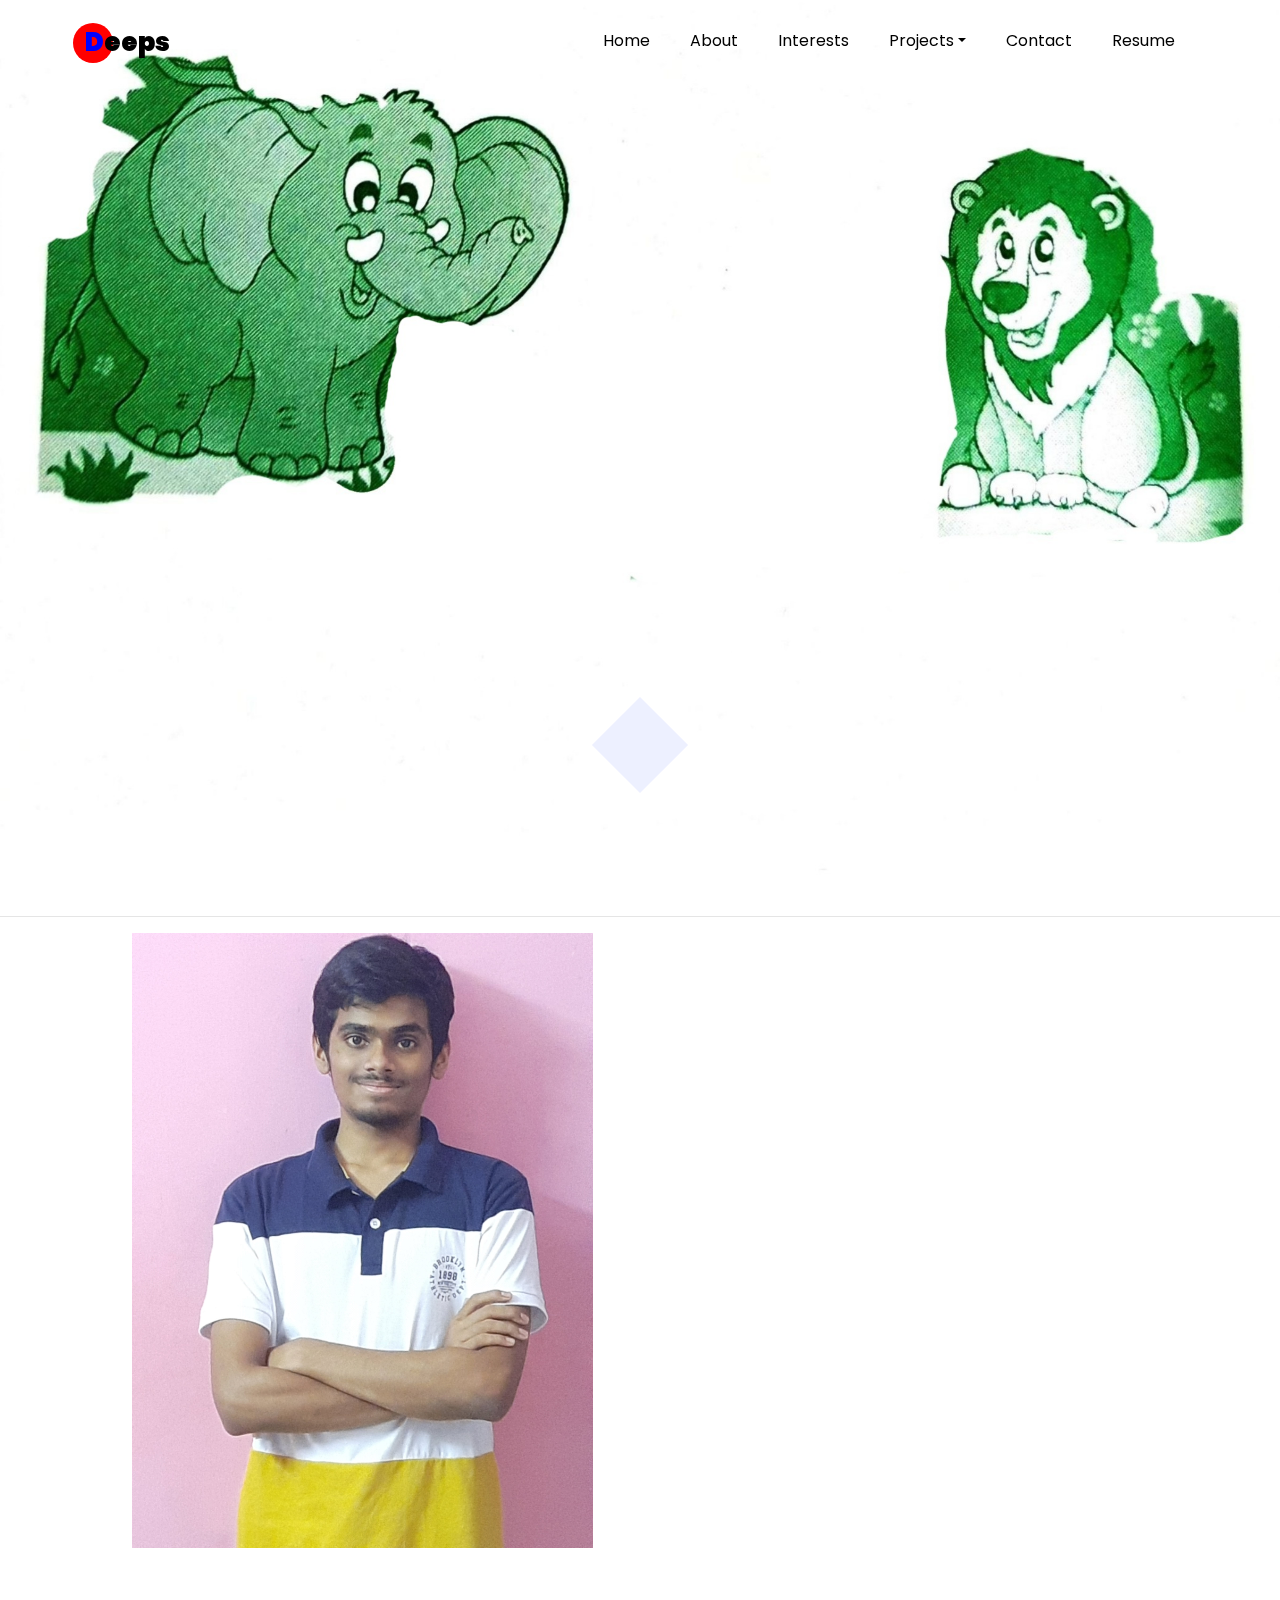
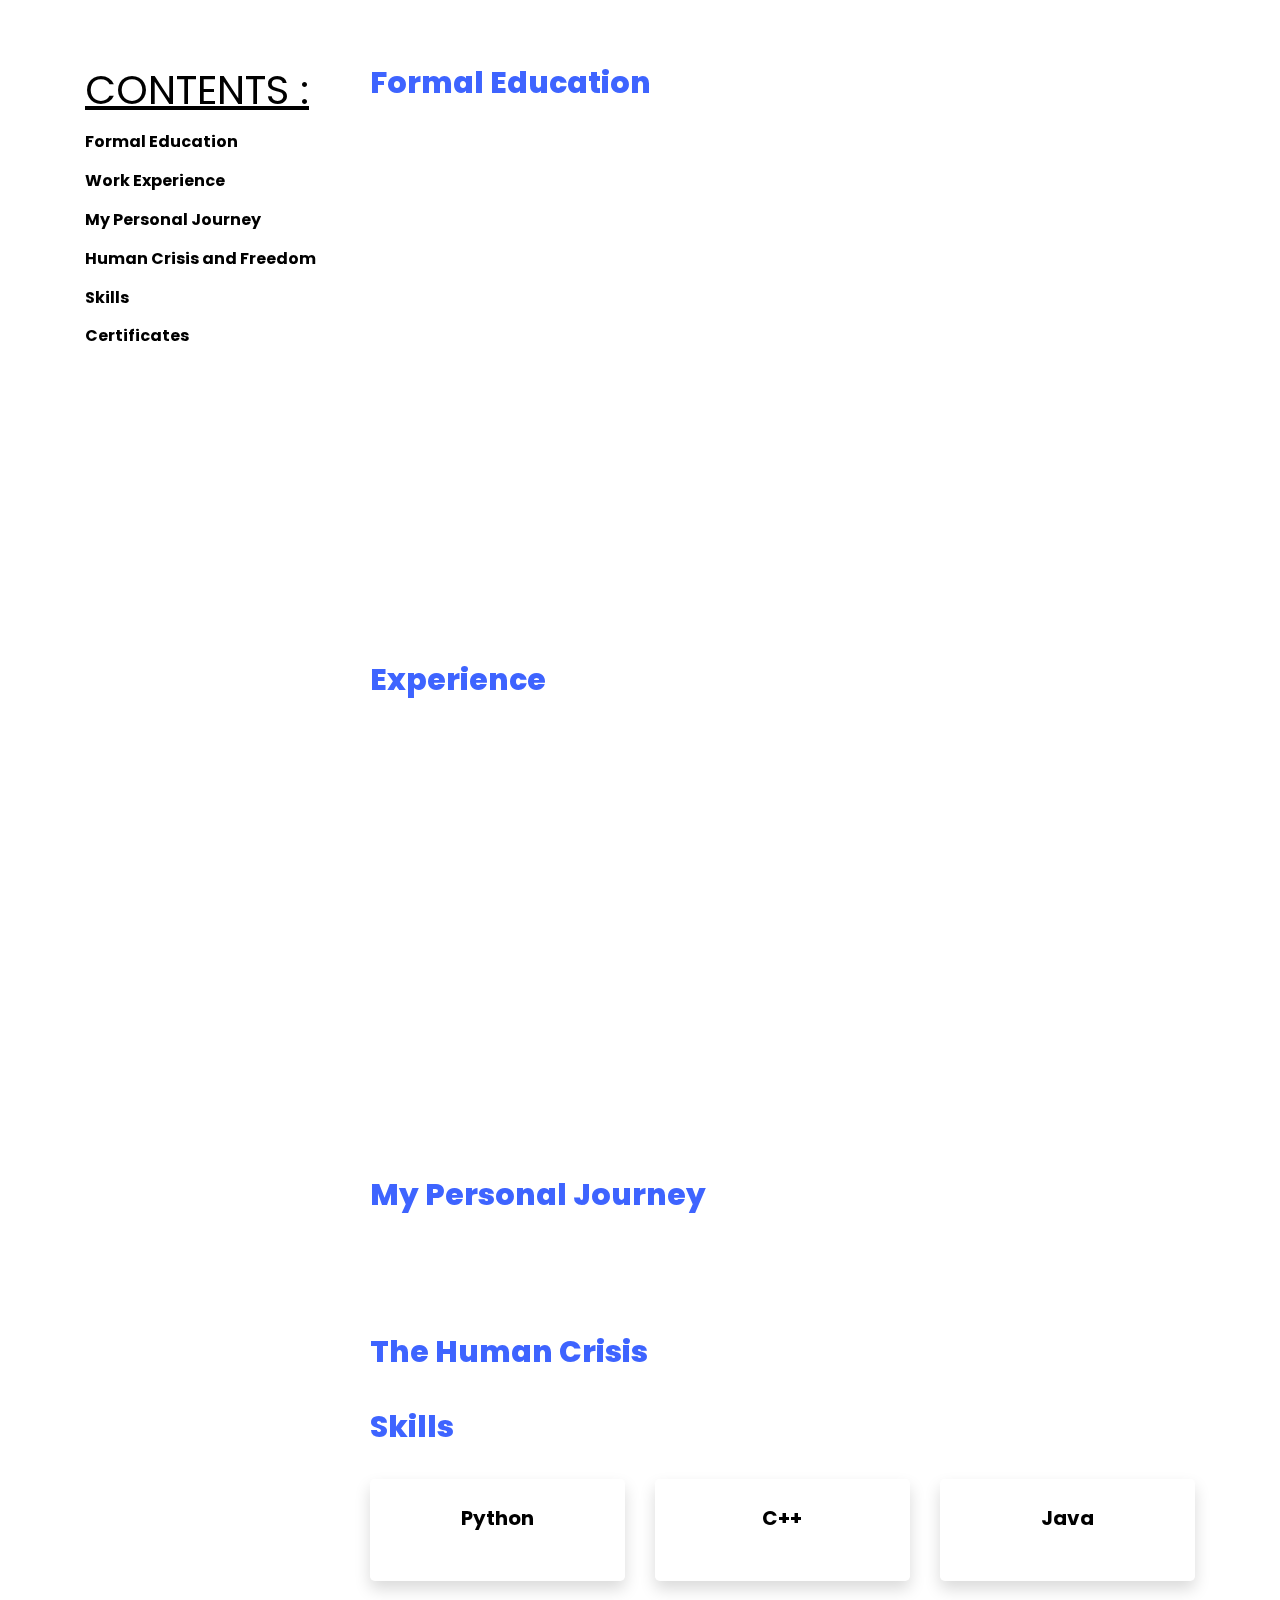
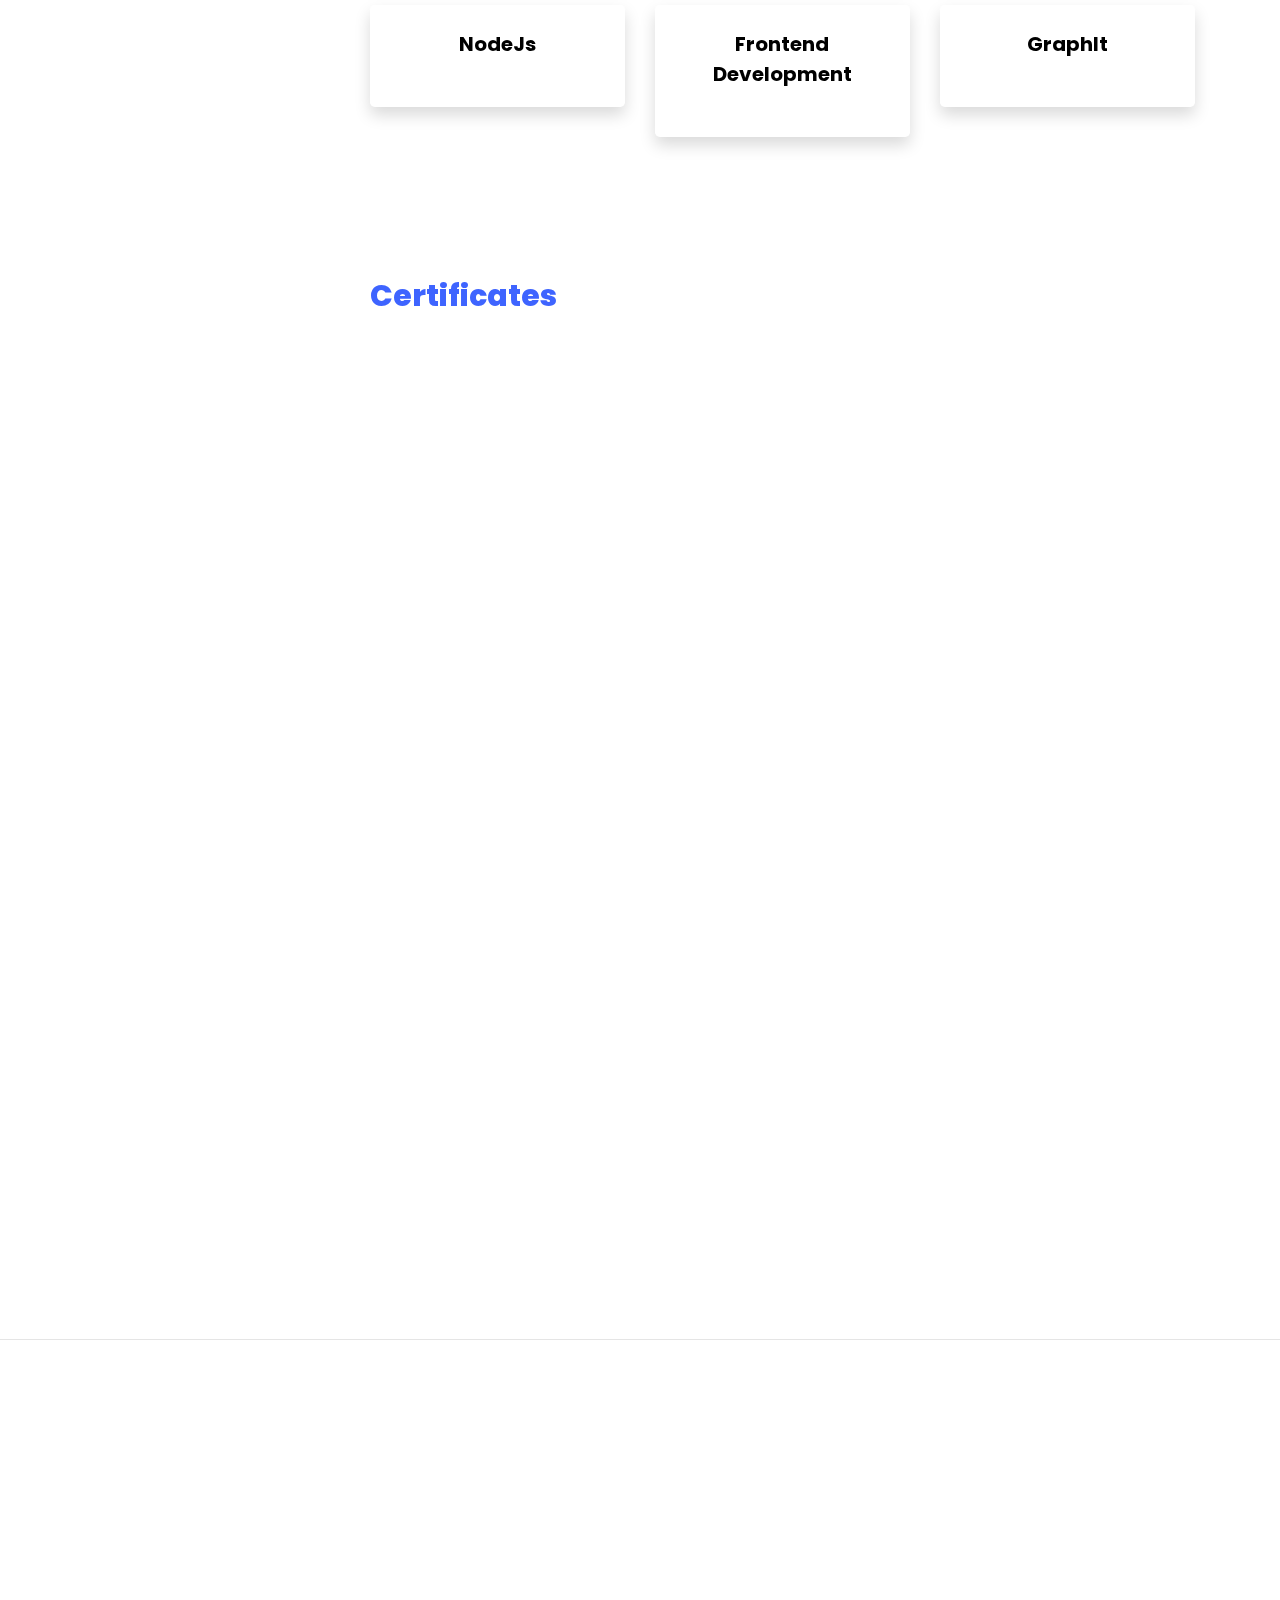
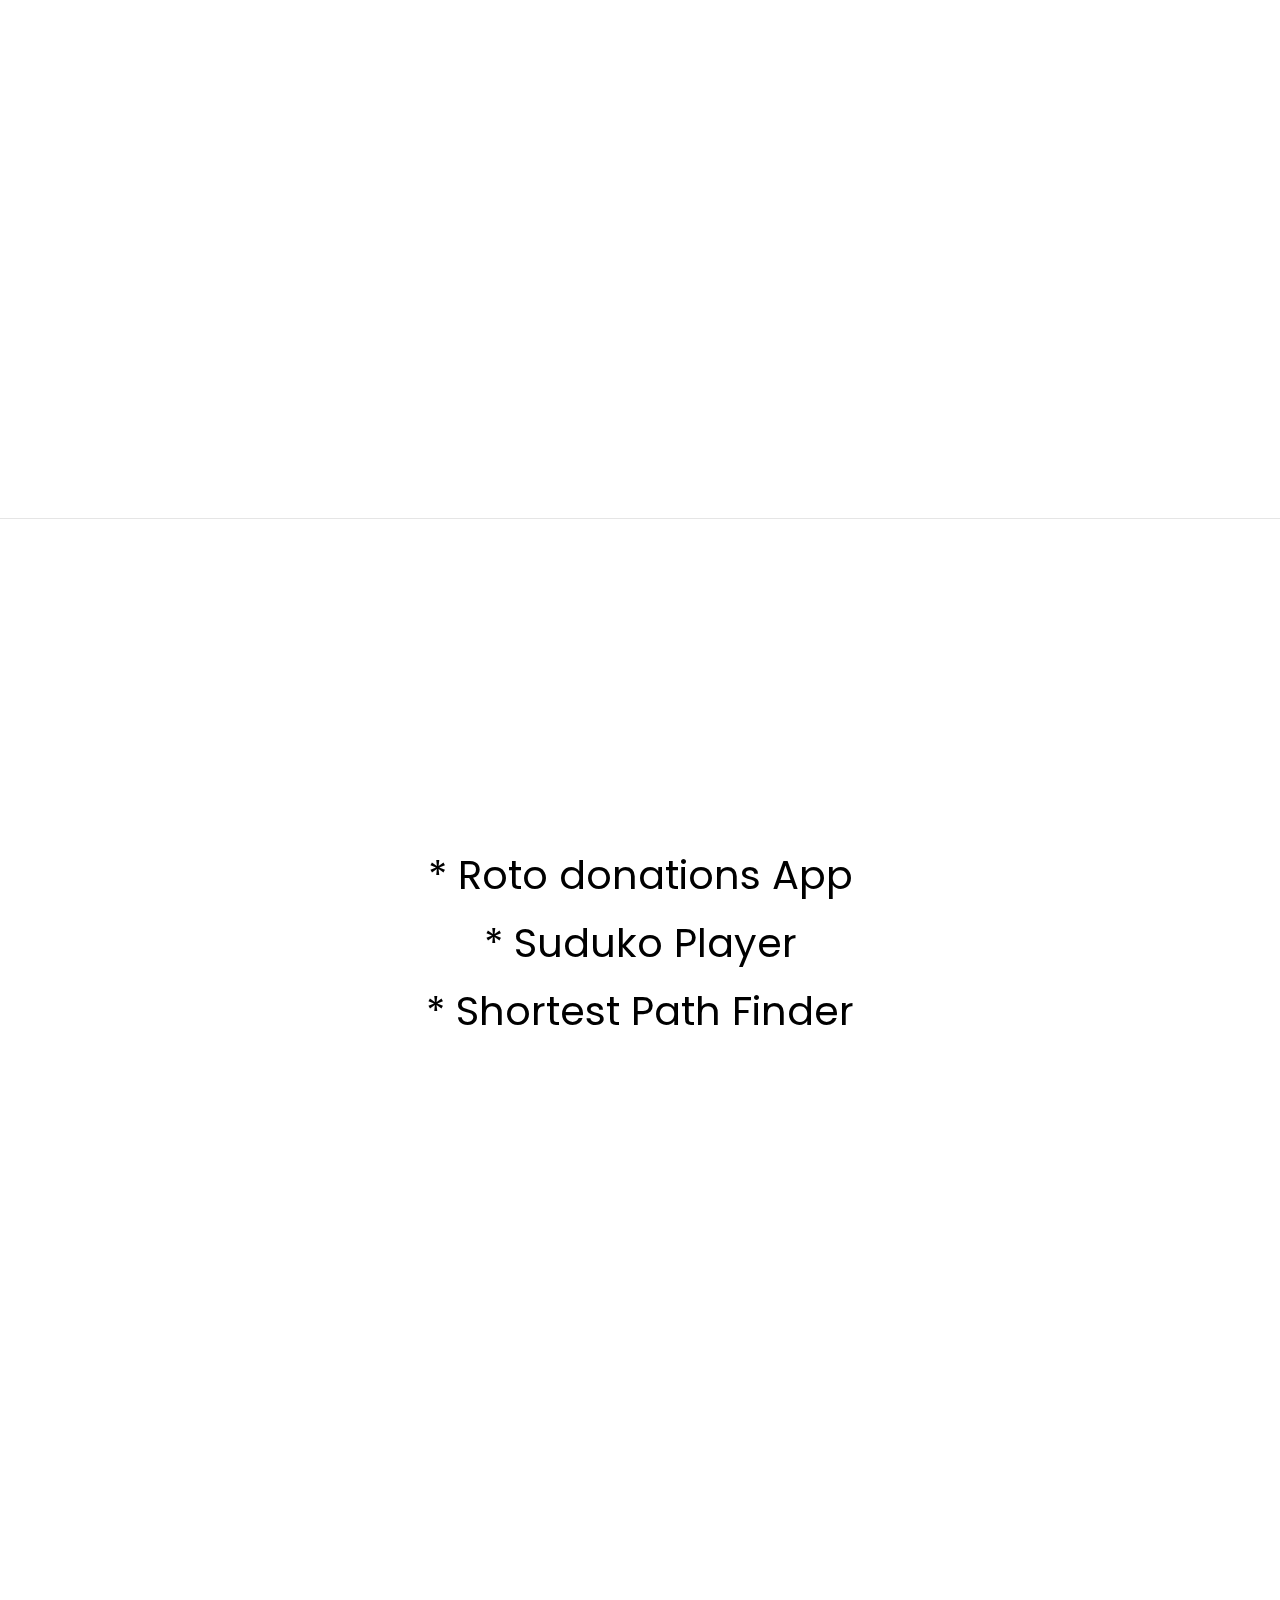
==== index.html @ f88f496d "Update index.html" ====
<!DOCTYPE html>

<html lang="en">

<head>
    <meta charset="utf-8">
    <meta http-equiv="X-UA-Compatible" content="IE=edge">
    <title>Deepan K S Portfolio</title>
    <meta name="description" content="Deepan K S">
    <meta name="author" content="Deepan K S">
    <meta name="viewport" content="width=device-width, initial-scale=1, shrink-to-fit=no">
    <meta property="og:title" content="Deepan's Portfolio">
    <meta property="og:site_name" content="Deepan's Portfolio">
    <meta property="og:url" content="http://www.Deepan.in">
    <meta property="og:description"
        content=" Deepan K S . Software Developer. Web Developer. Data Analyst. Competitive programmer . Portfolio. Resume. CV.">

    <link href="https://fonts.googleapis.com/css?family=Poppins:100,200,300,400,500,600,700,800,900" rel="stylesheet">

    <link rel="preload" href="static/css/open-iconic-bootstrap.min.css">
    <link rel="stylesheet" href="static/css/animate.css">

    <link rel="stylesheet" href="static/css/owl.carousel.min.css">
    <link rel="stylesheet" href="static/css/owl.theme.default.min.css">
    <link rel="stylesheet" href="static/css/magnific-popup.css">

    <link rel="stylesheet" href="static/css/aos.css">

    <link rel="stylesheet" href="static/css/ionicons.min.css">

    <link rel="stylesheet" href="static/css/flaticon.css">
    <link rel="stylesheet" href="static/css/icomoon.css">
    <link rel="stylesheet" href="static/css/style.css">

    <script async src="https://www.googletagmanager.com/gtag/js?id=G-B7NGGVM9SR"></script>
    <script>
        window.dataLayer = window.dataLayer || [];
        function gtag() { dataLayer.push(arguments); }
        gtag('js', new Date());
        gtag('config', 'G-B7NGGVM9SR');
    </script>

    <!-- Sharethis api-->
    <script type='text/javascript'
        src='https://platform-api.sharethis.com/js/sharethis.js#property=5f786c5d4196f10012b84ba1&product=sop'
        async='async'></script>


</head>



<body data-spy="scroll" data-target=".site-navbar-target" data-offset="300" data-aos-easing="slide"
    data-aos-duration="800" data-aos-delay="0">


    <nav class="navbar navbar-expand-lg navbar-dark ftco_navbar ftco-navbar-light site-navbar-target" id="ftco-navbar">
        <div class="container">
            <a class="navbar-brand" href="/"><span>D</span>eeps</a>
            <button class="navbar-toggler js-fh5co-nav-toggle fh5co-nav-toggle" type="button" data-toggle="collapse" data-target="#ftco-nav" aria-controls="ftco-nav" aria-expanded="false" aria-label="Toggle navigation">
                <span class="oi oi-menu"></span> Menu
            </button>

            <div class="collapse navbar-collapse" id="ftco-nav">
                <ul class="navbar-nav nav ml-auto">
                    <li class="nav-item"><a href="#home-section" class="nav-link"><span>Home</span></a></li>
                    <li class="nav-item"><a href="#about-section" class="nav-link"><span>About</span></a></li>
                    <li class="nav-item"><a class="nav-link" href="#focus-section" ><span>Interests</span></a></li>
                    <li class="nav-item dropdown">
                        <a class="nav-link dropdown-toggle text-left" data-toggle="dropdown" aria-expanded="false" href="#projects-section" >Projects</a>
                        <div class="dropdown-menu" role="menu">
                            <a class="dropdown-item" role="presentation" href="#" class="nav-link">Roto Donations App</a>
                            <a class="dropdown-item" role="presentation" href="#" class="nav-link">Sudoku Solver</a>
                            <a class="dropdown-item" role="presentation" href="#" class="nav-link">Sortest Path Finder</a>
                            <a class="dropdown-item" role="presentation" href="#projects-section" class="nav-link">Other Projects</a>
                        </div>
                    </li>
                    <li class="nav-item"><a href="#contact-section" class="nav-link"><span>Contact</span></a></li>
                    <li class="nav-item"><a href="Resume-DEEPAN-K-S.pdf" class="nav-link" download><span>Resume</span></a></li>
                </ul>
            </div>
        </div>
    </nav>
   

    <section class="hero-wrap js-fullheight"
        style="background-repeat: no-repeat; background-size: cover;background-image: url(llwp.jpg);">
        <div class="container">
            <div class="row no-gutters slider-text js-fullheight justify-content-center align-items-center">
                <div class="col-lg-8 col-md-6 ftco-animate d-flex align-items-center">
                    <div class="text text-center">
                        <span class="subheading">Hey! I am</span>
                        <h1>Deepan K S </h1>
                        <h2>I'm <span style=" color:#000203;">&lt;</span> <span class="txt-rotate" data-period="2000"
                                data-rotate='[ "Skeptical", "Eccentric", "Exploring","Evolving"]'></span> <span
                                style="color:#000102;">/&gt;</span> </h2>
                    </div>
                </div>
            </div>
        </div>
        </div>
        <div class="mouse">
            <a href="/#about-section" class="mouse-icon">
                <div class="mouse-wheel"><span class="ion-ios-arrow-round-down"></span></div>
            </a>
        </div>
    </section>



    <hr>
    </div>



    <section class="ftco-about img ftco-section ftco-no-pt ftco-no-pb" id="about-section">
        <div class="container">
            <div class="row d-flex no-gutters">
                <div class="col-md-6 col-lg-6 d-flex">
                    <div class="img-about img d-flex align-items-stretch">
                        <div class="overlay"></div>
                        <div class="img d-flex align-self-stretch align-items-center"
                            style="background-image:url(Deepan.jpg);">
                        </div>
                    </div>
                </div>
                <div class="col-md-6 col-lg-6 pl-md-5 py-5">
                    <div class="row justify-content-start pb-3">
                        <div class="col-md-12 heading-section ftco-animate fadeInUp ftco-animated">
                            <h1 class="big">About</h1>
                            <h2 class="mb-4">About Me</h2>
                            <p>I am a Science enthusiast and communicator. I want to explore the reality with emperical
                                evidence, come up with mathematically sound models to explain observed events. </p>
                            <ul class="about-info mt-4 px-md-0 px-2">
                                <li class="d-flex"><span>Name:</span> <span>Deepan K S</span></li>
                                <li class="d-flex"><span>Date of birth:</span> <span>September 11, 2002</span></li>
                                <li class="d-flex"><span>Address:</span> <span> Mega Towers 2, NITK , Surathkal,
                                        India</span></li>
                                <li class="d-flex"><span>Email:</span> <span>deepanks.201ee218@nitk.edu.in</span></li>
                                <li class="d-flex"><span>Phone: </span> <span>+91-7975678592</span></li>
                            </ul>
                        </div>
                    </div>
                    <div class="counter-wrap ftco-animate d-flex mt-md-3 fadeInUp ftco-animated">
                        <div class="text">
                            <!-- <p class="mb-4">
                                    <span class="number" data-number="120">120</span>
                                    <span>Project complete</span>
                                    </p> -->
                            <p><a href="Resume-DEEPAN-K-S.pdf" class="btn btn-primary py-3 px-3"> Download the Resume</a></p>
                        </div>
                    </div>
                </div>
            </div>
        </div>
    </section>



    <section class="ftco-section ftco-no-pb goto-here" id="resume-section">
        <div class="container">
            <div class="row">
                <div class="col-md-3">
                    <nav id="navi">
                        <h1><u>CONTENTS : </u></h1>
                        <ul>
                            <li><a href="#page-1">Formal Education</a></li>
                            <li><a href="#page-2">Work Experience</a></li>
                            <li><a href="#page-3">My Personal Journey</a></li>
                            <li><a href="#page-4">Human Crisis and Freedom</a></li>
                            <li><a href="#page-5">Skills</a></li>
                            <li><a href="#page-6">Certificates</a></li>
                        </ul>
                    </nav>
                </div>

                <hr>

                <div class="col-md-9">
                    <div id="page-1" class="page one">
                        <h2 class="heading">Formal Education</h2>
                        <div class="resume-wrap d-flex ftco-animate">
                            <div class="icon d-flex align-items-center justify-content-center"
                                style="background-color: white;">
                                <a href="https://www.nitk.ac.in"><img src="nitk-logo.png"
                                        style="width: 50px; height: auto;" alt="NIT Surathkal logo"></a>
                            </div>
                            <div class="text pl-3">
                                <span class="date">2020-2024 batch</span>
                                <h2>B.Tech in Electrical and Electronics Engineering</h2>
                                <span class="position">NIT Surathkal</span>
                                <p>I am a second-year student at the NIT Surathkal (National Institute of Technology,
                                    Karnataka). I am pursuing B.Tech in Electrical and Electronics Engineering. After
                                    graduating, I want to work as a Software Developer. </p>
                            </div>
                        </div>

                        <div class="resume-wrap d-flex ftco-animate">
                            <div class="icon d-flex align-items-center justify-content-center"
                                style="background-color: white;">
                                <a href="http://halpublicschool.com/"><img src="HPS.jpeg"
                                        style="width: 50px; height: auto;" alt="HAL Public School Logo"></a>
                            </div>
                            <div class="text pl-3">
                                <span class="date">2018-2020</span>
                                <h2>High School</h2>
                                <span class="position">HAL Public School, Bangalore</span>
                                <p>Completed High school with 95% from HAL Public school in CBSE medium</p>
                            </div>
                        </div>
                    </div>



                    <div id="page-2" class="page two">
                        <h2 class="heading">Experience</h2>
                        <div class="resume-wrap d-flex ftco-animate">
                            <div class="icon d-flex align-items-center justify-content-center">
                                <a href="https://webclub.nitk.ac.in/"><img alt="Web enthusiast club nitk logo"
                                        src="wec.png" style="width: 50px; height: auto;"></a>
                            </div>


                            <div class="text pl-3">
                                <span class="date">Jan 2022 - Present</span>
                                <h2>Web enthusiast club</h2>
                                <span class="position">Algorithms sig</span>
                                <ul>
                                    <li>organising contests</li>
                                    <li>mentoring juniors</li>
                                </ul>
                            </div>
                        </div>


                        <div class="resume-wrap d-flex ftco-animate">
                            <div class="icon d-flex align-items-center justify-content-center">
                                <a href="http://rotaract.nitk.ac.in/"><img alt="Roto club Nitk chapter logo"
                                        src="roto.jpeg" style="width: 50px; height: auto;"></a>
                            </div>
                            <div class="text pl-3">
                                <span class="date">Jan 2022 - Present</span>
                                <h2>Rotary club NITK chapter</h2>
                                <span class="position">part of Roto Tech team</span>
                                <ul>
                                    <li>web dev team</li>
                                    <li>idea contributer for projects</li>
                                </ul>
                            </div>

                        </div>


                     <div id="page-3" class="page three">
                          <h2 class="heading">My Personal Journey</h2>
                     </div>

                    <div id="page-4" class="page four">
                          <h2 class="heading">The Human Crisis</h2>
                     </div>



                        <div id="page-5" class="page five">
                            <h2 class="heading">Skills</h2>
                                <div class="row progress-circle mb-5">
                                <div class="col-lg-4 mb-4">
                                    <div class="bg-white rounded-lg shadow p-4">
                                        <h2 class="h5 font-weight-bold text-center mb-4">Python</h2>

                                

                                    </div>
                                </div>

                                <div class="col-lg-4 mb-4">
                                    <div class="bg-white rounded-lg shadow p-4">
                                        <h2 class="h5 font-weight-bold text-center mb-4">C++</h2>
                                    </div>
                                </div>

                                <div class="col-lg-4 mb-4">
                                    <div class="bg-white rounded-lg shadow p-4">
                                        <h2 class="h5 font-weight-bold text-center mb-4">Java</h2>
                                    </div>
                                </div>

                                <div class="col-lg-4 mb-4">
                                    <div class="bg-white rounded-lg shadow p-4">
                                        <h2 class="h5 font-weight-bold text-center mb-4">NodeJs</h2>
                                    </div>
                                </div>

                                <div class="col-lg-4 mb-4">
                                    <div class="bg-white rounded-lg shadow p-4">
                                        <h2 class="h5 font-weight-bold text-center mb-4">Frontend Development </h2>
                                    </div>
                                </div>

                                <div class="col-lg-4 mb-4">
                                    <div class="bg-white rounded-lg shadow p-4">
                                        <h2 class="h5 font-weight-bold text-center mb-4">GraphIt</h2>
                                    </div>
                                </div>
                            </div>
                            
                        </div>



                        <div id="page-6" class="page six">
                            <h2 class="heading">Certificates</h2>

                                <div class="resume-wrap d-flex ftco-animate">

                                    <div class="icon d-flex align-items-center justify-content-center">
                                        <a href="https://courses.edx.org/certificates/f5491364dd514e28b447af5dcb77a85c"><img
                                                alt="Edx Logo" src="edx-logo-old-new.png"
                                                style="width: 50px; height: auto;"></a>
                                    </div>
                                    <div class="text pl-3">
                                        <span class="date">November, 2021</span>
                                        <h2><a href="https://courses.edx.org/certificates/f5491364dd514e28b447af5dcb77a85c">Python
                                                basics for Data science</a></h2>
                                        <span class="position">by IBM on Edx</span>
                                        <p>Learned essential python needed for data science like lists,tuples , pandas ,
                                            APIs , web scrapping.</p>
                                    </div>
                                </div>


                            <div class="resume-wrap d-flex ftco-animate">
                                <div class="icon d-flex align-items-center justify-content-center">
                                    <a href="https://www.coursera.org/account/accomplishments/verify/MLYBB2F6AVQL"><img
                                            alt="Coursera Logo" src="Coursera_logo.svg.png"
                                            style="width: 50px; height: auto;"></a>
                                </div>
                                <div class="text pl-3">
                                    <span class="date">December, 2021</span>
                                    <h2><a href="https://www.coursera.org/account/accomplishments/verify/MLYBB2F6AVQL">Foundations
                                            : Data , Data everywhere : 1st course under Google data analytics
                                            certification</a></h2>
                                    <span class="position">offered by Google on Coursera</span>
                                    <p>Learned basics of data analytics , data bases , spreadsheets and how data
                                        analytics impacts businesses in making data driven decisions.
                                    </p>
                                </div>
                            </div>

                            <div class="resume-wrap d-flex ftco-animate">
                                <div class="icon d-flex align-items-center justify-content-center">
                                    <a href="https://www.coursera.org/account/accomplishments/verify/9R7EGVE2ZD88"><img
                                            alt="Coursera Logo" src="Coursera_logo.svg.png"
                                            style="width: 50px; height: auto;"></a>
                                </div>
                                <div class="text pl-3">
                                    <span class="date">November , 2021</span>
                                    <h2><a href="https://www.coursera.org/account/accomplishments/verify/9R7EGVE2ZD88">Asking
                                            effective questions : 2nd course under Google data analytics
                                            certification</a></h2>
                                    <span class="position">offered by Google on Coursera</span>
                                    <p>Learned effective questioning skills taking into considerations various
                                        conditions and parameters.
                                    </p>
                                </div>
                            </div>

                            <div class="resume-wrap d-flex ftco-animate">
                                <div class="icon d-flex align-items-center justify-content-center">
                                    <a href="https://courses.edx.org/certificates/5c9a25a27fea420d8b74a85bcbc60c19"><img
                                            alt="Coursera Logo" src="edx-logo-old-new.png"
                                            style="width: 50px; height: auto;"></a>
                                </div>
                                <div class="text pl-3">
                                    <span class="date">December, 2021</span>
                                    <h2><a href="https://courses.edx.org/certificates/5c9a25a27fea420d8b74a85bcbc60c19">Data
                                            visualization</a></h2>
                                    <span class="position">by Harvard on Edx</span>
                                    <p>Learned different data visualization techniques in R studios.</p>
                                </div>
                            </div>

                        </div>
                    </div>
                </div>
            </div>
    </section>


    <hr>


    <section class="ftco-section" id="focus-section">
        <div class="container-fluid px-md-5">
            <div class="row justify-content-center py-5 mt-5">
                <div class="col-md-12 heading-section text-center ftco-animate">
                    <h1 class="big big-2" align=center>Areas of interest</h1>
                    <h4> Exploring </h4>
                </div>
            </div>
            <div class="row">
                <div class="col-md-4 text-center d-flex ftco-animate fadeInUp ftco-animated">
                    <a href="#" class="services-1 shadow">
                        <span class="icon">
                            <i class="flaticon-analysis"></i>
                        </span>
                        <div class="desc">
                            <h3 class="mb-5">1. Web Development &amp; design</h3>
                            <p>I am facinated in developing and designing websites.</p>
                        </div>
                    </a>
                </div>
                <div class="col-md-4 text-center d-flex ftco-animate fadeInUp ftco-animated">
                    <a href="#" class="services-1 shadow">
                        <span class="icon">
                            <i class="flaticon-analysis"></i>
                        </span>
                        <div class="desc">
                            <h3 class="mb-5">2. Data analytics</h3>
                            <p>I enjoy analyzing data and deriving useful insights from it.</p>
                        </div>
                    </a>
                </div>
                <div class="col-md-4 text-center d-flex ftco-animate fadeInUp ftco-animated">
                    <a href="#" class="services-1 shadow">
                        <span class="icon">
                            <i class="flaticon-analysis"></i>
                        </span>
                        <div class="desc">
                            <h3 class="mb-5">3. Parallel Programming </h3>
                            <p> from task parallelism to data parallelism </p>
                        </div>
                    </a>
                </div>

            </div>
        </div>
    </section>


    <hr>

    <section class="ftco-section ftco-project" id="projects-section">
        <div class="container-fluid px-md-0">
            <div class="row no-gutters justify-content-center pb-5">
                <div class="col-md-12 heading-section text-center ftco-animate">
                    <h1 class="big big-2">Projects</h1>
                    <h2 class="mb-4">My Projects</h2>
                    <h6>Quality >> Quantity. </h6>
                </div>
            </div>


            <div class="text text-center p-4">
                <h1>* Roto donations App</h1>
                <h1>* Suduko Player </h1>
                <h1>* Shortest Path Finder </h1>
            </div>


    </section>


    <section class="ftco-section contact-section ftco-no-pb" id="contact-section">
        <div class="container">
            <div class="row justify-content-center mb-5 pb-3">
                <div class="col-md-7 heading-section text-center ftco-animate">
                    <h1 class="big big-2">Contact</h1>
                    <h2 class="mb-4">Contact Me</h2>
                    <h6>Always available to connect.</h6>
                </div>
            </div>

            <div class="row d-flex contact-info mb-5">
                <div class="col-md-6 col-lg-3 d-flex ftco-animate">
                    <div class="align-self-stretch box text-center p-4 shadow">
                        <div class="icon d-flex align-items-center justify-content-center">
                            <span class="icon-map-signs"></span>
                        </div>
                        <div>
                            <h3 class="mb-4">Address</h3>
                            <p>Vindhya Block , NITK, Surathkal </p>
                        </div>
                    </div>
                </div>
                <div class="col-md-6 col-lg-3 d-flex ftco-animate">
                    <div class="align-self-stretch box text-center p-4 shadow">
                        <div class="icon d-flex align-items-center justify-content-center">
                            <span class="icon-phone2"></span>
                        </div>
                        <div>
                            <h3 class="mb-4">Contact Number</h3>
                            <p><a href="tel://+917975678592">+917975678592</a></p>
                        </div>
                    </div>
                </div>
                <div class="col-md-6 col-lg-3 d-flex ftco-animate">
                    <div class="align-self-stretch box text-center p-4 shadow">
                        <div class="icon d-flex align-items-center justify-content-center">
                            <span class="icon-paper-plane"></span>
                        </div>
                        <div>
                            <h3 class="mb-4">Email Address</h3>
                            <p><a href="deepanks.201ee218@nitk.edu.in">deepksami@gmail.com</a></p>
                        </div>
                    </div>
                </div>
                <div class="col-md-6 col-lg-3 d-flex ftco-animate">
                    <div class="align-self-stretch box text-center p-4 shadow">
                        <div class="icon d-flex align-items-center justify-content-center">
                            <span class="icon-linkedin"></span>
                        </div>
                        <div>
                            <h3 class="mb-4">Linkedin</h3>
                            <p><a href="https://www.linkedin.com/in/deepan-k-s-372388216/">Deepan K S </a></p>
                        </div>
                    </div>
                </div>
            </div>

        </div>
    </section>




    <hr>



    <script src="static/js/jquery.min.js"></script>
    <script src="static/js/jquery-migrate-3.0.1.min.js"></script>
    <script src="static/js/popper.min.js"></script>
    <script src="static/js/bootstrap.min.js"></script>
    <script src="static/js/jquery.easing.1.3.js"></script>
    <script src="static/js/jquery.waypoints.min.js"></script>
    <script src="static/js/jquery.stellar.min.js"></script>
    <script src="static/js/owl.carousel.min.js"></script>
    <script src="static/js/jquery.magnific-popup.min.js"></script>
    <script src="static/js/aos.js"></script>
    <script src="static/js/jquery.animateNumber.min.js"></script>
    <script src="static/js/scrollax.min.js"></script>

    <script src="static/js/main.js"></script>





</body>




</html>
---- static/css/flaticon.css ----
@font-face{font-family:Flaticon;src:url(../fonts/flaticon/font/Flaticon.eot);src:url(../fonts/flaticon/font/Flaticon.eot?#iefix) format("embedded-opentype"),url(../fonts/flaticon/font/Flaticon.woff) format("woff"),url(../fonts/flaticon/font/Flaticon.ttf) format("truetype"),url(../fonts/flaticon/font/Flaticon.svg#Flaticon) format("svg");font-weight:400;font-style:normal}@media screen and (-webkit-min-device-pixel-ratio:0){@font-face{font-family:Flaticon;src:url(../fonts/flaticon/font/Flaticon.svg#Flaticon) format("svg")}}[class*=" flaticon-"]:after,[class*=" flaticon-"]:before,[class^=flaticon-]:after,[class^=flaticon-]:before{font-family:Flaticon;font-style:normal;font-weight:400;font-variant:normal;text-transform:none;line-height:1;-webkit-font-smoothing:antialiased;-moz-osx-font-smoothing:grayscale}.flaticon-ideas:before{content:"\f100"}.flaticon-flasks:before{content:"\f101"}.flaticon-analysis:before{content:"\f102"}.flaticon-ux-design:before{content:"\f103"}.flaticon-web-design:before{content:"\f104"}.flaticon-idea:before{content:"\f105"}.flaticon-innovation:before{content:"\f106"}
---- static/css/icomoon.css ----
@font-face{font-family:icomoon;src:url(../fonts/icomoon/icomoon.eot?6tt51o);src:url(../fonts/icomoon/icomoon.eot?6tt51o#iefix) format('embedded-opentype'),url(../fonts/icomoon/icomoon.ttf?6tt51o) format('truetype'),url(../fonts/icomoon/icomoon.woff?6tt51o) format('woff'),url(../fonts/icomoon/icomoon.svg?6tt51o#icomoon) format('svg');font-weight:400;font-style:normal}[class*=" icon-"],[class^=icon-]{font-family:icomoon!important;speak:none;font-style:normal;font-weight:400;font-variant:normal;text-transform:none;line-height:1;-webkit-font-smoothing:antialiased;-moz-osx-font-smoothing:grayscale}.icon-asterisk:before{content:"\f069"}.icon-plus:before{content:"\f067"}.icon-question:before{content:"\f128"}.icon-minus:before{content:"\f068"}.icon-glass:before{content:"\f000"}.icon-music:before{content:"\f001"}.icon-search:before{content:"\f002"}.icon-envelope-o:before{content:"\f003"}.icon-heart:before{content:"\f004"}.icon-star:before{content:"\f005"}.icon-star-o:before{content:"\f006"}.icon-user:before{content:"\f007"}.icon-film:before{content:"\f008"}.icon-th-large:before{content:"\f009"}.icon-th:before{content:"\f00a"}.icon-th-list:before{content:"\f00b"}.icon-check:before{content:"\f00c"}.icon-close:before{content:"\f00d"}.icon-remove:before{content:"\f00d"}.icon-times:before{content:"\f00d"}.icon-search-plus:before{content:"\f00e"}.icon-search-minus:before{content:"\f010"}.icon-power-off:before{content:"\f011"}.icon-signal:before{content:"\f012"}.icon-cog:before{content:"\f013"}.icon-gear:before{content:"\f013"}.icon-trash-o:before{content:"\f014"}.icon-home:before{content:"\f015"}.icon-file-o:before{content:"\f016"}.icon-clock-o:before{content:"\f017"}.icon-road:before{content:"\f018"}.icon-download:before{content:"\f019"}.icon-arrow-circle-o-down:before{content:"\f01a"}.icon-arrow-circle-o-up:before{content:"\f01b"}.icon-inbox:before{content:"\f01c"}.icon-play-circle-o:before{content:"\f01d"}.icon-repeat:before{content:"\f01e"}.icon-rotate-right:before{content:"\f01e"}.icon-refresh:before{content:"\f021"}.icon-list-alt:before{content:"\f022"}.icon-lock:before{content:"\f023"}.icon-flag:before{content:"\f024"}.icon-headphones:before{content:"\f025"}.icon-volume-off:before{content:"\f026"}.icon-volume-down:before{content:"\f027"}.icon-volume-up:before{content:"\f028"}.icon-qrcode:before{content:"\f029"}.icon-barcode:before{content:"\f02a"}.icon-tag:before{content:"\f02b"}.icon-tags:before{content:"\f02c"}.icon-book:before{content:"\f02d"}.icon-bookmark:before{content:"\f02e"}.icon-print:before{content:"\f02f"}.icon-camera:before{content:"\f030"}.icon-font:before{content:"\f031"}.icon-bold:before{content:"\f032"}.icon-italic:before{content:"\f033"}.icon-text-height:before{content:"\f034"}.icon-text-width:before{content:"\f035"}.icon-align-left:before{content:"\f036"}.icon-align-center:before{content:"\f037"}.icon-align-right:before{content:"\f038"}.icon-align-justify:before{content:"\f039"}.icon-list:before{content:"\f03a"}.icon-dedent:before{content:"\f03b"}.icon-outdent:before{content:"\f03b"}.icon-indent:before{content:"\f03c"}.icon-video-camera:before{content:"\f03d"}.icon-image:before{content:"\f03e"}.icon-photo:before{content:"\f03e"}.icon-picture-o:before{content:"\f03e"}.icon-pencil:before{content:"\f040"}.icon-map-marker:before{content:"\f041"}.icon-adjust:before{content:"\f042"}.icon-tint:before{content:"\f043"}.icon-edit:before{content:"\f044"}.icon-pencil-square-o:before{content:"\f044"}.icon-share-square-o:before{content:"\f045"}.icon-check-square-o:before{content:"\f046"}.icon-arrows:before{content:"\f047"}.icon-step-backward:before{content:"\f048"}.icon-fast-backward:before{content:"\f049"}.icon-backward:before{content:"\f04a"}.icon-play:before{content:"\f04b"}.icon-pause:before{content:"\f04c"}.icon-stop:before{content:"\f04d"}.icon-forward:before{content:"\f04e"}.icon-fast-forward:before{content:"\f050"}.icon-step-forward:before{content:"\f051"}.icon-eject:before{content:"\f052"}.icon-chevron-left:before{content:"\f053"}.icon-chevron-right:before{content:"\f054"}.icon-plus-circle:before{content:"\f055"}.icon-minus-circle:before{content:"\f056"}.icon-times-circle:before{content:"\f057"}.icon-check-circle:before{content:"\f058"}.icon-question-circle:before{content:"\f059"}.icon-info-circle:before{content:"\f05a"}.icon-crosshairs:before{content:"\f05b"}.icon-times-circle-o:before{content:"\f05c"}.icon-check-circle-o:before{content:"\f05d"}.icon-ban:before{content:"\f05e"}.icon-arrow-left:before{content:"\f060"}.icon-arrow-right:before{content:"\f061"}.icon-arrow-up:before{content:"\f062"}.icon-arrow-down:before{content:"\f063"}.icon-mail-forward:before{content:"\f064"}.icon-share:before{content:"\f064"}.icon-expand:before{content:"\f065"}.icon-compress:before{content:"\f066"}.icon-exclamation-circle:before{content:"\f06a"}.icon-gift:before{content:"\f06b"}.icon-leaf:before{content:"\f06c"}.icon-fire:before{content:"\f06d"}.icon-eye:before{content:"\f06e"}.icon-eye-slash:before{content:"\f070"}.icon-exclamation-triangle:before{content:"\f071"}.icon-warning:before{content:"\f071"}.icon-plane:before{content:"\f072"}.icon-calendar:before{content:"\f073"}.icon-random:before{content:"\f074"}.icon-comment:before{content:"\f075"}.icon-magnet:before{content:"\f076"}.icon-chevron-up:before{content:"\f077"}.icon-chevron-down:before{content:"\f078"}.icon-retweet:before{content:"\f079"}.icon-shopping-cart:before{content:"\f07a"}.icon-folder:before{content:"\f07b"}.icon-folder-open:before{content:"\f07c"}.icon-arrows-v:before{content:"\f07d"}.icon-arrows-h:before{content:"\f07e"}.icon-bar-chart:before{content:"\f080"}.icon-bar-chart-o:before{content:"\f080"}.icon-twitter-square:before{content:"\f081"}.icon-facebook-square:before{content:"\f082"}.icon-camera-retro:before{content:"\f083"}.icon-key:before{content:"\f084"}.icon-cogs:before{content:"\f085"}.icon-gears:before{content:"\f085"}.icon-comments:before{content:"\f086"}.icon-thumbs-o-up:before{content:"\f087"}.icon-thumbs-o-down:before{content:"\f088"}.icon-star-half:before{content:"\f089"}.icon-heart-o:before{content:"\f08a"}.icon-sign-out:before{content:"\f08b"}.icon-linkedin-square:before{content:"\f08c"}.icon-thumb-tack:before{content:"\f08d"}.icon-external-link:before{content:"\f08e"}.icon-sign-in:before{content:"\f090"}.icon-trophy:before{content:"\f091"}.icon-github-square:before{content:"\f092"}.icon-upload:before{content:"\f093"}.icon-lemon-o:before{content:"\f094"}.icon-phone:before{content:"\f095"}.icon-square-o:before{content:"\f096"}.icon-bookmark-o:before{content:"\f097"}.icon-phone-square:before{content:"\f098"}.icon-twitter:before{content:"\f099"}.icon-facebook:before{content:"\f09a"}.icon-facebook-f:before{content:"\f09a"}.icon-github:before{content:"\f09b"}.icon-unlock:before{content:"\f09c"}.icon-credit-card:before{content:"\f09d"}.icon-feed:before{content:"\f09e"}.icon-rss:before{content:"\f09e"}.icon-hdd-o:before{content:"\f0a0"}.icon-bullhorn:before{content:"\f0a1"}.icon-bell-o:before{content:"\f0a2"}.icon-certificate:before{content:"\f0a3"}.icon-hand-o-right:before{content:"\f0a4"}.icon-hand-o-left:before{content:"\f0a5"}.icon-hand-o-up:before{content:"\f0a6"}.icon-hand-o-down:before{content:"\f0a7"}.icon-arrow-circle-left:before{content:"\f0a8"}.icon-arrow-circle-right:before{content:"\f0a9"}.icon-arrow-circle-up:before{content:"\f0aa"}.icon-arrow-circle-down:before{content:"\f0ab"}.icon-globe:before{content:"\f0ac"}.icon-wrench:before{content:"\f0ad"}.icon-tasks:before{content:"\f0ae"}.icon-filter:before{content:"\f0b0"}.icon-briefcase:before{content:"\f0b1"}.icon-arrows-alt:before{content:"\f0b2"}.icon-group:before{content:"\f0c0"}.icon-users:before{content:"\f0c0"}.icon-chain:before{content:"\f0c1"}.icon-link:before{content:"\f0c1"}.icon-cloud:before{content:"\f0c2"}.icon-flask:before{content:"\f0c3"}.icon-cut:before{content:"\f0c4"}.icon-scissors:before{content:"\f0c4"}.icon-copy:before{content:"\f0c5"}.icon-files-o:before{content:"\f0c5"}.icon-paperclip:before{content:"\f0c6"}.icon-floppy-o:before{content:"\f0c7"}.icon-save:before{content:"\f0c7"}.icon-square:before{content:"\f0c8"}.icon-bars:before{content:"\f0c9"}.icon-navicon:before{content:"\f0c9"}.icon-reorder:before{content:"\f0c9"}.icon-list-ul:before{content:"\f0ca"}.icon-list-ol:before{content:"\f0cb"}.icon-strikethrough:before{content:"\f0cc"}.icon-underline:before{content:"\f0cd"}.icon-table:before{content:"\f0ce"}.icon-magic:before{content:"\f0d0"}.icon-truck:before{content:"\f0d1"}.icon-pinterest:before{content:"\f0d2"}.icon-pinterest-square:before{content:"\f0d3"}.icon-google-plus-square:before{content:"\f0d4"}.icon-google-plus:before{content:"\f0d5"}.icon-money:before{content:"\f0d6"}.icon-caret-down:before{content:"\f0d7"}.icon-caret-up:before{content:"\f0d8"}.icon-caret-left:before{content:"\f0d9"}.icon-caret-right:before{content:"\f0da"}.icon-columns:before{content:"\f0db"}.icon-sort:before{content:"\f0dc"}.icon-unsorted:before{content:"\f0dc"}.icon-sort-desc:before{content:"\f0dd"}.icon-sort-down:before{content:"\f0dd"}.icon-sort-asc:before{content:"\f0de"}.icon-sort-up:before{content:"\f0de"}.icon-envelope:before{content:"\f0e0"}.icon-linkedin:before{content:"\f0e1"}.icon-rotate-left:before{content:"\f0e2"}.icon-undo:before{content:"\f0e2"}.icon-gavel:before{content:"\f0e3"}.icon-legal:before{content:"\f0e3"}.icon-dashboard:before{content:"\f0e4"}.icon-tachometer:before{content:"\f0e4"}.icon-comment-o:before{content:"\f0e5"}.icon-comments-o:before{content:"\f0e6"}.icon-bolt:before{content:"\f0e7"}.icon-flash:before{content:"\f0e7"}.icon-sitemap:before{content:"\f0e8"}.icon-umbrella:before{content:"\f0e9"}.icon-clipboard:before{content:"\f0ea"}.icon-paste:before{content:"\f0ea"}.icon-lightbulb-o:before{content:"\f0eb"}.icon-exchange:before{content:"\f0ec"}.icon-cloud-download:before{content:"\f0ed"}.icon-cloud-upload:before{content:"\f0ee"}.icon-user-md:before{content:"\f0f0"}.icon-stethoscope:before{content:"\f0f1"}.icon-suitcase:before{content:"\f0f2"}.icon-bell:before{content:"\f0f3"}.icon-coffee:before{content:"\f0f4"}.icon-cutlery:before{content:"\f0f5"}.icon-file-text-o:before{content:"\f0f6"}.icon-building-o:before{content:"\f0f7"}.icon-hospital-o:before{content:"\f0f8"}.icon-ambulance:before{content:"\f0f9"}.icon-medkit:before{content:"\f0fa"}.icon-fighter-jet:before{content:"\f0fb"}.icon-beer:before{content:"\f0fc"}.icon-h-square:before{content:"\f0fd"}.icon-plus-square:before{content:"\f0fe"}.icon-angle-double-left:before{content:"\f100"}.icon-angle-double-right:before{content:"\f101"}.icon-angle-double-up:before{content:"\f102"}.icon-angle-double-down:before{content:"\f103"}.icon-angle-left:before{content:"\f104"}.icon-angle-right:before{content:"\f105"}.icon-angle-up:before{content:"\f106"}.icon-angle-down:before{content:"\f107"}.icon-desktop:before{content:"\f108"}.icon-laptop:before{content:"\f109"}.icon-tablet:before{content:"\f10a"}.icon-mobile:before{content:"\f10b"}.icon-mobile-phone:before{content:"\f10b"}.icon-circle-o:before{content:"\f10c"}.icon-quote-left:before{content:"\f10d"}.icon-quote-right:before{content:"\f10e"}.icon-spinner:before{content:"\f110"}.icon-circle:before{content:"\f111"}.icon-mail-reply:before{content:"\f112"}.icon-reply:before{content:"\f112"}.icon-github-alt:before{content:"\f113"}.icon-folder-o:before{content:"\f114"}.icon-folder-open-o:before{content:"\f115"}.icon-smile-o:before{content:"\f118"}.icon-frown-o:before{content:"\f119"}.icon-meh-o:before{content:"\f11a"}.icon-gamepad:before{content:"\f11b"}.icon-keyboard-o:before{content:"\f11c"}.icon-flag-o:before{content:"\f11d"}.icon-flag-checkered:before{content:"\f11e"}.icon-terminal:before{content:"\f120"}.icon-code:before{content:"\f121"}.icon-mail-reply-all:before{content:"\f122"}.icon-reply-all:before{content:"\f122"}.icon-star-half-empty:before{content:"\f123"}.icon-star-half-full:before{content:"\f123"}.icon-star-half-o:before{content:"\f123"}.icon-location-arrow:before{content:"\f124"}.icon-crop:before{content:"\f125"}.icon-code-fork:before{content:"\f126"}.icon-chain-broken:before{content:"\f127"}.icon-unlink:before{content:"\f127"}.icon-info:before{content:"\f129"}.icon-exclamation:before{content:"\f12a"}.icon-superscript:before{content:"\f12b"}.icon-subscript:before{content:"\f12c"}.icon-eraser:before{content:"\f12d"}.icon-puzzle-piece:before{content:"\f12e"}.icon-microphone:before{content:"\f130"}.icon-microphone-slash:before{content:"\f131"}.icon-shield:before{content:"\f132"}.icon-calendar-o:before{content:"\f133"}.icon-fire-extinguisher:before{content:"\f134"}.icon-rocket:before{content:"\f135"}.icon-maxcdn:before{content:"\f136"}.icon-chevron-circle-left:before{content:"\f137"}.icon-chevron-circle-right:before{content:"\f138"}.icon-chevron-circle-up:before{content:"\f139"}.icon-chevron-circle-down:before{content:"\f13a"}.icon-html5:before{content:"\f13b"}.icon-css3:before{content:"\f13c"}.icon-anchor:before{content:"\f13d"}.icon-unlock-alt:before{content:"\f13e"}.icon-bullseye:before{content:"\f140"}.icon-ellipsis-h:before{content:"\f141"}.icon-ellipsis-v:before{content:"\f142"}.icon-rss-square:before{content:"\f143"}.icon-play-circle:before{content:"\f144"}.icon-ticket:before{content:"\f145"}.icon-minus-square:before{content:"\f146"}.icon-minus-square-o:before{content:"\f147"}.icon-level-up:before{content:"\f148"}.icon-level-down:before{content:"\f149"}.icon-check-square:before{content:"\f14a"}.icon-pencil-square:before{content:"\f14b"}.icon-external-link-square:before{content:"\f14c"}.icon-share-square:before{content:"\f14d"}.icon-compass:before{content:"\f14e"}.icon-caret-square-o-down:before{content:"\f150"}.icon-toggle-down:before{content:"\f150"}.icon-caret-square-o-up:before{content:"\f151"}.icon-toggle-up:before{content:"\f151"}.icon-caret-square-o-right:before{content:"\f152"}.icon-toggle-right:before{content:"\f152"}.icon-eur:before{content:"\f153"}.icon-euro:before{content:"\f153"}.icon-gbp:before{content:"\f154"}.icon-dollar:before{content:"\f155"}.icon-usd:before{content:"\f155"}.icon-inr:before{content:"\f156"}.icon-rupee:before{content:"\f156"}.icon-cny:before{content:"\f157"}.icon-jpy:before{content:"\f157"}.icon-rmb:before{content:"\f157"}.icon-yen:before{content:"\f157"}.icon-rouble:before{content:"\f158"}.icon-rub:before{content:"\f158"}.icon-ruble:before{content:"\f158"}.icon-krw:before{content:"\f159"}.icon-won:before{content:"\f159"}.icon-bitcoin:before{content:"\f15a"}.icon-btc:before{content:"\f15a"}.icon-file:before{content:"\f15b"}.icon-file-text:before{content:"\f15c"}.icon-sort-alpha-asc:before{content:"\f15d"}.icon-sort-alpha-desc:before{content:"\f15e"}.icon-sort-amount-asc:before{content:"\f160"}.icon-sort-amount-desc:before{content:"\f161"}.icon-sort-numeric-asc:before{content:"\f162"}.icon-sort-numeric-desc:before{content:"\f163"}.icon-thumbs-up:before{content:"\f164"}.icon-thumbs-down:before{content:"\f165"}.icon-youtube-square:before{content:"\f166"}.icon-youtube:before{content:"\f167"}.icon-xing:before{content:"\f168"}.icon-xing-square:before{content:"\f169"}.icon-youtube-play:before{content:"\f16a"}.icon-dropbox:before{content:"\f16b"}.icon-stack-overflow:before{content:"\f16c"}.icon-instagram:before{content:"\f16d"}.icon-flickr:before{content:"\f16e"}.icon-adn:before{content:"\f170"}.icon-bitbucket:before{content:"\f171"}.icon-bitbucket-square:before{content:"\f172"}.icon-tumblr:before{content:"\f173"}.icon-tumblr-square:before{content:"\f174"}.icon-long-arrow-down:before{content:"\f175"}.icon-long-arrow-up:before{content:"\f176"}.icon-long-arrow-left:before{content:"\f177"}.icon-long-arrow-right:before{content:"\f178"}.icon-apple:before{content:"\f179"}.icon-windows:before{content:"\f17a"}.icon-android:before{content:"\f17b"}.icon-linux:before{content:"\f17c"}.icon-dribbble:before{content:"\f17d"}.icon-skype:before{content:"\f17e"}.icon-foursquare:before{content:"\f180"}.icon-trello:before{content:"\f181"}.icon-female:before{content:"\f182"}.icon-male:before{content:"\f183"}.icon-gittip:before{content:"\f184"}.icon-gratipay:before{content:"\f184"}.icon-sun-o:before{content:"\f185"}.icon-moon-o:before{content:"\f186"}.icon-archive:before{content:"\f187"}.icon-bug:before{content:"\f188"}.icon-vk:before{content:"\f189"}.icon-weibo:before{content:"\f18a"}.icon-renren:before{content:"\f18b"}.icon-pagelines:before{content:"\f18c"}.icon-stack-exchange:before{content:"\f18d"}.icon-arrow-circle-o-right:before{content:"\f18e"}.icon-arrow-circle-o-left:before{content:"\f190"}.icon-caret-square-o-left:before{content:"\f191"}.icon-toggle-left:before{content:"\f191"}.icon-dot-circle-o:before{content:"\f192"}.icon-wheelchair:before{content:"\f193"}.icon-vimeo-square:before{content:"\f194"}.icon-try:before{content:"\f195"}.icon-turkish-lira:before{content:"\f195"}.icon-plus-square-o:before{content:"\f196"}.icon-space-shuttle:before{content:"\f197"}.icon-slack:before{content:"\f198"}.icon-envelope-square:before{content:"\f199"}.icon-wordpress:before{content:"\f19a"}.icon-openid:before{content:"\f19b"}.icon-bank:before{content:"\f19c"}.icon-institution:before{content:"\f19c"}.icon-university:before{content:"\f19c"}.icon-graduation-cap:before{content:"\f19d"}.icon-mortar-board:before{content:"\f19d"}.icon-yahoo:before{content:"\f19e"}.icon-google:before{content:"\f1a0"}.icon-reddit:before{content:"\f1a1"}.icon-reddit-square:before{content:"\f1a2"}.icon-stumbleupon-circle:before{content:"\f1a3"}.icon-stumbleupon:before{content:"\f1a4"}.icon-delicious:before{content:"\f1a5"}.icon-digg:before{content:"\f1a6"}.icon-pied-piper-pp:before{content:"\f1a7"}.icon-pied-piper-alt:before{content:"\f1a8"}.icon-drupal:before{content:"\f1a9"}.icon-joomla:before{content:"\f1aa"}.icon-language:before{content:"\f1ab"}.icon-fax:before{content:"\f1ac"}.icon-building:before{content:"\f1ad"}.icon-child:before{content:"\f1ae"}.icon-paw:before{content:"\f1b0"}.icon-spoon:before{content:"\f1b1"}.icon-cube:before{content:"\f1b2"}.icon-cubes:before{content:"\f1b3"}.icon-behance:before{content:"\f1b4"}.icon-behance-square:before{content:"\f1b5"}.icon-steam:before{content:"\f1b6"}.icon-steam-square:before{content:"\f1b7"}.icon-recycle:before{content:"\f1b8"}.icon-automobile:before{content:"\f1b9"}.icon-car:before{content:"\f1b9"}.icon-cab:before{content:"\f1ba"}.icon-taxi:before{content:"\f1ba"}.icon-tree:before{content:"\f1bb"}.icon-spotify:before{content:"\f1bc"}.icon-deviantart:before{content:"\f1bd"}.icon-soundcloud:before{content:"\f1be"}.icon-database:before{content:"\f1c0"}.icon-file-pdf-o:before{content:"\f1c1"}.icon-file-word-o:before{content:"\f1c2"}.icon-file-excel-o:before{content:"\f1c3"}.icon-file-powerpoint-o:before{content:"\f1c4"}.icon-file-image-o:before{content:"\f1c5"}.icon-file-photo-o:before{content:"\f1c5"}.icon-file-picture-o:before{content:"\f1c5"}.icon-file-archive-o:before{content:"\f1c6"}.icon-file-zip-o:before{content:"\f1c6"}.icon-file-audio-o:before{content:"\f1c7"}.icon-file-sound-o:before{content:"\f1c7"}.icon-file-movie-o:before{content:"\f1c8"}.icon-file-video-o:before{content:"\f1c8"}.icon-file-code-o:before{content:"\f1c9"}.icon-vine:before{content:"\f1ca"}.icon-codepen:before{content:"\f1cb"}.icon-jsfiddle:before{content:"\f1cc"}.icon-life-bouy:before{content:"\f1cd"}.icon-life-buoy:before{content:"\f1cd"}.icon-life-ring:before{content:"\f1cd"}.icon-life-saver:before{content:"\f1cd"}.icon-support:before{content:"\f1cd"}.icon-circle-o-notch:before{content:"\f1ce"}.icon-ra:before{content:"\f1d0"}.icon-rebel:before{content:"\f1d0"}.icon-resistance:before{content:"\f1d0"}.icon-empire:before{content:"\f1d1"}.icon-ge:before{content:"\f1d1"}.icon-git-square:before{content:"\f1d2"}.icon-git:before{content:"\f1d3"}.icon-hacker-news:before{content:"\f1d4"}.icon-y-combinator-square:before{content:"\f1d4"}.icon-yc-square:before{content:"\f1d4"}.icon-tencent-weibo:before{content:"\f1d5"}.icon-qq:before{content:"\f1d6"}.icon-wechat:before{content:"\f1d7"}.icon-weixin:before{content:"\f1d7"}.icon-paper-plane:before{content:"\f1d8"}.icon-send:before{content:"\f1d8"}.icon-paper-plane-o:before{content:"\f1d9"}.icon-send-o:before{content:"\f1d9"}.icon-history:before{content:"\f1da"}.icon-circle-thin:before{content:"\f1db"}.icon-header:before{content:"\f1dc"}.icon-paragraph:before{content:"\f1dd"}.icon-sliders:before{content:"\f1de"}.icon-share-alt:before{content:"\f1e0"}.icon-share-alt-square:before{content:"\f1e1"}.icon-bomb:before{content:"\f1e2"}.icon-futbol-o:before{content:"\f1e3"}.icon-soccer-ball-o:before{content:"\f1e3"}.icon-tty:before{content:"\f1e4"}.icon-binoculars:before{content:"\f1e5"}.icon-plug:before{content:"\f1e6"}.icon-slideshare:before{content:"\f1e7"}.icon-twitch:before{content:"\f1e8"}.icon-yelp:before{content:"\f1e9"}.icon-newspaper-o:before{content:"\f1ea"}.icon-wifi:before{content:"\f1eb"}.icon-calculator:before{content:"\f1ec"}.icon-paypal:before{content:"\f1ed"}.icon-google-wallet:before{content:"\f1ee"}.icon-cc-visa:before{content:"\f1f0"}.icon-cc-mastercard:before{content:"\f1f1"}.icon-cc-discover:before{content:"\f1f2"}.icon-cc-amex:before{content:"\f1f3"}.icon-cc-paypal:before{content:"\f1f4"}.icon-cc-stripe:before{content:"\f1f5"}.icon-bell-slash:before{content:"\f1f6"}.icon-bell-slash-o:before{content:"\f1f7"}.icon-trash:before{content:"\f1f8"}.icon-copyright:before{content:"\f1f9"}.icon-at:before{content:"\f1fa"}.icon-eyedropper:before{content:"\f1fb"}.icon-paint-brush:before{content:"\f1fc"}.icon-birthday-cake:before{content:"\f1fd"}.icon-area-chart:before{content:"\f1fe"}.icon-pie-chart:before{content:"\f200"}.icon-line-chart:before{content:"\f201"}.icon-lastfm:before{content:"\f202"}.icon-lastfm-square:before{content:"\f203"}.icon-toggle-off:before{content:"\f204"}.icon-toggle-on:before{content:"\f205"}.icon-bicycle:before{content:"\f206"}.icon-bus:before{content:"\f207"}.icon-ioxhost:before{content:"\f208"}.icon-angellist:before{content:"\f209"}.icon-cc:before{content:"\f20a"}.icon-ils:before{content:"\f20b"}.icon-shekel:before{content:"\f20b"}.icon-sheqel:before{content:"\f20b"}.icon-meanpath:before{content:"\f20c"}.icon-buysellads:before{content:"\f20d"}.icon-connectdevelop:before{content:"\f20e"}.icon-dashcube:before{content:"\f210"}.icon-forumbee:before{content:"\f211"}.icon-leanpub:before{content:"\f212"}.icon-sellsy:before{content:"\f213"}.icon-shirtsinbulk:before{content:"\f214"}.icon-simplybuilt:before{content:"\f215"}.icon-skyatlas:before{content:"\f216"}.icon-cart-plus:before{content:"\f217"}.icon-cart-arrow-down:before{content:"\f218"}.icon-diamond:before{content:"\f219"}.icon-ship:before{content:"\f21a"}.icon-user-secret:before{content:"\f21b"}.icon-motorcycle:before{content:"\f21c"}.icon-street-view:before{content:"\f21d"}.icon-heartbeat:before{content:"\f21e"}.icon-venus:before{content:"\f221"}.icon-mars:before{content:"\f222"}.icon-mercury:before{content:"\f223"}.icon-intersex:before{content:"\f224"}.icon-transgender:before{content:"\f224"}.icon-transgender-alt:before{content:"\f225"}.icon-venus-double:before{content:"\f226"}.icon-mars-double:before{content:"\f227"}.icon-venus-mars:before{content:"\f228"}.icon-mars-stroke:before{content:"\f229"}.icon-mars-stroke-v:before{content:"\f22a"}.icon-mars-stroke-h:before{content:"\f22b"}.icon-neuter:before{content:"\f22c"}.icon-genderless:before{content:"\f22d"}.icon-facebook-official:before{content:"\f230"}.icon-pinterest-p:before{content:"\f231"}.icon-whatsapp:before{content:"\f232"}.icon-server:before{content:"\f233"}.icon-user-plus:before{content:"\f234"}.icon-user-times:before{content:"\f235"}.icon-bed:before{content:"\f236"}.icon-hotel:before{content:"\f236"}.icon-viacoin:before{content:"\f237"}.icon-train:before{content:"\f238"}.icon-subway:before{content:"\f239"}.icon-medium:before{content:"\f23a"}.icon-y-combinator:before{content:"\f23b"}.icon-yc:before{content:"\f23b"}.icon-optin-monster:before{content:"\f23c"}.icon-opencart:before{content:"\f23d"}.icon-expeditedssl:before{content:"\f23e"}.icon-battery:before{content:"\f240"}.icon-battery-4:before{content:"\f240"}.icon-battery-full:before{content:"\f240"}.icon-battery-3:before{content:"\f241"}.icon-battery-three-quarters:before{content:"\f241"}.icon-battery-2:before{content:"\f242"}.icon-battery-half:before{content:"\f242"}.icon-battery-1:before{content:"\f243"}.icon-battery-quarter:before{content:"\f243"}.icon-battery-0:before{content:"\f244"}.icon-battery-empty:before{content:"\f244"}.icon-mouse-pointer:before{content:"\f245"}.icon-i-cursor:before{content:"\f246"}.icon-object-group:before{content:"\f247"}.icon-object-ungroup:before{content:"\f248"}.icon-sticky-note:before{content:"\f249"}.icon-sticky-note-o:before{content:"\f24a"}.icon-cc-jcb:before{content:"\f24b"}.icon-cc-diners-club:before{content:"\f24c"}.icon-clone:before{content:"\f24d"}.icon-balance-scale:before{content:"\f24e"}.icon-hourglass-o:before{content:"\f250"}.icon-hourglass-1:before{content:"\f251"}.icon-hourglass-start:before{content:"\f251"}.icon-hourglass-2:before{content:"\f252"}.icon-hourglass-half:before{content:"\f252"}.icon-hourglass-3:before{content:"\f253"}.icon-hourglass-end:before{content:"\f253"}.icon-hourglass:before{content:"\f254"}.icon-hand-grab-o:before{content:"\f255"}.icon-hand-rock-o:before{content:"\f255"}.icon-hand-paper-o:before{content:"\f256"}.icon-hand-stop-o:before{content:"\f256"}.icon-hand-scissors-o:before{content:"\f257"}.icon-hand-lizard-o:before{content:"\f258"}.icon-hand-spock-o:before{content:"\f259"}.icon-hand-pointer-o:before{content:"\f25a"}.icon-hand-peace-o:before{content:"\f25b"}.icon-trademark:before{content:"\f25c"}.icon-registered:before{content:"\f25d"}.icon-creative-commons:before{content:"\f25e"}.icon-gg:before{content:"\f260"}.icon-gg-circle:before{content:"\f261"}.icon-tripadvisor:before{content:"\f262"}.icon-odnoklassniki:before{content:"\f263"}.icon-odnoklassniki-square:before{content:"\f264"}.icon-get-pocket:before{content:"\f265"}.icon-wikipedia-w:before{content:"\f266"}.icon-safari:before{content:"\f267"}.icon-chrome:before{content:"\f268"}.icon-firefox:before{content:"\f269"}.icon-opera:before{content:"\f26a"}.icon-internet-explorer:before{content:"\f26b"}.icon-television:before{content:"\f26c"}.icon-tv:before{content:"\f26c"}.icon-contao:before{content:"\f26d"}.icon-500px:before{content:"\f26e"}.icon-amazon:before{content:"\f270"}.icon-calendar-plus-o:before{content:"\f271"}.icon-calendar-minus-o:before{content:"\f272"}.icon-calendar-times-o:before{content:"\f273"}.icon-calendar-check-o:before{content:"\f274"}.icon-industry:before{content:"\f275"}.icon-map-pin:before{content:"\f276"}.icon-map-signs:before{content:"\f277"}.icon-map-o:before{content:"\f278"}.icon-map:before{content:"\f279"}.icon-commenting:before{content:"\f27a"}.icon-commenting-o:before{content:"\f27b"}.icon-houzz:before{content:"\f27c"}.icon-vimeo:before{content:"\f27d"}.icon-black-tie:before{content:"\f27e"}.icon-fonticons:before{content:"\f280"}.icon-reddit-alien:before{content:"\f281"}.icon-edge:before{content:"\f282"}.icon-credit-card-alt:before{content:"\f283"}.icon-codiepie:before{content:"\f284"}.icon-modx:before{content:"\f285"}.icon-fort-awesome:before{content:"\f286"}.icon-usb:before{content:"\f287"}.icon-product-hunt:before{content:"\f288"}.icon-mixcloud:before{content:"\f289"}.icon-scribd:before{content:"\f28a"}.icon-pause-circle:before{content:"\f28b"}.icon-pause-circle-o:before{content:"\f28c"}.icon-stop-circle:before{content:"\f28d"}.icon-stop-circle-o:before{content:"\f28e"}.icon-shopping-bag:before{content:"\f290"}.icon-shopping-basket:before{content:"\f291"}.icon-hashtag:before{content:"\f292"}.icon-bluetooth:before{content:"\f293"}.icon-bluetooth-b:before{content:"\f294"}.icon-percent:before{content:"\f295"}.icon-gitlab:before{content:"\f296"}.icon-wpbeginner:before{content:"\f297"}.icon-wpforms:before{content:"\f298"}.icon-envira:before{content:"\f299"}.icon-universal-access:before{content:"\f29a"}.icon-wheelchair-alt:before{content:"\f29b"}.icon-question-circle-o:before{content:"\f29c"}.icon-blind:before{content:"\f29d"}.icon-audio-description:before{content:"\f29e"}.icon-volume-control-phone:before{content:"\f2a0"}.icon-braille:before{content:"\f2a1"}.icon-assistive-listening-systems:before{content:"\f2a2"}.icon-american-sign-language-interpreting:before{content:"\f2a3"}.icon-asl-interpreting:before{content:"\f2a3"}.icon-deaf:before{content:"\f2a4"}.icon-deafness:before{content:"\f2a4"}.icon-hard-of-hearing:before{content:"\f2a4"}.icon-glide:before{content:"\f2a5"}.icon-glide-g:before{content:"\f2a6"}.icon-sign-language:before{content:"\f2a7"}.icon-signing:before{content:"\f2a7"}.icon-low-vision:before{content:"\f2a8"}.icon-viadeo:before{content:"\f2a9"}.icon-viadeo-square:before{content:"\f2aa"}.icon-snapchat:before{content:"\f2ab"}.icon-snapchat-ghost:before{content:"\f2ac"}.icon-snapchat-square:before{content:"\f2ad"}.icon-pied-piper:before{content:"\f2ae"}.icon-first-order:before{content:"\f2b0"}.icon-yoast:before{content:"\f2b1"}.icon-themeisle:before{content:"\f2b2"}.icon-google-plus-circle:before{content:"\f2b3"}.icon-google-plus-official:before{content:"\f2b3"}.icon-fa:before{content:"\f2b4"}.icon-font-awesome:before{content:"\f2b4"}.icon-handshake-o:before{content:"\f2b5"}.icon-envelope-open:before{content:"\f2b6"}.icon-envelope-open-o:before{content:"\f2b7"}.icon-linode:before{content:"\f2b8"}.icon-address-book:before{content:"\f2b9"}.icon-address-book-o:before{content:"\f2ba"}.icon-address-card:before{content:"\f2bb"}.icon-vcard:before{content:"\f2bb"}.icon-address-card-o:before{content:"\f2bc"}.icon-vcard-o:before{content:"\f2bc"}.icon-user-circle:before{content:"\f2bd"}.icon-user-circle-o:before{content:"\f2be"}.icon-user-o:before{content:"\f2c0"}.icon-id-badge:before{content:"\f2c1"}.icon-drivers-license:before{content:"\f2c2"}.icon-id-card:before{content:"\f2c2"}.icon-drivers-license-o:before{content:"\f2c3"}.icon-id-card-o:before{content:"\f2c3"}.icon-quora:before{content:"\f2c4"}.icon-free-code-camp:before{content:"\f2c5"}.icon-telegram:before{content:"\f2c6"}.icon-thermometer:before{content:"\f2c7"}.icon-thermometer-4:before{content:"\f2c7"}.icon-thermometer-full:before{content:"\f2c7"}.icon-thermometer-3:before{content:"\f2c8"}.icon-thermometer-three-quarters:before{content:"\f2c8"}.icon-thermometer-2:before{content:"\f2c9"}.icon-thermometer-half:before{content:"\f2c9"}.icon-thermometer-1:before{content:"\f2ca"}.icon-thermometer-quarter:before{content:"\f2ca"}.icon-thermometer-0:before{content:"\f2cb"}.icon-thermometer-empty:before{content:"\f2cb"}.icon-shower:before{content:"\f2cc"}.icon-bath:before{content:"\f2cd"}.icon-bathtub:before{content:"\f2cd"}.icon-s15:before{content:"\f2cd"}.icon-podcast:before{content:"\f2ce"}.icon-window-maximize:before{content:"\f2d0"}.icon-window-minimize:before{content:"\f2d1"}.icon-window-restore:before{content:"\f2d2"}.icon-times-rectangle:before{content:"\f2d3"}.icon-window-close:before{content:"\f2d3"}.icon-times-rectangle-o:before{content:"\f2d4"}.icon-window-close-o:before{content:"\f2d4"}.icon-bandcamp:before{content:"\f2d5"}.icon-grav:before{content:"\f2d6"}.icon-etsy:before{content:"\f2d7"}.icon-imdb:before{content:"\f2d8"}.icon-ravelry:before{content:"\f2d9"}.icon-eercast:before{content:"\f2da"}.icon-microchip:before{content:"\f2db"}.icon-snowflake-o:before{content:"\f2dc"}.icon-superpowers:before{content:"\f2dd"}.icon-wpexplorer:before{content:"\f2de"}.icon-meetup:before{content:"\f2e0"}.icon-3d_rotation:before{content:"\e84d"}.icon-ac_unit:before{content:"\eb3b"}.icon-alarm:before{content:"\e855"}.icon-access_alarms:before{content:"\e191"}.icon-schedule:before{content:"\e8b5"}.icon-accessibility:before{content:"\e84e"}.icon-accessible:before{content:"\e914"}.icon-account_balance:before{content:"\e84f"}.icon-account_balance_wallet:before{content:"\e850"}.icon-account_box:before{content:"\e851"}.icon-account_circle:before{content:"\e853"}.icon-adb:before{content:"\e60e"}.icon-add:before{content:"\e145"}.icon-add_a_photo:before{content:"\e439"}.icon-alarm_add:before{content:"\e856"}.icon-add_alert:before{content:"\e003"}.icon-add_box:before{content:"\e146"}.icon-add_circle:before{content:"\e147"}.icon-control_point:before{content:"\e3ba"}.icon-add_location:before{content:"\e567"}.icon-add_shopping_cart:before{content:"\e854"}.icon-queue:before{content:"\e03c"}.icon-add_to_queue:before{content:"\e05c"}.icon-adjust2:before{content:"\e39e"}.icon-airline_seat_flat:before{content:"\e630"}.icon-airline_seat_flat_angled:before{content:"\e631"}.icon-airline_seat_individual_suite:before{content:"\e632"}.icon-airline_seat_legroom_extra:before{content:"\e633"}.icon-airline_seat_legroom_normal:before{content:"\e634"}.icon-airline_seat_legroom_reduced:before{content:"\e635"}.icon-airline_seat_recline_extra:before{content:"\e636"}.icon-airline_seat_recline_normal:before{content:"\e637"}.icon-flight:before{content:"\e539"}.icon-airplanemode_inactive:before{content:"\e194"}.icon-airplay:before{content:"\e055"}.icon-airport_shuttle:before{content:"\eb3c"}.icon-alarm_off:before{content:"\e857"}.icon-alarm_on:before{content:"\e858"}.icon-album:before{content:"\e019"}.icon-all_inclusive:before{content:"\eb3d"}.icon-all_out:before{content:"\e90b"}.icon-android2:before{content:"\e859"}.icon-announcement:before{content:"\e85a"}.icon-apps:before{content:"\e5c3"}.icon-archive2:before{content:"\e149"}.icon-arrow_back:before{content:"\e5c4"}.icon-arrow_downward:before{content:"\e5db"}.icon-arrow_drop_down:before{content:"\e5c5"}.icon-arrow_drop_down_circle:before{content:"\e5c6"}.icon-arrow_drop_up:before{content:"\e5c7"}.icon-arrow_forward:before{content:"\e5c8"}.icon-arrow_upward:before{content:"\e5d8"}.icon-art_track:before{content:"\e060"}.icon-aspect_ratio:before{content:"\e85b"}.icon-poll:before{content:"\e801"}.icon-assignment:before{content:"\e85d"}.icon-assignment_ind:before{content:"\e85e"}.icon-assignment_late:before{content:"\e85f"}.icon-assignment_return:before{content:"\e860"}.icon-assignment_returned:before{content:"\e861"}.icon-assignment_turned_in:before{content:"\e862"}.icon-assistant:before{content:"\e39f"}.icon-flag2:before{content:"\e153"}.icon-attach_file:before{content:"\e226"}.icon-attach_money:before{content:"\e227"}.icon-attachment:before{content:"\e2bc"}.icon-audiotrack:before{content:"\e3a1"}.icon-autorenew:before{content:"\e863"}.icon-av_timer:before{content:"\e01b"}.icon-backspace:before{content:"\e14a"}.icon-cloud_upload:before{content:"\e2c3"}.icon-battery_alert:before{content:"\e19c"}.icon-battery_charging_full:before{content:"\e1a3"}.icon-battery_std:before{content:"\e1a5"}.icon-battery_unknown:before{content:"\e1a6"}.icon-beach_access:before{content:"\eb3e"}.icon-beenhere:before{content:"\e52d"}.icon-block:before{content:"\e14b"}.icon-bluetooth2:before{content:"\e1a7"}.icon-bluetooth_searching:before{content:"\e1aa"}.icon-bluetooth_connected:before{content:"\e1a8"}.icon-bluetooth_disabled:before{content:"\e1a9"}.icon-blur_circular:before{content:"\e3a2"}.icon-blur_linear:before{content:"\e3a3"}.icon-blur_off:before{content:"\e3a4"}.icon-blur_on:before{content:"\e3a5"}.icon-class:before{content:"\e86e"}.icon-turned_in:before{content:"\e8e6"}.icon-turned_in_not:before{content:"\e8e7"}.icon-border_all:before{content:"\e228"}.icon-border_bottom:before{content:"\e229"}.icon-border_clear:before{content:"\e22a"}.icon-border_color:before{content:"\e22b"}.icon-border_horizontal:before{content:"\e22c"}.icon-border_inner:before{content:"\e22d"}.icon-border_left:before{content:"\e22e"}.icon-border_outer:before{content:"\e22f"}.icon-border_right:before{content:"\e230"}.icon-border_style:before{content:"\e231"}.icon-border_top:before{content:"\e232"}.icon-border_vertical:before{content:"\e233"}.icon-branding_watermark:before{content:"\e06b"}.icon-brightness_1:before{content:"\e3a6"}.icon-brightness_2:before{content:"\e3a7"}.icon-brightness_3:before{content:"\e3a8"}.icon-brightness_4:before{content:"\e3a9"}.icon-brightness_low:before{content:"\e1ad"}.icon-brightness_medium:before{content:"\e1ae"}.icon-brightness_high:before{content:"\e1ac"}.icon-brightness_auto:before{content:"\e1ab"}.icon-broken_image:before{content:"\e3ad"}.icon-brush:before{content:"\e3ae"}.icon-bubble_chart:before{content:"\e6dd"}.icon-bug_report:before{content:"\e868"}.icon-build:before{content:"\e869"}.icon-burst_mode:before{content:"\e43c"}.icon-domain:before{content:"\e7ee"}.icon-business_center:before{content:"\eb3f"}.icon-cached:before{content:"\e86a"}.icon-cake:before{content:"\e7e9"}.icon-phone2:before{content:"\e0cd"}.icon-call_end:before{content:"\e0b1"}.icon-call_made:before{content:"\e0b2"}.icon-merge_type:before{content:"\e252"}.icon-call_missed:before{content:"\e0b4"}.icon-call_missed_outgoing:before{content:"\e0e4"}.icon-call_received:before{content:"\e0b5"}.icon-call_split:before{content:"\e0b6"}.icon-call_to_action:before{content:"\e06c"}.icon-camera2:before{content:"\e3af"}.icon-photo_camera:before{content:"\e412"}.icon-camera_enhance:before{content:"\e8fc"}.icon-camera_front:before{content:"\e3b1"}.icon-camera_rear:before{content:"\e3b2"}.icon-camera_roll:before{content:"\e3b3"}.icon-cancel:before{content:"\e5c9"}.icon-redeem:before{content:"\e8b1"}.icon-card_membership:before{content:"\e8f7"}.icon-card_travel:before{content:"\e8f8"}.icon-casino:before{content:"\eb40"}.icon-cast:before{content:"\e307"}.icon-cast_connected:before{content:"\e308"}.icon-center_focus_strong:before{content:"\e3b4"}.icon-center_focus_weak:before{content:"\e3b5"}.icon-change_history:before{content:"\e86b"}.icon-chat:before{content:"\e0b7"}.icon-chat_bubble:before{content:"\e0ca"}.icon-chat_bubble_outline:before{content:"\e0cb"}.icon-check2:before{content:"\e5ca"}.icon-check_box:before{content:"\e834"}.icon-check_box_outline_blank:before{content:"\e835"}.icon-check_circle:before{content:"\e86c"}.icon-navigate_before:before{content:"\e408"}.icon-navigate_next:before{content:"\e409"}.icon-child_care:before{content:"\eb41"}.icon-child_friendly:before{content:"\eb42"}.icon-chrome_reader_mode:before{content:"\e86d"}.icon-close2:before{content:"\e5cd"}.icon-clear_all:before{content:"\e0b8"}.icon-closed_caption:before{content:"\e01c"}.icon-wb_cloudy:before{content:"\e42d"}.icon-cloud_circle:before{content:"\e2be"}.icon-cloud_done:before{content:"\e2bf"}.icon-cloud_download:before{content:"\e2c0"}.icon-cloud_off:before{content:"\e2c1"}.icon-cloud_queue:before{content:"\e2c2"}.icon-code2:before{content:"\e86f"}.icon-photo_library:before{content:"\e413"}.icon-collections_bookmark:before{content:"\e431"}.icon-palette:before{content:"\e40a"}.icon-colorize:before{content:"\e3b8"}.icon-comment2:before{content:"\e0b9"}.icon-compare:before{content:"\e3b9"}.icon-compare_arrows:before{content:"\e915"}.icon-laptop2:before{content:"\e31e"}.icon-confirmation_number:before{content:"\e638"}.icon-contact_mail:before{content:"\e0d0"}.icon-contact_phone:before{content:"\e0cf"}.icon-contacts:before{content:"\e0ba"}.icon-content_copy:before{content:"\e14d"}.icon-content_cut:before{content:"\e14e"}.icon-content_paste:before{content:"\e14f"}.icon-control_point_duplicate:before{content:"\e3bb"}.icon-copyright2:before{content:"\e90c"}.icon-mode_edit:before{content:"\e254"}.icon-create_new_folder:before{content:"\e2cc"}.icon-payment:before{content:"\e8a1"}.icon-crop2:before{content:"\e3be"}.icon-crop_16_9:before{content:"\e3bc"}.icon-crop_3_2:before{content:"\e3bd"}.icon-crop_landscape:before{content:"\e3c3"}.icon-crop_7_5:before{content:"\e3c0"}.icon-crop_din:before{content:"\e3c1"}.icon-crop_free:before{content:"\e3c2"}.icon-crop_original:before{content:"\e3c4"}.icon-crop_portrait:before{content:"\e3c5"}.icon-crop_rotate:before{content:"\e437"}.icon-crop_square:before{content:"\e3c6"}.icon-dashboard2:before{content:"\e871"}.icon-data_usage:before{content:"\e1af"}.icon-date_range:before{content:"\e916"}.icon-dehaze:before{content:"\e3c7"}.icon-delete:before{content:"\e872"}.icon-delete_forever:before{content:"\e92b"}.icon-delete_sweep:before{content:"\e16c"}.icon-description:before{content:"\e873"}.icon-desktop_mac:before{content:"\e30b"}.icon-desktop_windows:before{content:"\e30c"}.icon-details:before{content:"\e3c8"}.icon-developer_board:before{content:"\e30d"}.icon-developer_mode:before{content:"\e1b0"}.icon-device_hub:before{content:"\e335"}.icon-phonelink:before{content:"\e326"}.icon-devices_other:before{content:"\e337"}.icon-dialer_sip:before{content:"\e0bb"}.icon-dialpad:before{content:"\e0bc"}.icon-directions:before{content:"\e52e"}.icon-directions_bike:before{content:"\e52f"}.icon-directions_boat:before{content:"\e532"}.icon-directions_bus:before{content:"\e530"}.icon-directions_car:before{content:"\e531"}.icon-directions_railway:before{content:"\e534"}.icon-directions_run:before{content:"\e566"}.icon-directions_transit:before{content:"\e535"}.icon-directions_walk:before{content:"\e536"}.icon-disc_full:before{content:"\e610"}.icon-dns:before{content:"\e875"}.icon-not_interested:before{content:"\e033"}.icon-do_not_disturb_alt:before{content:"\e611"}.icon-do_not_disturb_off:before{content:"\e643"}.icon-remove_circle:before{content:"\e15c"}.icon-dock:before{content:"\e30e"}.icon-done:before{content:"\e876"}.icon-done_all:before{content:"\e877"}.icon-donut_large:before{content:"\e917"}.icon-donut_small:before{content:"\e918"}.icon-drafts:before{content:"\e151"}.icon-drag_handle:before{content:"\e25d"}.icon-time_to_leave:before{content:"\e62c"}.icon-dvr:before{content:"\e1b2"}.icon-edit_location:before{content:"\e568"}.icon-eject2:before{content:"\e8fb"}.icon-markunread:before{content:"\e159"}.icon-enhanced_encryption:before{content:"\e63f"}.icon-equalizer:before{content:"\e01d"}.icon-error:before{content:"\e000"}.icon-error_outline:before{content:"\e001"}.icon-euro_symbol:before{content:"\e926"}.icon-ev_station:before{content:"\e56d"}.icon-insert_invitation:before{content:"\e24f"}.icon-event_available:before{content:"\e614"}.icon-event_busy:before{content:"\e615"}.icon-event_note:before{content:"\e616"}.icon-event_seat:before{content:"\e903"}.icon-exit_to_app:before{content:"\e879"}.icon-expand_less:before{content:"\e5ce"}.icon-expand_more:before{content:"\e5cf"}.icon-explicit:before{content:"\e01e"}.icon-explore:before{content:"\e87a"}.icon-exposure:before{content:"\e3ca"}.icon-exposure_neg_1:before{content:"\e3cb"}.icon-exposure_neg_2:before{content:"\e3cc"}.icon-exposure_plus_1:before{content:"\e3cd"}.icon-exposure_plus_2:before{content:"\e3ce"}.icon-exposure_zero:before{content:"\e3cf"}.icon-extension:before{content:"\e87b"}.icon-face:before{content:"\e87c"}.icon-fast_forward:before{content:"\e01f"}.icon-fast_rewind:before{content:"\e020"}.icon-favorite:before{content:"\e87d"}.icon-favorite_border:before{content:"\e87e"}.icon-featured_play_list:before{content:"\e06d"}.icon-featured_video:before{content:"\e06e"}.icon-sms_failed:before{content:"\e626"}.icon-fiber_dvr:before{content:"\e05d"}.icon-fiber_manual_record:before{content:"\e061"}.icon-fiber_new:before{content:"\e05e"}.icon-fiber_pin:before{content:"\e06a"}.icon-fiber_smart_record:before{content:"\e062"}.icon-get_app:before{content:"\e884"}.icon-file_upload:before{content:"\e2c6"}.icon-filter2:before{content:"\e3d3"}.icon-filter_1:before{content:"\e3d0"}.icon-filter_2:before{content:"\e3d1"}.icon-filter_3:before{content:"\e3d2"}.icon-filter_4:before{content:"\e3d4"}.icon-filter_5:before{content:"\e3d5"}.icon-filter_6:before{content:"\e3d6"}.icon-filter_7:before{content:"\e3d7"}.icon-filter_8:before{content:"\e3d8"}.icon-filter_9:before{content:"\e3d9"}.icon-filter_9_plus:before{content:"\e3da"}.icon-filter_b_and_w:before{content:"\e3db"}.icon-filter_center_focus:before{content:"\e3dc"}.icon-filter_drama:before{content:"\e3dd"}.icon-filter_frames:before{content:"\e3de"}.icon-terrain:before{content:"\e564"}.icon-filter_list:before{content:"\e152"}.icon-filter_none:before{content:"\e3e0"}.icon-filter_tilt_shift:before{content:"\e3e2"}.icon-filter_vintage:before{content:"\e3e3"}.icon-find_in_page:before{content:"\e880"}.icon-find_replace:before{content:"\e881"}.icon-fingerprint:before{content:"\e90d"}.icon-first_page:before{content:"\e5dc"}.icon-fitness_center:before{content:"\eb43"}.icon-flare:before{content:"\e3e4"}.icon-flash_auto:before{content:"\e3e5"}.icon-flash_off:before{content:"\e3e6"}.icon-flash_on:before{content:"\e3e7"}.icon-flight_land:before{content:"\e904"}.icon-flight_takeoff:before{content:"\e905"}.icon-flip:before{content:"\e3e8"}.icon-flip_to_back:before{content:"\e882"}.icon-flip_to_front:before{content:"\e883"}.icon-folder2:before{content:"\e2c7"}.icon-folder_open:before{content:"\e2c8"}.icon-folder_shared:before{content:"\e2c9"}.icon-folder_special:before{content:"\e617"}.icon-font_download:before{content:"\e167"}.icon-format_align_center:before{content:"\e234"}.icon-format_align_justify:before{content:"\e235"}.icon-format_align_left:before{content:"\e236"}.icon-format_align_right:before{content:"\e237"}.icon-format_bold:before{content:"\e238"}.icon-format_clear:before{content:"\e239"}.icon-format_color_fill:before{content:"\e23a"}.icon-format_color_reset:before{content:"\e23b"}.icon-format_color_text:before{content:"\e23c"}.icon-format_indent_decrease:before{content:"\e23d"}.icon-format_indent_increase:before{content:"\e23e"}.icon-format_italic:before{content:"\e23f"}.icon-format_line_spacing:before{content:"\e240"}.icon-format_list_bulleted:before{content:"\e241"}.icon-format_list_numbered:before{content:"\e242"}.icon-format_paint:before{content:"\e243"}.icon-format_quote:before{content:"\e244"}.icon-format_shapes:before{content:"\e25e"}.icon-format_size:before{content:"\e245"}.icon-format_strikethrough:before{content:"\e246"}.icon-format_textdirection_l_to_r:before{content:"\e247"}.icon-format_textdirection_r_to_l:before{content:"\e248"}.icon-format_underlined:before{content:"\e249"}.icon-question_answer:before{content:"\e8af"}.icon-forward2:before{content:"\e154"}.icon-forward_10:before{content:"\e056"}.icon-forward_30:before{content:"\e057"}.icon-forward_5:before{content:"\e058"}.icon-free_breakfast:before{content:"\eb44"}.icon-fullscreen:before{content:"\e5d0"}.icon-fullscreen_exit:before{content:"\e5d1"}.icon-functions:before{content:"\e24a"}.icon-g_translate:before{content:"\e927"}.icon-games:before{content:"\e021"}.icon-gavel2:before{content:"\e90e"}.icon-gesture:before{content:"\e155"}.icon-gif:before{content:"\e908"}.icon-goat:before{content:"\e900"}.icon-golf_course:before{content:"\eb45"}.icon-my_location:before{content:"\e55c"}.icon-location_searching:before{content:"\e1b7"}.icon-location_disabled:before{content:"\e1b6"}.icon-star2:before{content:"\e838"}.icon-gradient:before{content:"\e3e9"}.icon-grain:before{content:"\e3ea"}.icon-graphic_eq:before{content:"\e1b8"}.icon-grid_off:before{content:"\e3eb"}.icon-grid_on:before{content:"\e3ec"}.icon-people:before{content:"\e7fb"}.icon-group_add:before{content:"\e7f0"}.icon-group_work:before{content:"\e886"}.icon-hd:before{content:"\e052"}.icon-hdr_off:before{content:"\e3ed"}.icon-hdr_on:before{content:"\e3ee"}.icon-hdr_strong:before{content:"\e3f1"}.icon-hdr_weak:before{content:"\e3f2"}.icon-headset:before{content:"\e310"}.icon-headset_mic:before{content:"\e311"}.icon-healing:before{content:"\e3f3"}.icon-hearing:before{content:"\e023"}.icon-help:before{content:"\e887"}.icon-help_outline:before{content:"\e8fd"}.icon-high_quality:before{content:"\e024"}.icon-highlight:before{content:"\e25f"}.icon-highlight_off:before{content:"\e888"}.icon-restore:before{content:"\e8b3"}.icon-home2:before{content:"\e88a"}.icon-hot_tub:before{content:"\eb46"}.icon-local_hotel:before{content:"\e549"}.icon-hourglass_empty:before{content:"\e88b"}.icon-hourglass_full:before{content:"\e88c"}.icon-http:before{content:"\e902"}.icon-lock2:before{content:"\e897"}.icon-photo2:before{content:"\e410"}.icon-image_aspect_ratio:before{content:"\e3f5"}.icon-import_contacts:before{content:"\e0e0"}.icon-import_export:before{content:"\e0c3"}.icon-important_devices:before{content:"\e912"}.icon-inbox2:before{content:"\e156"}.icon-indeterminate_check_box:before{content:"\e909"}.icon-info2:before{content:"\e88e"}.icon-info_outline:before{content:"\e88f"}.icon-input:before{content:"\e890"}.icon-insert_comment:before{content:"\e24c"}.icon-insert_drive_file:before{content:"\e24d"}.icon-tag_faces:before{content:"\e420"}.icon-link2:before{content:"\e157"}.icon-invert_colors:before{content:"\e891"}.icon-invert_colors_off:before{content:"\e0c4"}.icon-iso:before{content:"\e3f6"}.icon-keyboard:before{content:"\e312"}.icon-keyboard_arrow_down:before{content:"\e313"}.icon-keyboard_arrow_left:before{content:"\e314"}.icon-keyboard_arrow_right:before{content:"\e315"}.icon-keyboard_arrow_up:before{content:"\e316"}.icon-keyboard_backspace:before{content:"\e317"}.icon-keyboard_capslock:before{content:"\e318"}.icon-keyboard_hide:before{content:"\e31a"}.icon-keyboard_return:before{content:"\e31b"}.icon-keyboard_tab:before{content:"\e31c"}.icon-keyboard_voice:before{content:"\e31d"}.icon-kitchen:before{content:"\eb47"}.icon-label:before{content:"\e892"}.icon-label_outline:before{content:"\e893"}.icon-language2:before{content:"\e894"}.icon-laptop_chromebook:before{content:"\e31f"}.icon-laptop_mac:before{content:"\e320"}.icon-laptop_windows:before{content:"\e321"}.icon-last_page:before{content:"\e5dd"}.icon-open_in_new:before{content:"\e89e"}.icon-layers:before{content:"\e53b"}.icon-layers_clear:before{content:"\e53c"}.icon-leak_add:before{content:"\e3f8"}.icon-leak_remove:before{content:"\e3f9"}.icon-lens:before{content:"\e3fa"}.icon-library_books:before{content:"\e02f"}.icon-library_music:before{content:"\e030"}.icon-lightbulb_outline:before{content:"\e90f"}.icon-line_style:before{content:"\e919"}.icon-line_weight:before{content:"\e91a"}.icon-linear_scale:before{content:"\e260"}.icon-linked_camera:before{content:"\e438"}.icon-list2:before{content:"\e896"}.icon-live_help:before{content:"\e0c6"}.icon-live_tv:before{content:"\e639"}.icon-local_play:before{content:"\e553"}.icon-local_airport:before{content:"\e53d"}.icon-local_atm:before{content:"\e53e"}.icon-local_bar:before{content:"\e540"}.icon-local_cafe:before{content:"\e541"}.icon-local_car_wash:before{content:"\e542"}.icon-local_convenience_store:before{content:"\e543"}.icon-restaurant_menu:before{content:"\e561"}.icon-local_drink:before{content:"\e544"}.icon-local_florist:before{content:"\e545"}.icon-local_gas_station:before{content:"\e546"}.icon-shopping_cart:before{content:"\e8cc"}.icon-local_hospital:before{content:"\e548"}.icon-local_laundry_service:before{content:"\e54a"}.icon-local_library:before{content:"\e54b"}.icon-local_mall:before{content:"\e54c"}.icon-theaters:before{content:"\e8da"}.icon-local_offer:before{content:"\e54e"}.icon-local_parking:before{content:"\e54f"}.icon-local_pharmacy:before{content:"\e550"}.icon-local_pizza:before{content:"\e552"}.icon-print2:before{content:"\e8ad"}.icon-local_shipping:before{content:"\e558"}.icon-local_taxi:before{content:"\e559"}.icon-location_city:before{content:"\e7f1"}.icon-location_off:before{content:"\e0c7"}.icon-room:before{content:"\e8b4"}.icon-lock_open:before{content:"\e898"}.icon-lock_outline:before{content:"\e899"}.icon-looks:before{content:"\e3fc"}.icon-looks_3:before{content:"\e3fb"}.icon-looks_4:before{content:"\e3fd"}.icon-looks_5:before{content:"\e3fe"}.icon-looks_6:before{content:"\e3ff"}.icon-looks_one:before{content:"\e400"}.icon-looks_two:before{content:"\e401"}.icon-sync:before{content:"\e627"}.icon-loupe:before{content:"\e402"}.icon-low_priority:before{content:"\e16d"}.icon-loyalty:before{content:"\e89a"}.icon-mail_outline:before{content:"\e0e1"}.icon-map2:before{content:"\e55b"}.icon-markunread_mailbox:before{content:"\e89b"}.icon-memory:before{content:"\e322"}.icon-menu:before{content:"\e5d2"}.icon-message:before{content:"\e0c9"}.icon-mic:before{content:"\e029"}.icon-mic_none:before{content:"\e02a"}.icon-mic_off:before{content:"\e02b"}.icon-mms:before{content:"\e618"}.icon-mode_comment:before{content:"\e253"}.icon-monetization_on:before{content:"\e263"}.icon-money_off:before{content:"\e25c"}.icon-monochrome_photos:before{content:"\e403"}.icon-mood_bad:before{content:"\e7f3"}.icon-more:before{content:"\e619"}.icon-more_horiz:before{content:"\e5d3"}.icon-more_vert:before{content:"\e5d4"}.icon-motorcycle2:before{content:"\e91b"}.icon-mouse:before{content:"\e323"}.icon-move_to_inbox:before{content:"\e168"}.icon-movie_creation:before{content:"\e404"}.icon-movie_filter:before{content:"\e43a"}.icon-multiline_chart:before{content:"\e6df"}.icon-music_note:before{content:"\e405"}.icon-music_video:before{content:"\e063"}.icon-nature:before{content:"\e406"}.icon-nature_people:before{content:"\e407"}.icon-navigation:before{content:"\e55d"}.icon-near_me:before{content:"\e569"}.icon-network_cell:before{content:"\e1b9"}.icon-network_check:before{content:"\e640"}.icon-network_locked:before{content:"\e61a"}.icon-network_wifi:before{content:"\e1ba"}.icon-new_releases:before{content:"\e031"}.icon-next_week:before{content:"\e16a"}.icon-nfc:before{content:"\e1bb"}.icon-no_encryption:before{content:"\e641"}.icon-signal_cellular_no_sim:before{content:"\e1ce"}.icon-note:before{content:"\e06f"}.icon-note_add:before{content:"\e89c"}.icon-notifications:before{content:"\e7f4"}.icon-notifications_active:before{content:"\e7f7"}.icon-notifications_none:before{content:"\e7f5"}.icon-notifications_off:before{content:"\e7f6"}.icon-notifications_paused:before{content:"\e7f8"}.icon-offline_pin:before{content:"\e90a"}.icon-ondemand_video:before{content:"\e63a"}.icon-opacity:before{content:"\e91c"}.icon-open_in_browser:before{content:"\e89d"}.icon-open_with:before{content:"\e89f"}.icon-pages:before{content:"\e7f9"}.icon-pageview:before{content:"\e8a0"}.icon-pan_tool:before{content:"\e925"}.icon-panorama:before{content:"\e40b"}.icon-radio_button_unchecked:before{content:"\e836"}.icon-panorama_horizontal:before{content:"\e40d"}.icon-panorama_vertical:before{content:"\e40e"}.icon-panorama_wide_angle:before{content:"\e40f"}.icon-party_mode:before{content:"\e7fa"}.icon-pause2:before{content:"\e034"}.icon-pause_circle_filled:before{content:"\e035"}.icon-pause_circle_outline:before{content:"\e036"}.icon-people_outline:before{content:"\e7fc"}.icon-perm_camera_mic:before{content:"\e8a2"}.icon-perm_contact_calendar:before{content:"\e8a3"}.icon-perm_data_setting:before{content:"\e8a4"}.icon-perm_device_information:before{content:"\e8a5"}.icon-person_outline:before{content:"\e7ff"}.icon-perm_media:before{content:"\e8a7"}.icon-perm_phone_msg:before{content:"\e8a8"}.icon-perm_scan_wifi:before{content:"\e8a9"}.icon-person:before{content:"\e7fd"}.icon-person_add:before{content:"\e7fe"}.icon-person_pin:before{content:"\e55a"}.icon-person_pin_circle:before{content:"\e56a"}.icon-personal_video:before{content:"\e63b"}.icon-pets:before{content:"\e91d"}.icon-phone_android:before{content:"\e324"}.icon-phone_bluetooth_speaker:before{content:"\e61b"}.icon-phone_forwarded:before{content:"\e61c"}.icon-phone_in_talk:before{content:"\e61d"}.icon-phone_iphone:before{content:"\e325"}.icon-phone_locked:before{content:"\e61e"}.icon-phone_missed:before{content:"\e61f"}.icon-phone_paused:before{content:"\e620"}.icon-phonelink_erase:before{content:"\e0db"}.icon-phonelink_lock:before{content:"\e0dc"}.icon-phonelink_off:before{content:"\e327"}.icon-phonelink_ring:before{content:"\e0dd"}.icon-phonelink_setup:before{content:"\e0de"}.icon-photo_album:before{content:"\e411"}.icon-photo_filter:before{content:"\e43b"}.icon-photo_size_select_actual:before{content:"\e432"}.icon-photo_size_select_large:before{content:"\e433"}.icon-photo_size_select_small:before{content:"\e434"}.icon-picture_as_pdf:before{content:"\e415"}.icon-picture_in_picture:before{content:"\e8aa"}.icon-picture_in_picture_alt:before{content:"\e911"}.icon-pie_chart:before{content:"\e6c4"}.icon-pie_chart_outlined:before{content:"\e6c5"}.icon-pin_drop:before{content:"\e55e"}.icon-play_arrow:before{content:"\e037"}.icon-play_circle_filled:before{content:"\e038"}.icon-play_circle_outline:before{content:"\e039"}.icon-play_for_work:before{content:"\e906"}.icon-playlist_add:before{content:"\e03b"}.icon-playlist_add_check:before{content:"\e065"}.icon-playlist_play:before{content:"\e05f"}.icon-plus_one:before{content:"\e800"}.icon-polymer:before{content:"\e8ab"}.icon-pool:before{content:"\eb48"}.icon-portable_wifi_off:before{content:"\e0ce"}.icon-portrait:before{content:"\e416"}.icon-power:before{content:"\e63c"}.icon-power_input:before{content:"\e336"}.icon-power_settings_new:before{content:"\e8ac"}.icon-pregnant_woman:before{content:"\e91e"}.icon-present_to_all:before{content:"\e0df"}.icon-priority_high:before{content:"\e645"}.icon-public:before{content:"\e80b"}.icon-publish:before{content:"\e255"}.icon-queue_music:before{content:"\e03d"}.icon-queue_play_next:before{content:"\e066"}.icon-radio:before{content:"\e03e"}.icon-radio_button_checked:before{content:"\e837"}.icon-rate_review:before{content:"\e560"}.icon-receipt:before{content:"\e8b0"}.icon-recent_actors:before{content:"\e03f"}.icon-record_voice_over:before{content:"\e91f"}.icon-redo:before{content:"\e15a"}.icon-refresh2:before{content:"\e5d5"}.icon-remove2:before{content:"\e15b"}.icon-remove_circle_outline:before{content:"\e15d"}.icon-remove_from_queue:before{content:"\e067"}.icon-visibility:before{content:"\e8f4"}.icon-remove_shopping_cart:before{content:"\e928"}.icon-reorder2:before{content:"\e8fe"}.icon-repeat2:before{content:"\e040"}.icon-repeat_one:before{content:"\e041"}.icon-replay:before{content:"\e042"}.icon-replay_10:before{content:"\e059"}.icon-replay_30:before{content:"\e05a"}.icon-replay_5:before{content:"\e05b"}.icon-reply2:before{content:"\e15e"}.icon-reply_all:before{content:"\e15f"}.icon-report:before{content:"\e160"}.icon-warning2:before{content:"\e002"}.icon-restaurant:before{content:"\e56c"}.icon-restore_page:before{content:"\e929"}.icon-ring_volume:before{content:"\e0d1"}.icon-room_service:before{content:"\eb49"}.icon-rotate_90_degrees_ccw:before{content:"\e418"}.icon-rotate_left:before{content:"\e419"}.icon-rotate_right:before{content:"\e41a"}.icon-rounded_corner:before{content:"\e920"}.icon-router:before{content:"\e328"}.icon-rowing:before{content:"\e921"}.icon-rss_feed:before{content:"\e0e5"}.icon-rv_hookup:before{content:"\e642"}.icon-satellite:before{content:"\e562"}.icon-save2:before{content:"\e161"}.icon-scanner:before{content:"\e329"}.icon-school:before{content:"\e80c"}.icon-screen_lock_landscape:before{content:"\e1be"}.icon-screen_lock_portrait:before{content:"\e1bf"}.icon-screen_lock_rotation:before{content:"\e1c0"}.icon-screen_rotation:before{content:"\e1c1"}.icon-screen_share:before{content:"\e0e2"}.icon-sd_storage:before{content:"\e1c2"}.icon-search2:before{content:"\e8b6"}.icon-security:before{content:"\e32a"}.icon-select_all:before{content:"\e162"}.icon-send2:before{content:"\e163"}.icon-sentiment_dissatisfied:before{content:"\e811"}.icon-sentiment_neutral:before{content:"\e812"}.icon-sentiment_satisfied:before{content:"\e813"}.icon-sentiment_very_dissatisfied:before{content:"\e814"}.icon-sentiment_very_satisfied:before{content:"\e815"}.icon-settings:before{content:"\e8b8"}.icon-settings_applications:before{content:"\e8b9"}.icon-settings_backup_restore:before{content:"\e8ba"}.icon-settings_bluetooth:before{content:"\e8bb"}.icon-settings_brightness:before{content:"\e8bd"}.icon-settings_cell:before{content:"\e8bc"}.icon-settings_ethernet:before{content:"\e8be"}.icon-settings_input_antenna:before{content:"\e8bf"}.icon-settings_input_composite:before{content:"\e8c1"}.icon-settings_input_hdmi:before{content:"\e8c2"}.icon-settings_input_svideo:before{content:"\e8c3"}.icon-settings_overscan:before{content:"\e8c4"}.icon-settings_phone:before{content:"\e8c5"}.icon-settings_power:before{content:"\e8c6"}.icon-settings_remote:before{content:"\e8c7"}.icon-settings_system_daydream:before{content:"\e1c3"}.icon-settings_voice:before{content:"\e8c8"}.icon-share2:before{content:"\e80d"}.icon-shop:before{content:"\e8c9"}.icon-shop_two:before{content:"\e8ca"}.icon-shopping_basket:before{content:"\e8cb"}.icon-short_text:before{content:"\e261"}.icon-show_chart:before{content:"\e6e1"}.icon-shuffle:before{content:"\e043"}.icon-signal_cellular_4_bar:before{content:"\e1c8"}.icon-signal_cellular_connected_no_internet_4_bar:before{content:"\e1cd"}.icon-signal_cellular_null:before{content:"\e1cf"}.icon-signal_cellular_off:before{content:"\e1d0"}.icon-signal_wifi_4_bar:before{content:"\e1d8"}.icon-signal_wifi_4_bar_lock:before{content:"\e1d9"}.icon-signal_wifi_off:before{content:"\e1da"}.icon-sim_card:before{content:"\e32b"}.icon-sim_card_alert:before{content:"\e624"}.icon-skip_next:before{content:"\e044"}.icon-skip_previous:before{content:"\e045"}.icon-slideshow:before{content:"\e41b"}.icon-slow_motion_video:before{content:"\e068"}.icon-stay_primary_portrait:before{content:"\e0d6"}.icon-smoke_free:before{content:"\eb4a"}.icon-smoking_rooms:before{content:"\eb4b"}.icon-textsms:before{content:"\e0d8"}.icon-snooze:before{content:"\e046"}.icon-sort2:before{content:"\e164"}.icon-sort_by_alpha:before{content:"\e053"}.icon-spa:before{content:"\eb4c"}.icon-space_bar:before{content:"\e256"}.icon-speaker:before{content:"\e32d"}.icon-speaker_group:before{content:"\e32e"}.icon-speaker_notes:before{content:"\e8cd"}.icon-speaker_notes_off:before{content:"\e92a"}.icon-speaker_phone:before{content:"\e0d2"}.icon-spellcheck:before{content:"\e8ce"}.icon-star_border:before{content:"\e83a"}.icon-star_half:before{content:"\e839"}.icon-stars:before{content:"\e8d0"}.icon-stay_primary_landscape:before{content:"\e0d5"}.icon-stop2:before{content:"\e047"}.icon-stop_screen_share:before{content:"\e0e3"}.icon-storage:before{content:"\e1db"}.icon-store_mall_directory:before{content:"\e563"}.icon-straighten:before{content:"\e41c"}.icon-streetview:before{content:"\e56e"}.icon-strikethrough_s:before{content:"\e257"}.icon-style:before{content:"\e41d"}.icon-subdirectory_arrow_left:before{content:"\e5d9"}.icon-subdirectory_arrow_right:before{content:"\e5da"}.icon-subject:before{content:"\e8d2"}.icon-subscriptions:before{content:"\e064"}.icon-subtitles:before{content:"\e048"}.icon-subway2:before{content:"\e56f"}.icon-supervisor_account:before{content:"\e8d3"}.icon-surround_sound:before{content:"\e049"}.icon-swap_calls:before{content:"\e0d7"}.icon-swap_horiz:before{content:"\e8d4"}.icon-swap_vert:before{content:"\e8d5"}.icon-swap_vertical_circle:before{content:"\e8d6"}.icon-switch_camera:before{content:"\e41e"}.icon-switch_video:before{content:"\e41f"}.icon-sync_disabled:before{content:"\e628"}.icon-sync_problem:before{content:"\e629"}.icon-system_update:before{content:"\e62a"}.icon-system_update_alt:before{content:"\e8d7"}.icon-tab:before{content:"\e8d8"}.icon-tab_unselected:before{content:"\e8d9"}.icon-tablet2:before{content:"\e32f"}.icon-tablet_android:before{content:"\e330"}.icon-tablet_mac:before{content:"\e331"}.icon-tap_and_play:before{content:"\e62b"}.icon-text_fields:before{content:"\e262"}.icon-text_format:before{content:"\e165"}.icon-texture:before{content:"\e421"}.icon-thumb_down:before{content:"\e8db"}.icon-thumb_up:before{content:"\e8dc"}.icon-thumbs_up_down:before{content:"\e8dd"}.icon-timelapse:before{content:"\e422"}.icon-timeline:before{content:"\e922"}.icon-timer:before{content:"\e425"}.icon-timer_10:before{content:"\e423"}.icon-timer_3:before{content:"\e424"}.icon-timer_off:before{content:"\e426"}.icon-title:before{content:"\e264"}.icon-toc:before{content:"\e8de"}.icon-today:before{content:"\e8df"}.icon-toll:before{content:"\e8e0"}.icon-tonality:before{content:"\e427"}.icon-touch_app:before{content:"\e913"}.icon-toys:before{content:"\e332"}.icon-track_changes:before{content:"\e8e1"}.icon-traffic:before{content:"\e565"}.icon-train2:before{content:"\e570"}.icon-tram:before{content:"\e571"}.icon-transfer_within_a_station:before{content:"\e572"}.icon-transform:before{content:"\e428"}.icon-translate:before{content:"\e8e2"}.icon-trending_down:before{content:"\e8e3"}.icon-trending_flat:before{content:"\e8e4"}.icon-trending_up:before{content:"\e8e5"}.icon-tune:before{content:"\e429"}.icon-tv2:before{content:"\e333"}.icon-unarchive:before{content:"\e169"}.icon-undo2:before{content:"\e166"}.icon-unfold_less:before{content:"\e5d6"}.icon-unfold_more:before{content:"\e5d7"}.icon-update:before{content:"\e923"}.icon-usb2:before{content:"\e1e0"}.icon-verified_user:before{content:"\e8e8"}.icon-vertical_align_bottom:before{content:"\e258"}.icon-vertical_align_center:before{content:"\e259"}.icon-vertical_align_top:before{content:"\e25a"}.icon-vibration:before{content:"\e62d"}.icon-video_call:before{content:"\e070"}.icon-video_label:before{content:"\e071"}.icon-video_library:before{content:"\e04a"}.icon-videocam:before{content:"\e04b"}.icon-videocam_off:before{content:"\e04c"}.icon-videogame_asset:before{content:"\e338"}.icon-view_agenda:before{content:"\e8e9"}.icon-view_array:before{content:"\e8ea"}.icon-view_carousel:before{content:"\e8eb"}.icon-view_column:before{content:"\e8ec"}.icon-view_comfy:before{content:"\e42a"}.icon-view_compact:before{content:"\e42b"}.icon-view_day:before{content:"\e8ed"}.icon-view_headline:before{content:"\e8ee"}.icon-view_list:before{content:"\e8ef"}.icon-view_module:before{content:"\e8f0"}.icon-view_quilt:before{content:"\e8f1"}.icon-view_stream:before{content:"\e8f2"}.icon-view_week:before{content:"\e8f3"}.icon-vignette:before{content:"\e435"}.icon-visibility_off:before{content:"\e8f5"}.icon-voice_chat:before{content:"\e62e"}.icon-voicemail:before{content:"\e0d9"}.icon-volume_down:before{content:"\e04d"}.icon-volume_mute:before{content:"\e04e"}.icon-volume_off:before{content:"\e04f"}.icon-volume_up:before{content:"\e050"}.icon-vpn_key:before{content:"\e0da"}.icon-vpn_lock:before{content:"\e62f"}.icon-wallpaper:before{content:"\e1bc"}.icon-watch:before{content:"\e334"}.icon-watch_later:before{content:"\e924"}.icon-wb_auto:before{content:"\e42c"}.icon-wb_incandescent:before{content:"\e42e"}.icon-wb_iridescent:before{content:"\e436"}.icon-wb_sunny:before{content:"\e430"}.icon-wc:before{content:"\e63d"}.icon-web:before{content:"\e051"}.icon-web_asset:before{content:"\e069"}.icon-weekend:before{content:"\e16b"}.icon-whatshot:before{content:"\e80e"}.icon-widgets:before{content:"\e1bd"}.icon-wifi2:before{content:"\e63e"}.icon-wifi_lock:before{content:"\e1e1"}.icon-wifi_tethering:before{content:"\e1e2"}.icon-work:before{content:"\e8f9"}.icon-wrap_text:before{content:"\e25b"}.icon-youtube_searched_for:before{content:"\e8fa"}.icon-zoom_in:before{content:"\e8ff"}.icon-zoom_out:before{content:"\e901"}.icon-zoom_out_map:before{content:"\e56b"}
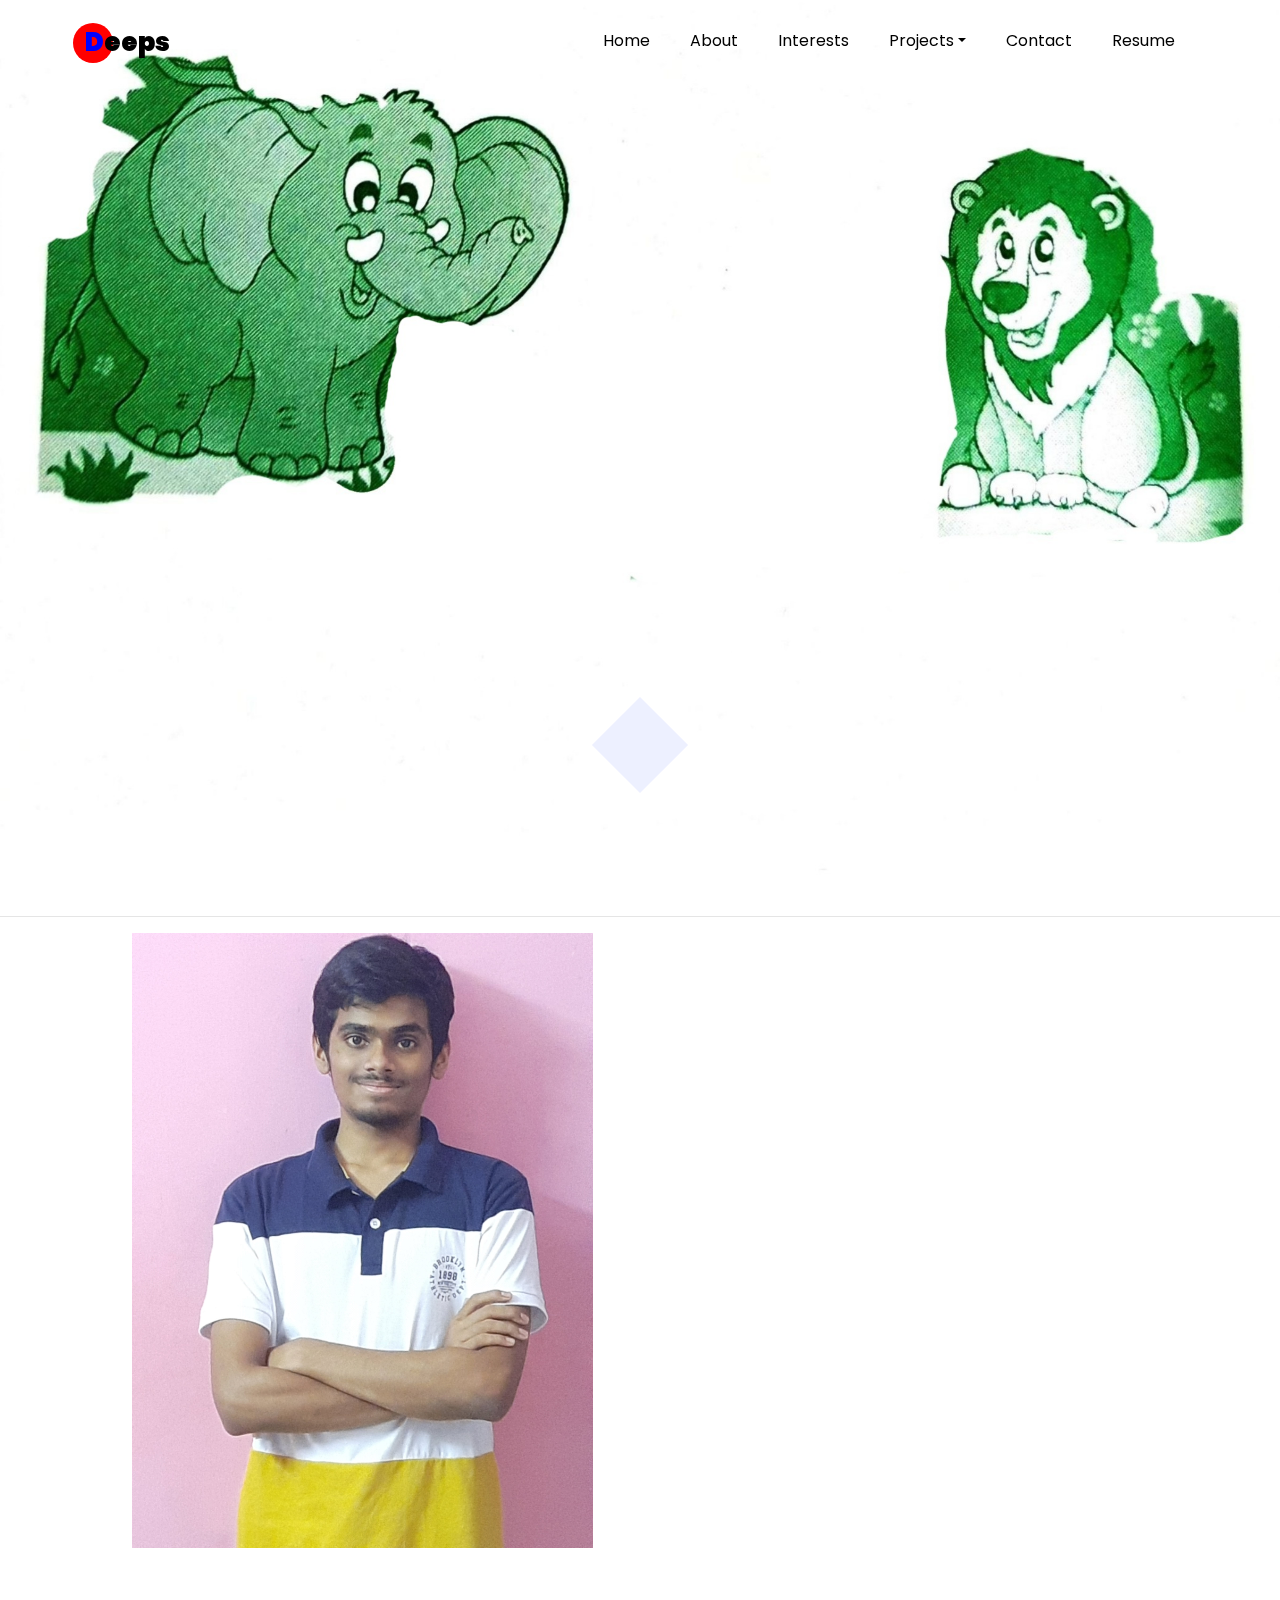
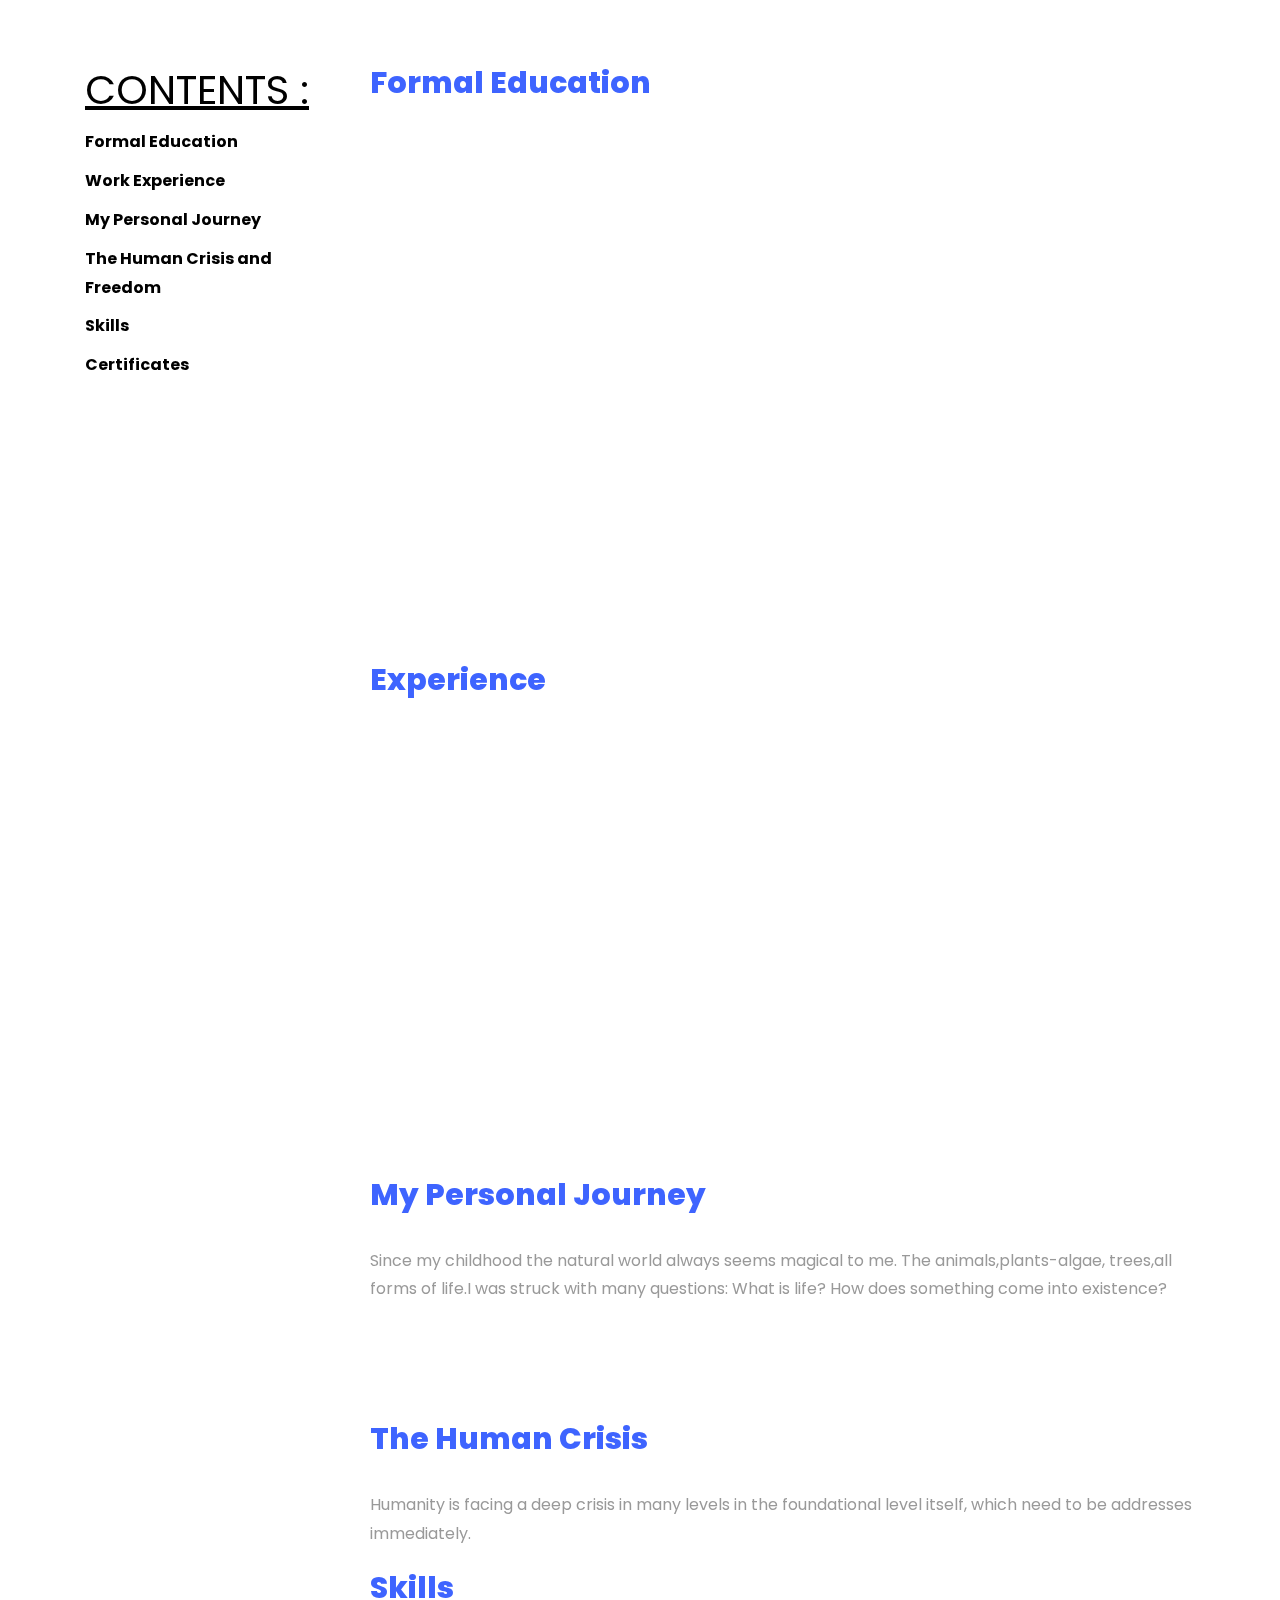
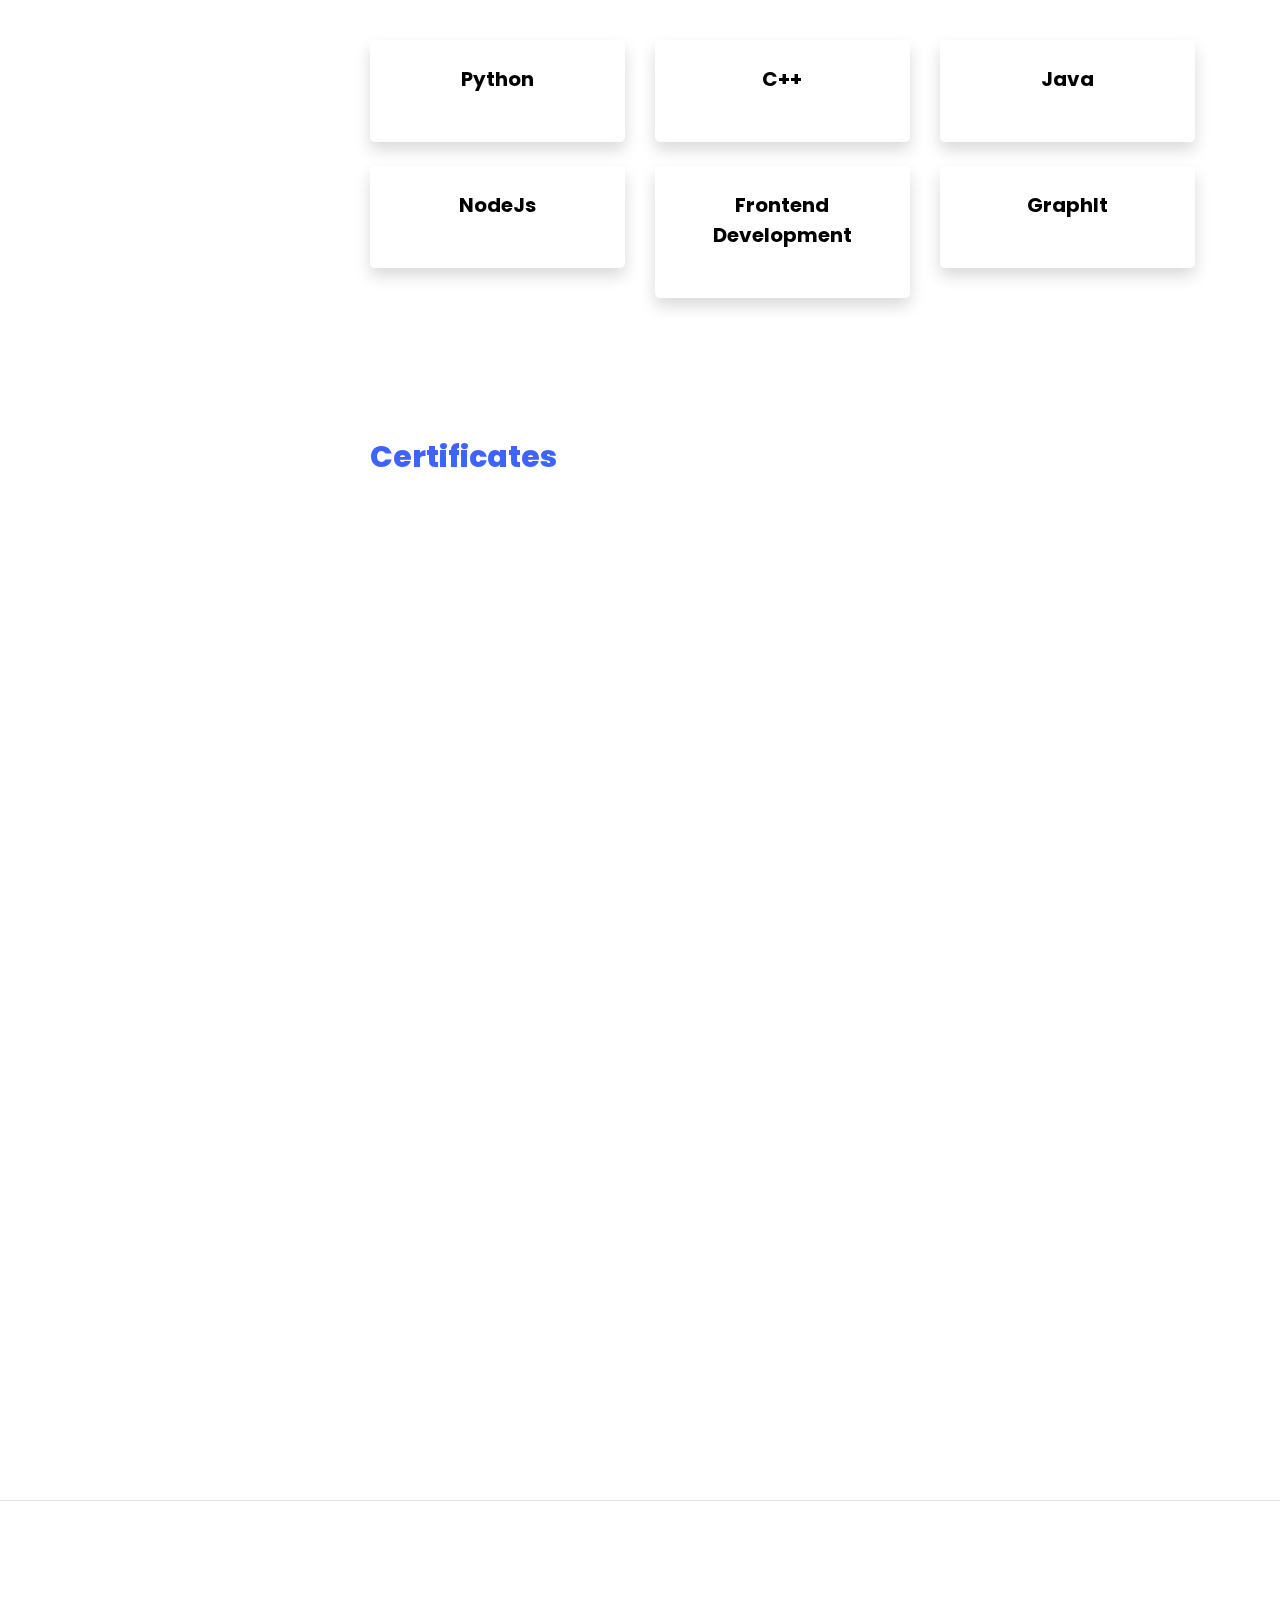
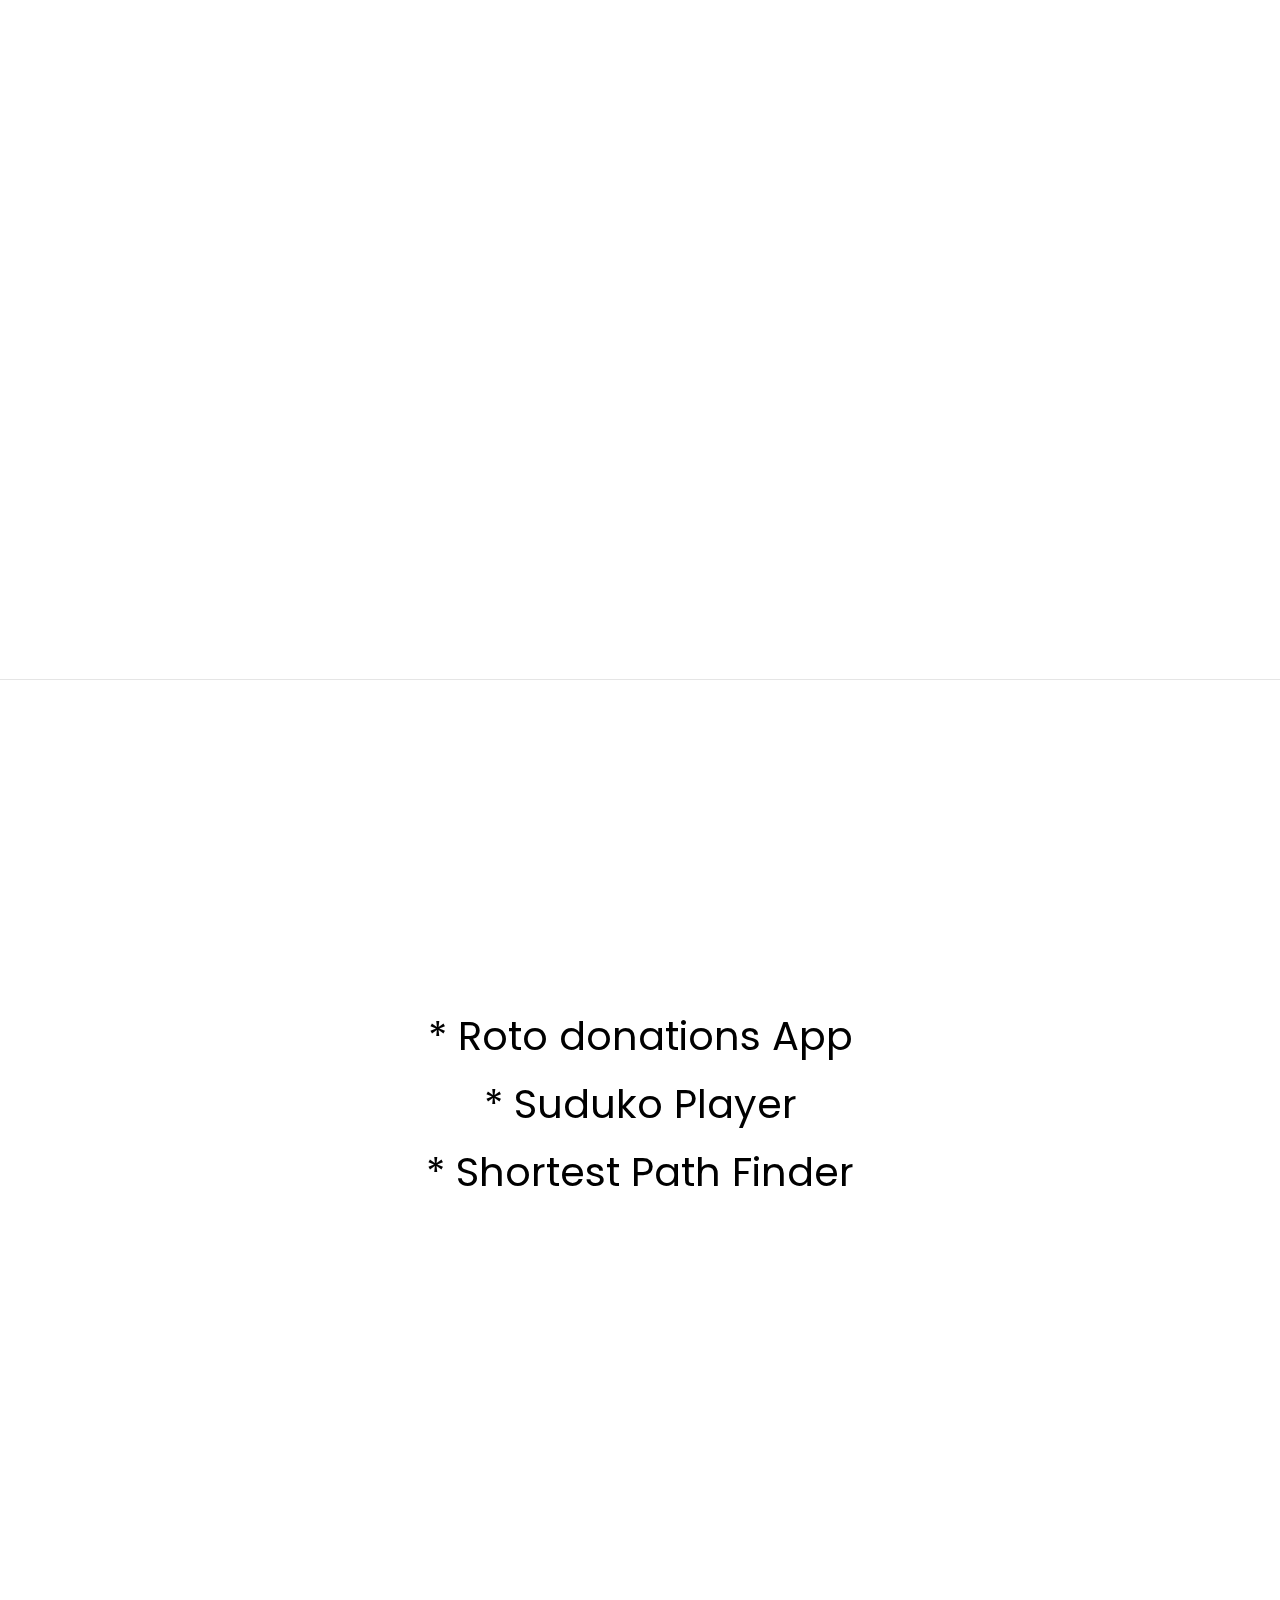
==== commit 6a498d6b: "Update index.html" ====
--- a/index.html
+++ b/index.html
@@ -167,7 +167,7 @@
                             <li><a href="#page-1">Formal Education</a></li>
                             <li><a href="#page-2">Work Experience</a></li>
                             <li><a href="#page-3">My Personal Journey</a></li>
-                            <li><a href="#page-4">Human Crisis and Freedom</a></li>
+                            <li><a href="#page-4">The Human Crisis and Freedom</a></li>
                             <li><a href="#page-5">Skills</a></li>
                             <li><a href="#page-6">Certificates</a></li>
                         </ul>
@@ -253,10 +253,16 @@
 
                      <div id="page-3" class="page three">
                           <h2 class="heading">My Personal Journey</h2>
+                          <p>Since my childhood the natural world always seems magical to me. The animals,plants-algae,
+                             trees,all forms of life.I was struck with many questions:
+                             What is life? How does something come into existence?</p>
                      </div>
 
                     <div id="page-4" class="page four">
                           <h2 class="heading">The Human Crisis</h2>
+                          <p>Humanity is facing a deep crisis in many levels in the foundational level itself, which 
+                              need to be addresses immediately.</p>
+                          
                      </div>
 
 
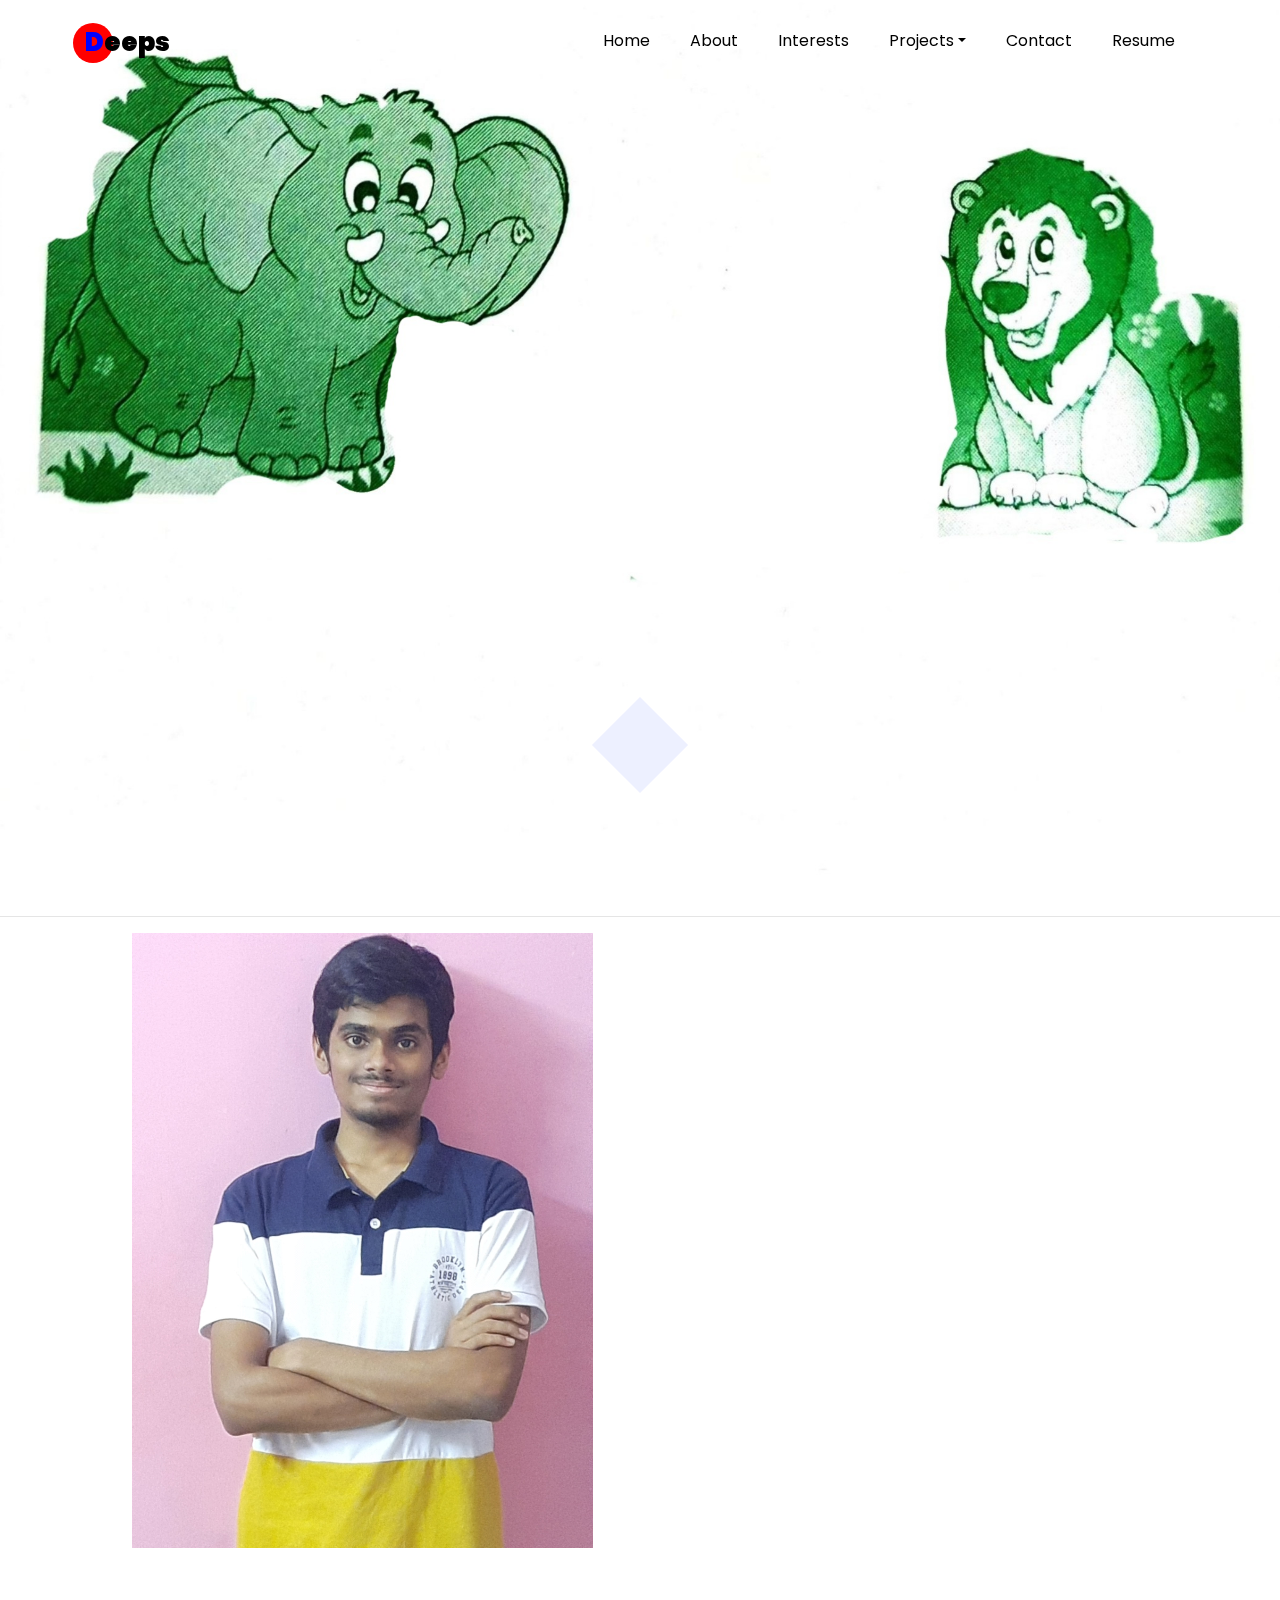
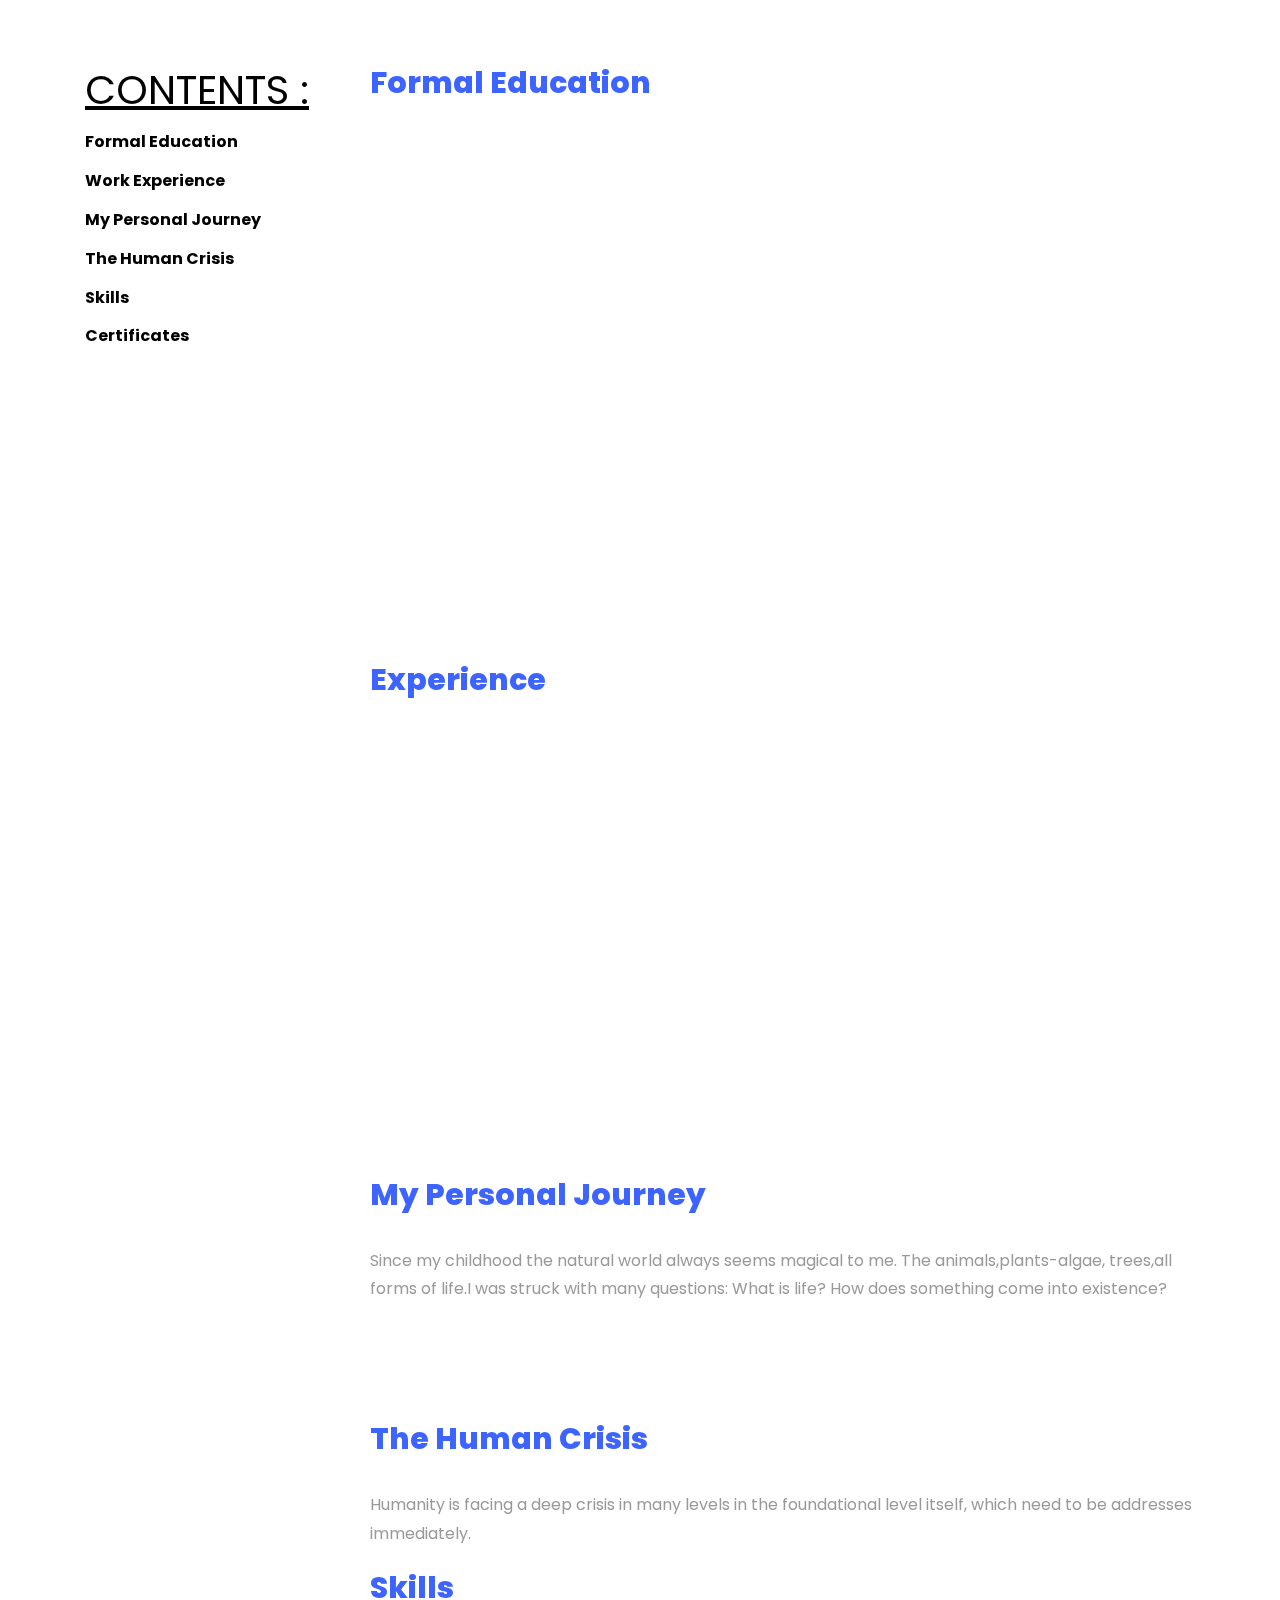
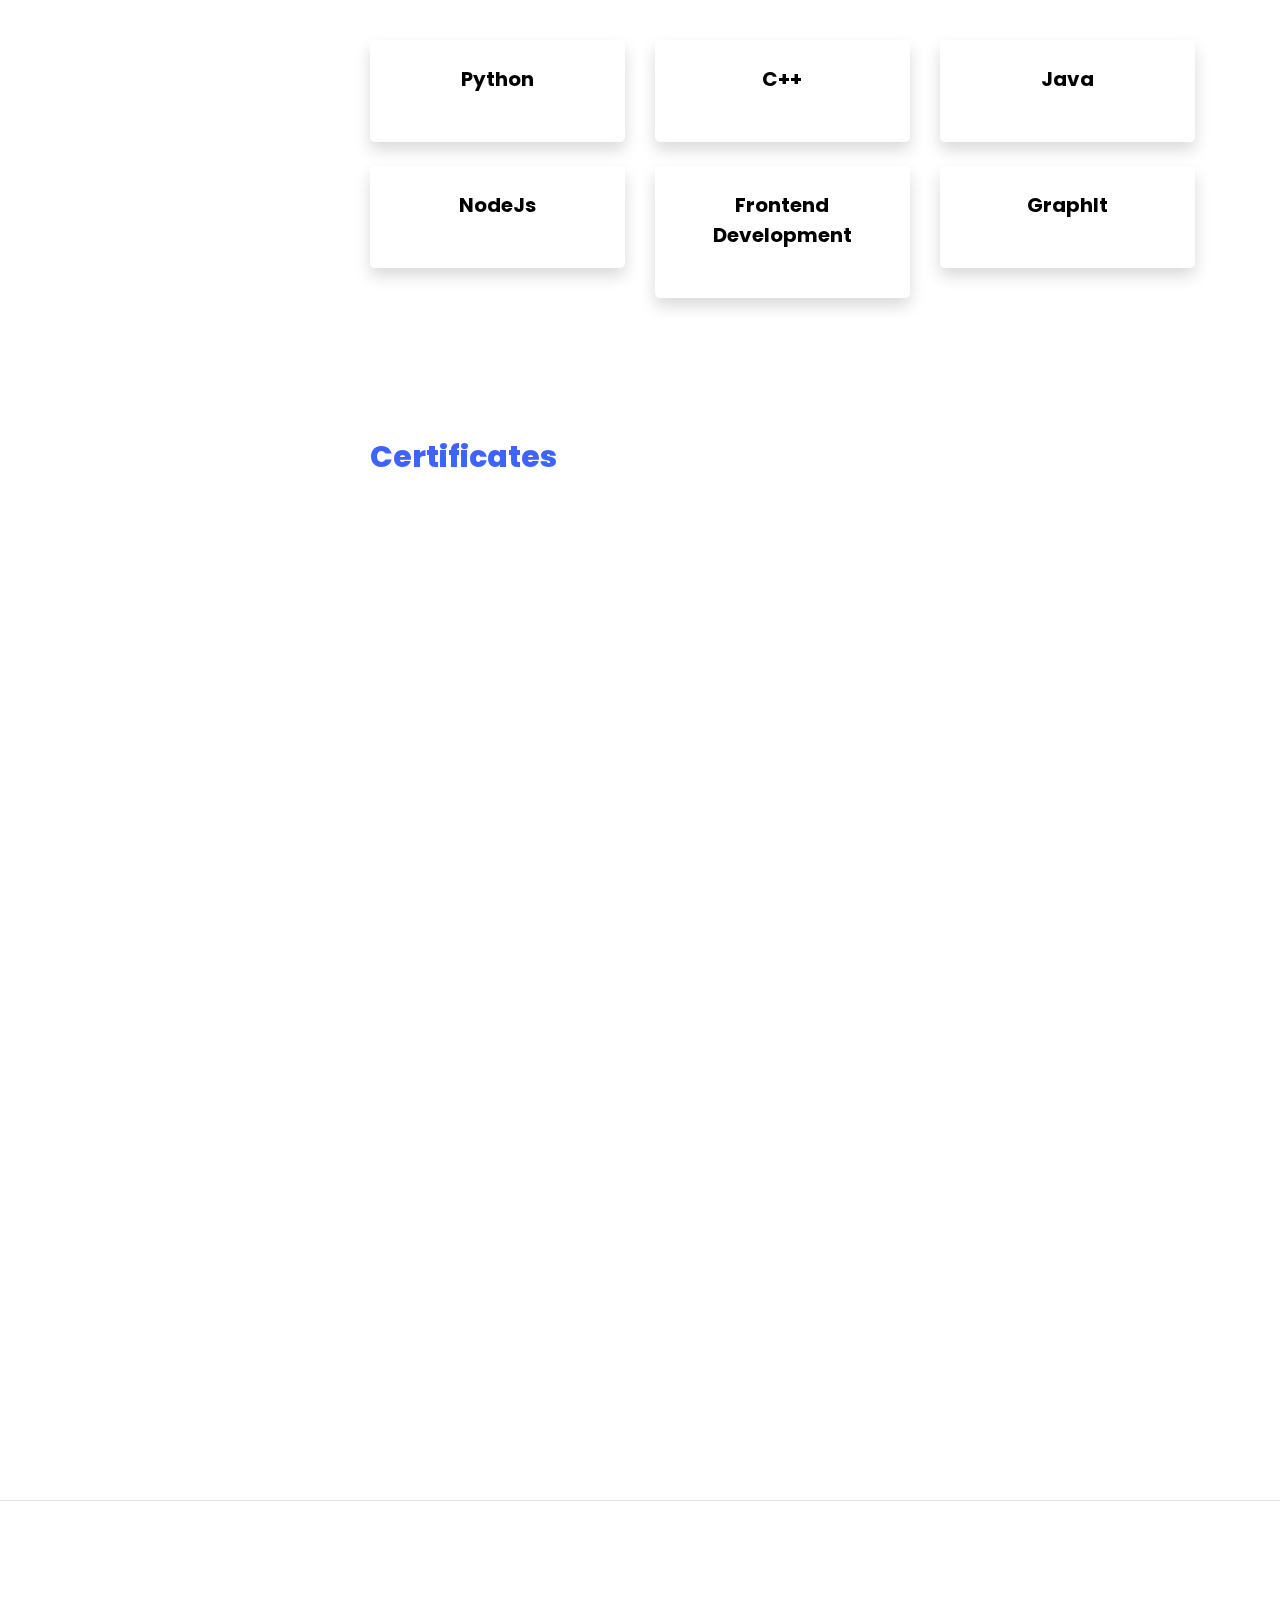
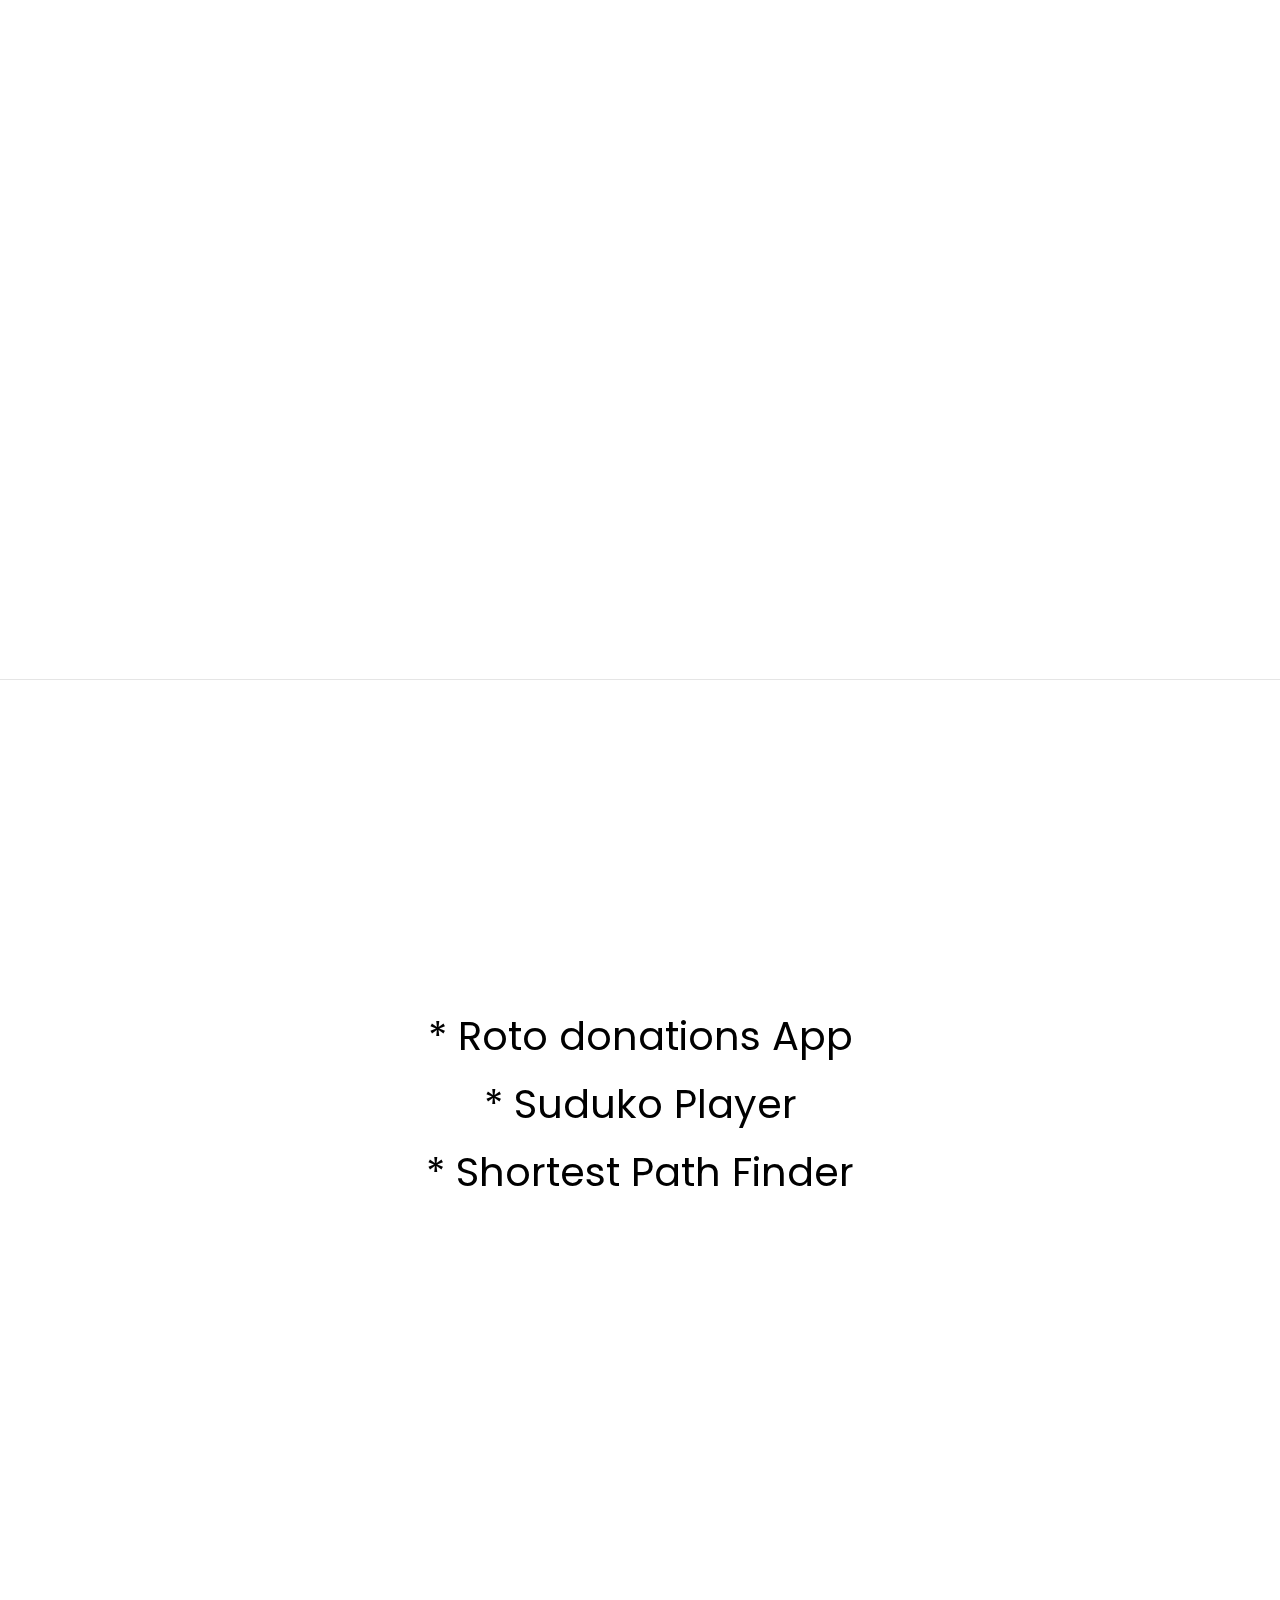
==== commit 2e446a38: "Update index.html" ====
--- a/index.html
+++ b/index.html
@@ -167,7 +167,7 @@
                             <li><a href="#page-1">Formal Education</a></li>
                             <li><a href="#page-2">Work Experience</a></li>
                             <li><a href="#page-3">My Personal Journey</a></li>
-                            <li><a href="#page-4">The Human Crisis and Freedom</a></li>
+                            <li><a href="#page-4">The Human Crisis </a></li>
                             <li><a href="#page-5">Skills</a></li>
                             <li><a href="#page-6">Certificates</a></li>
                         </ul>
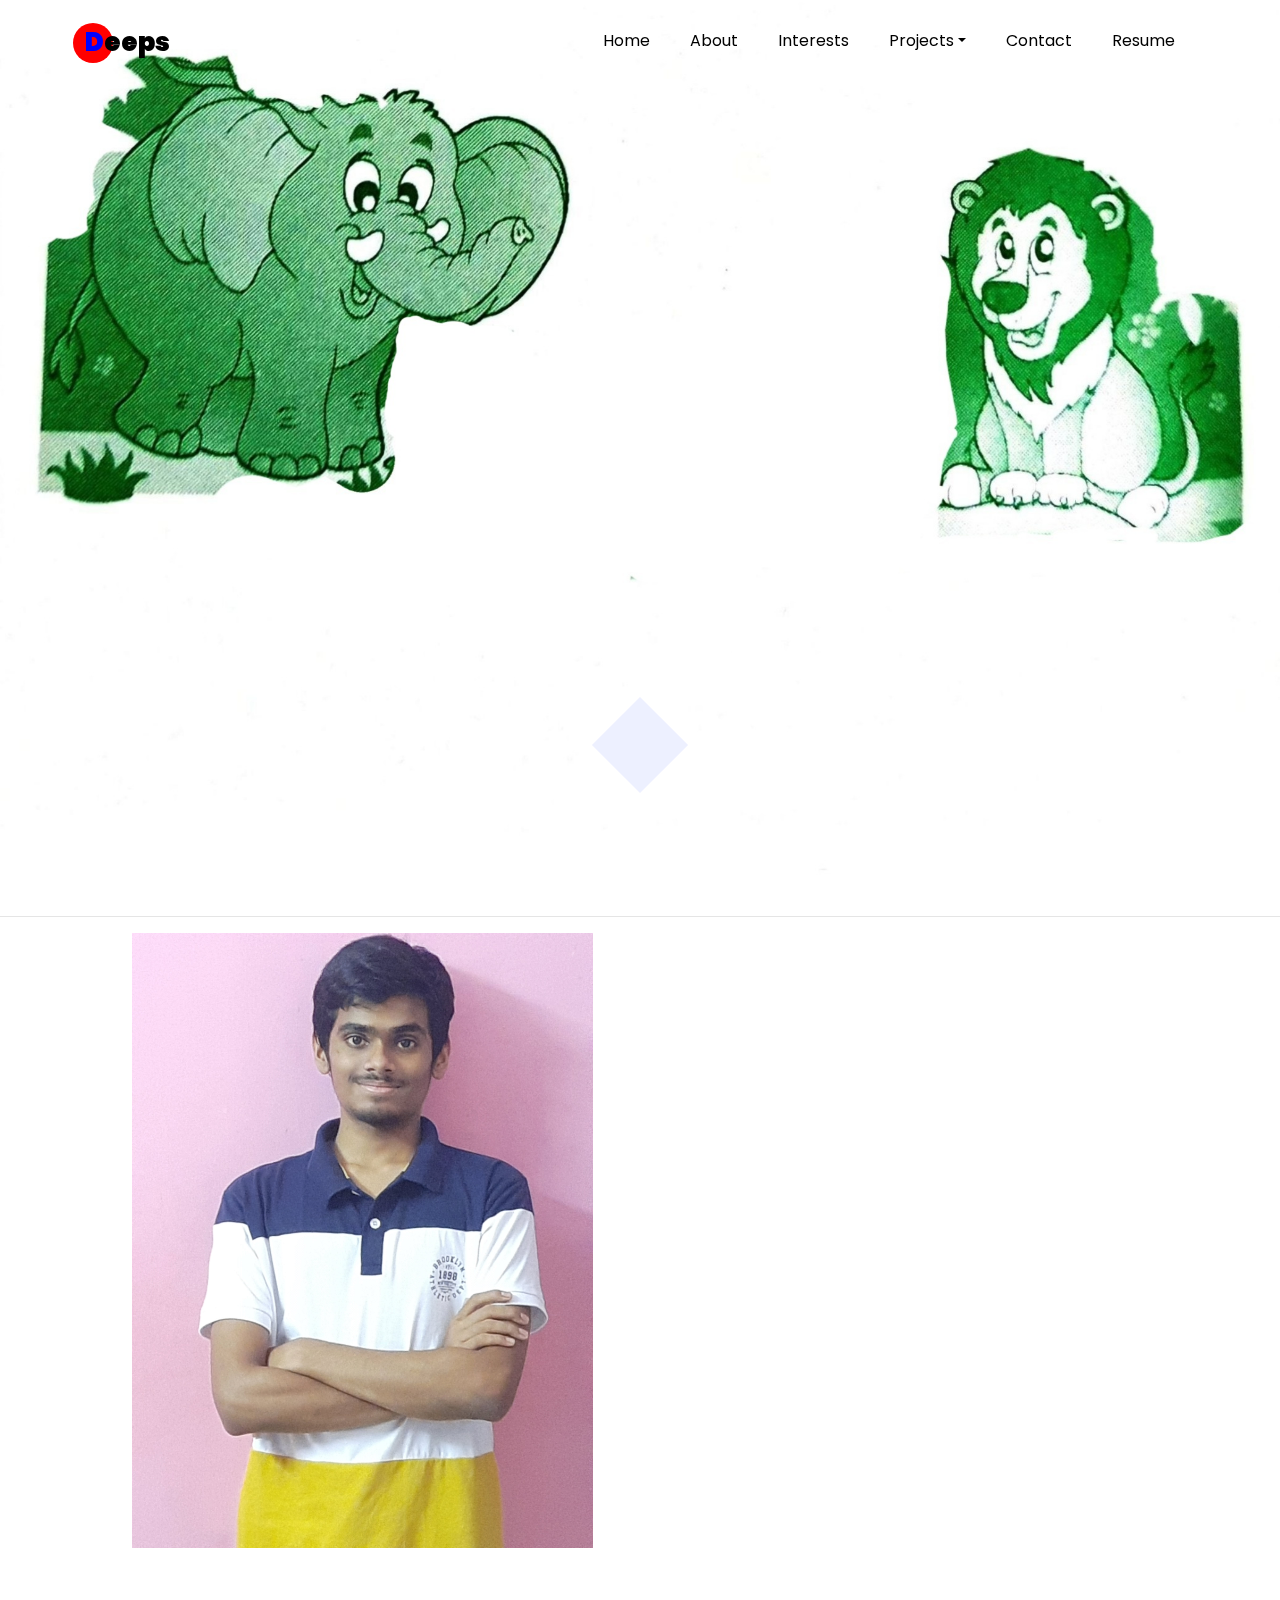
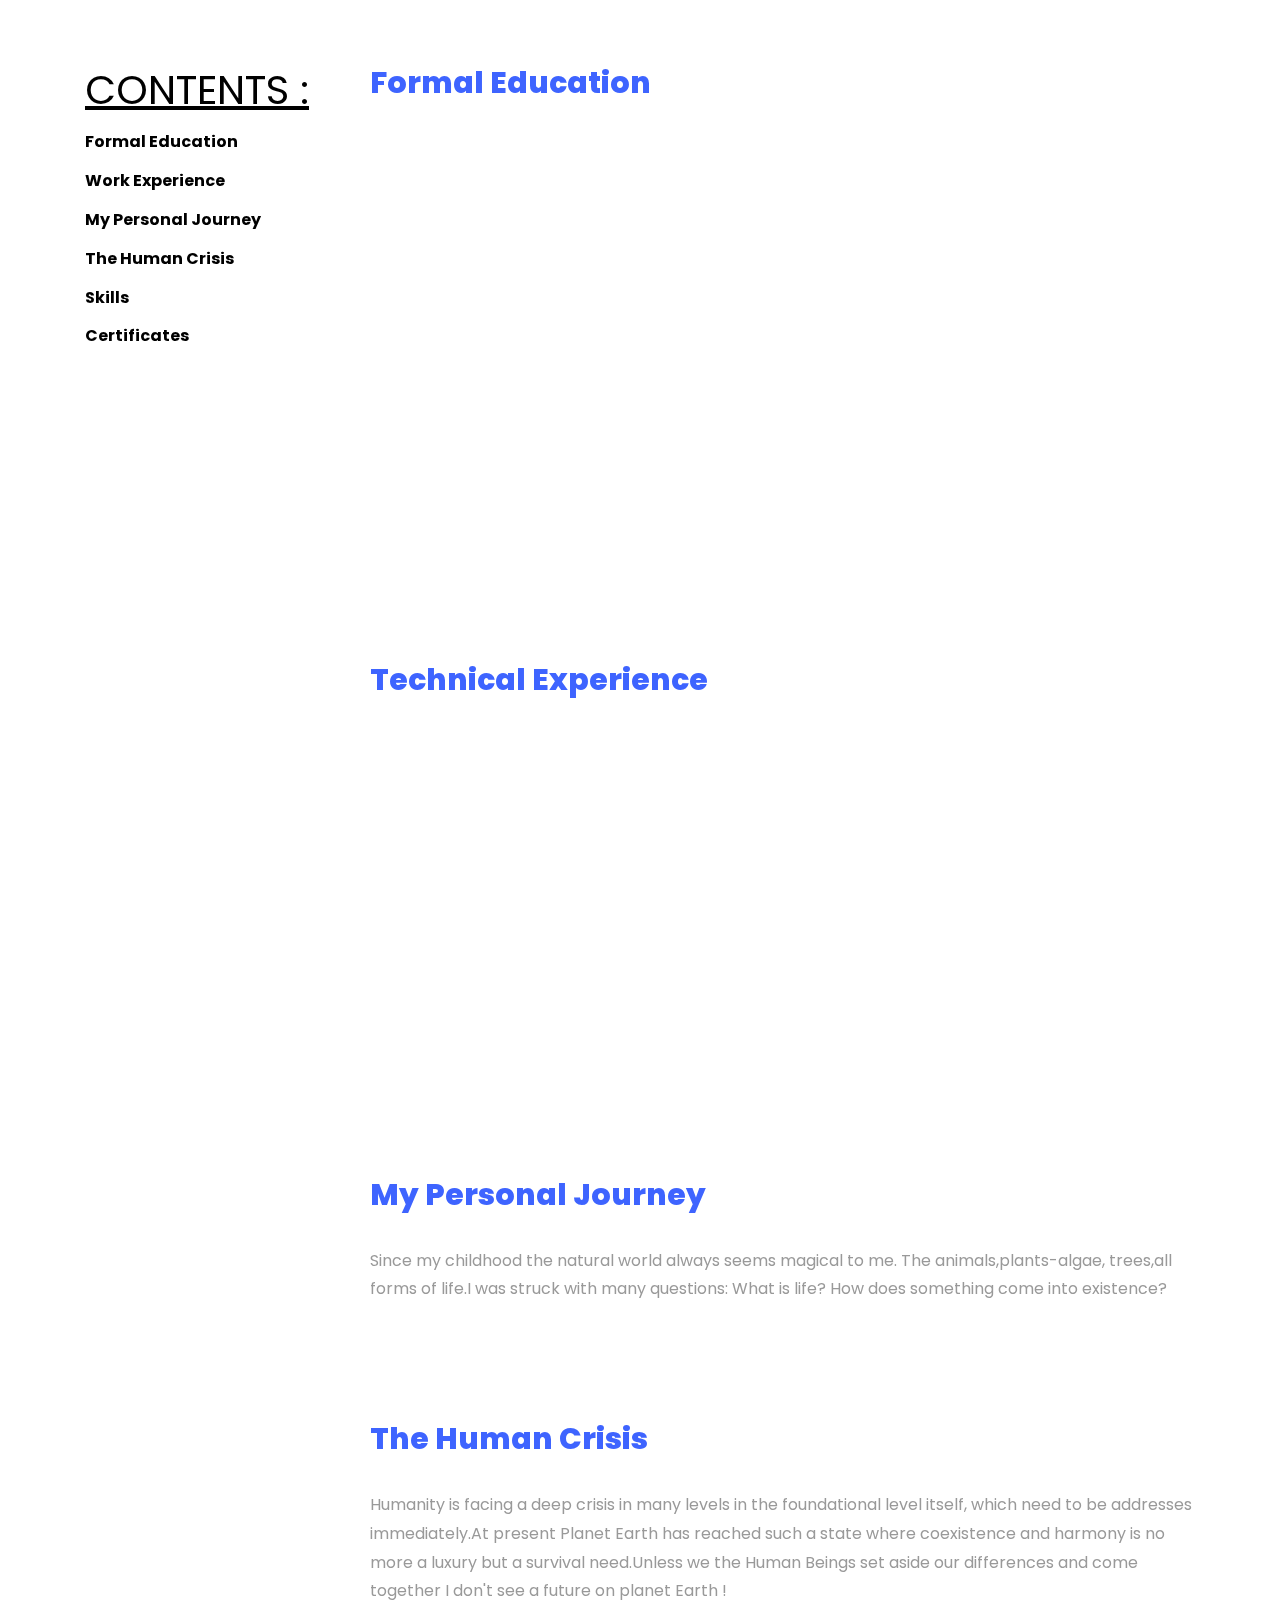
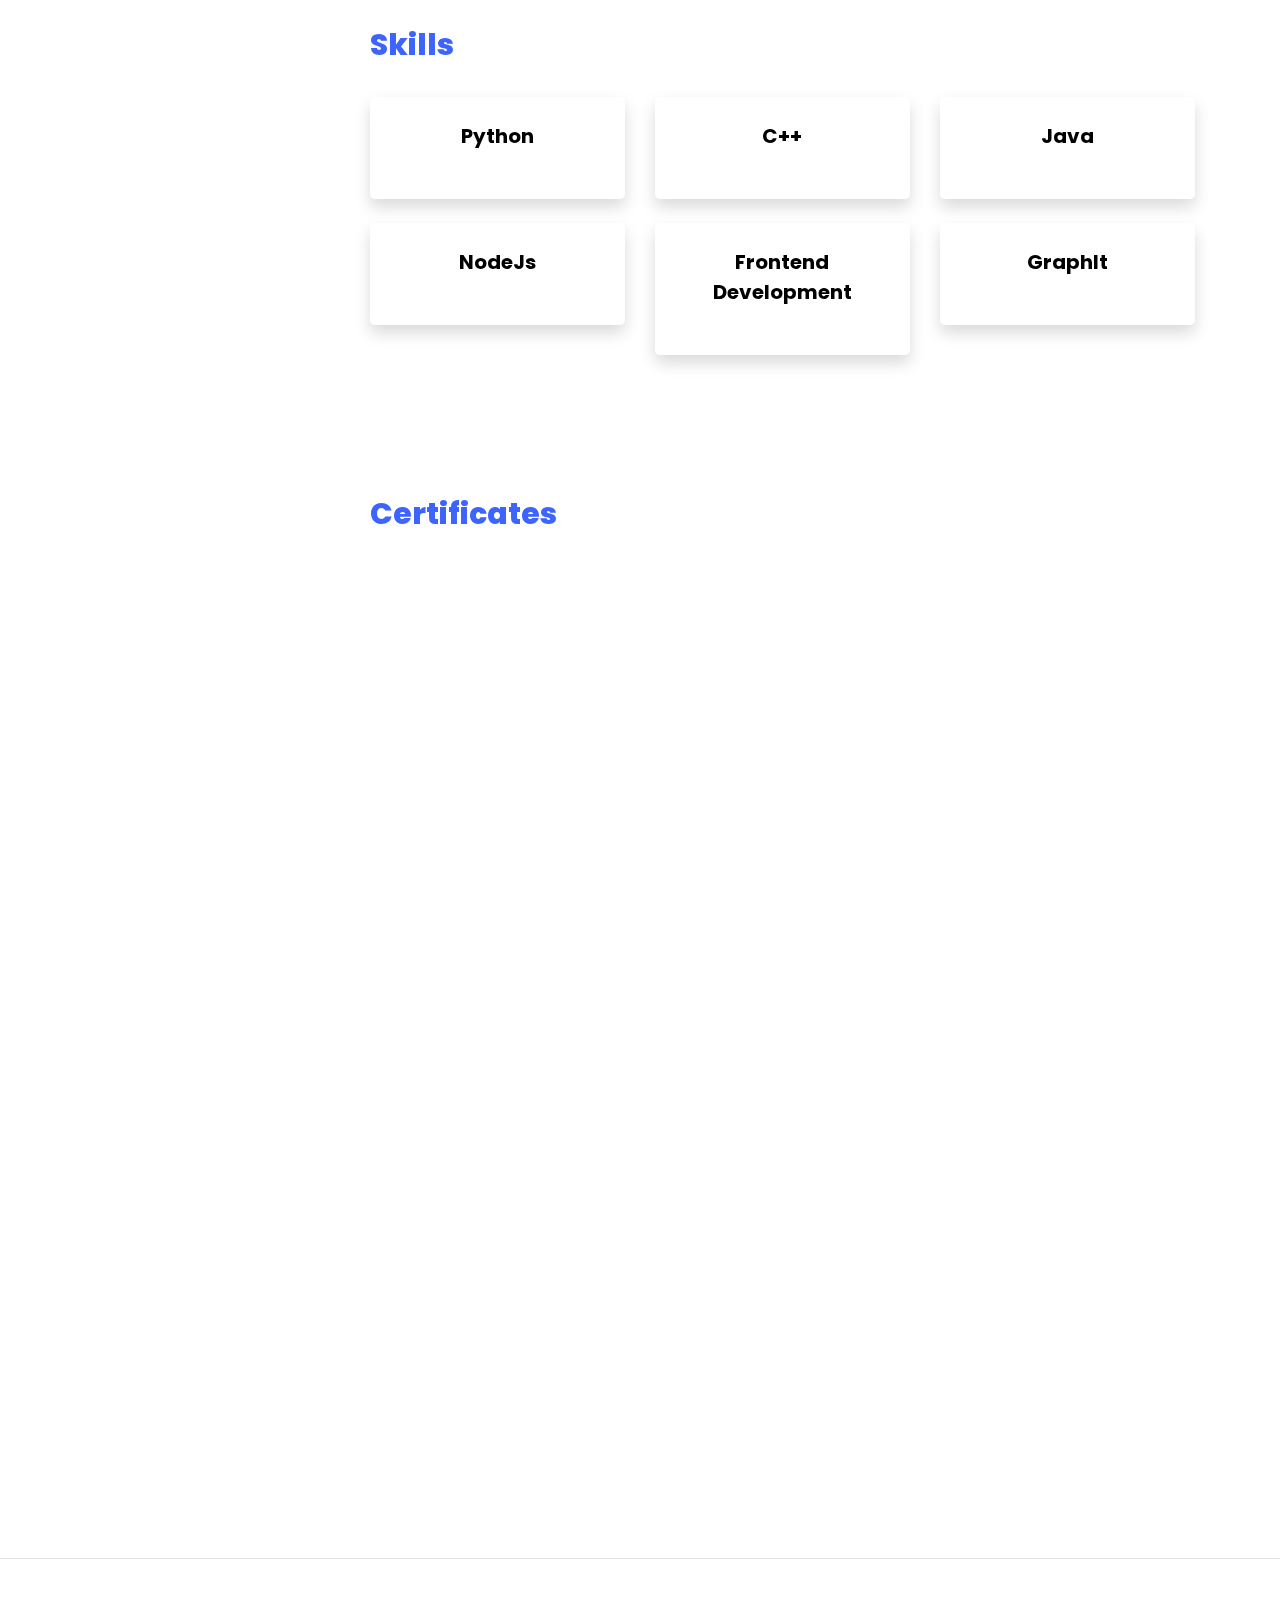
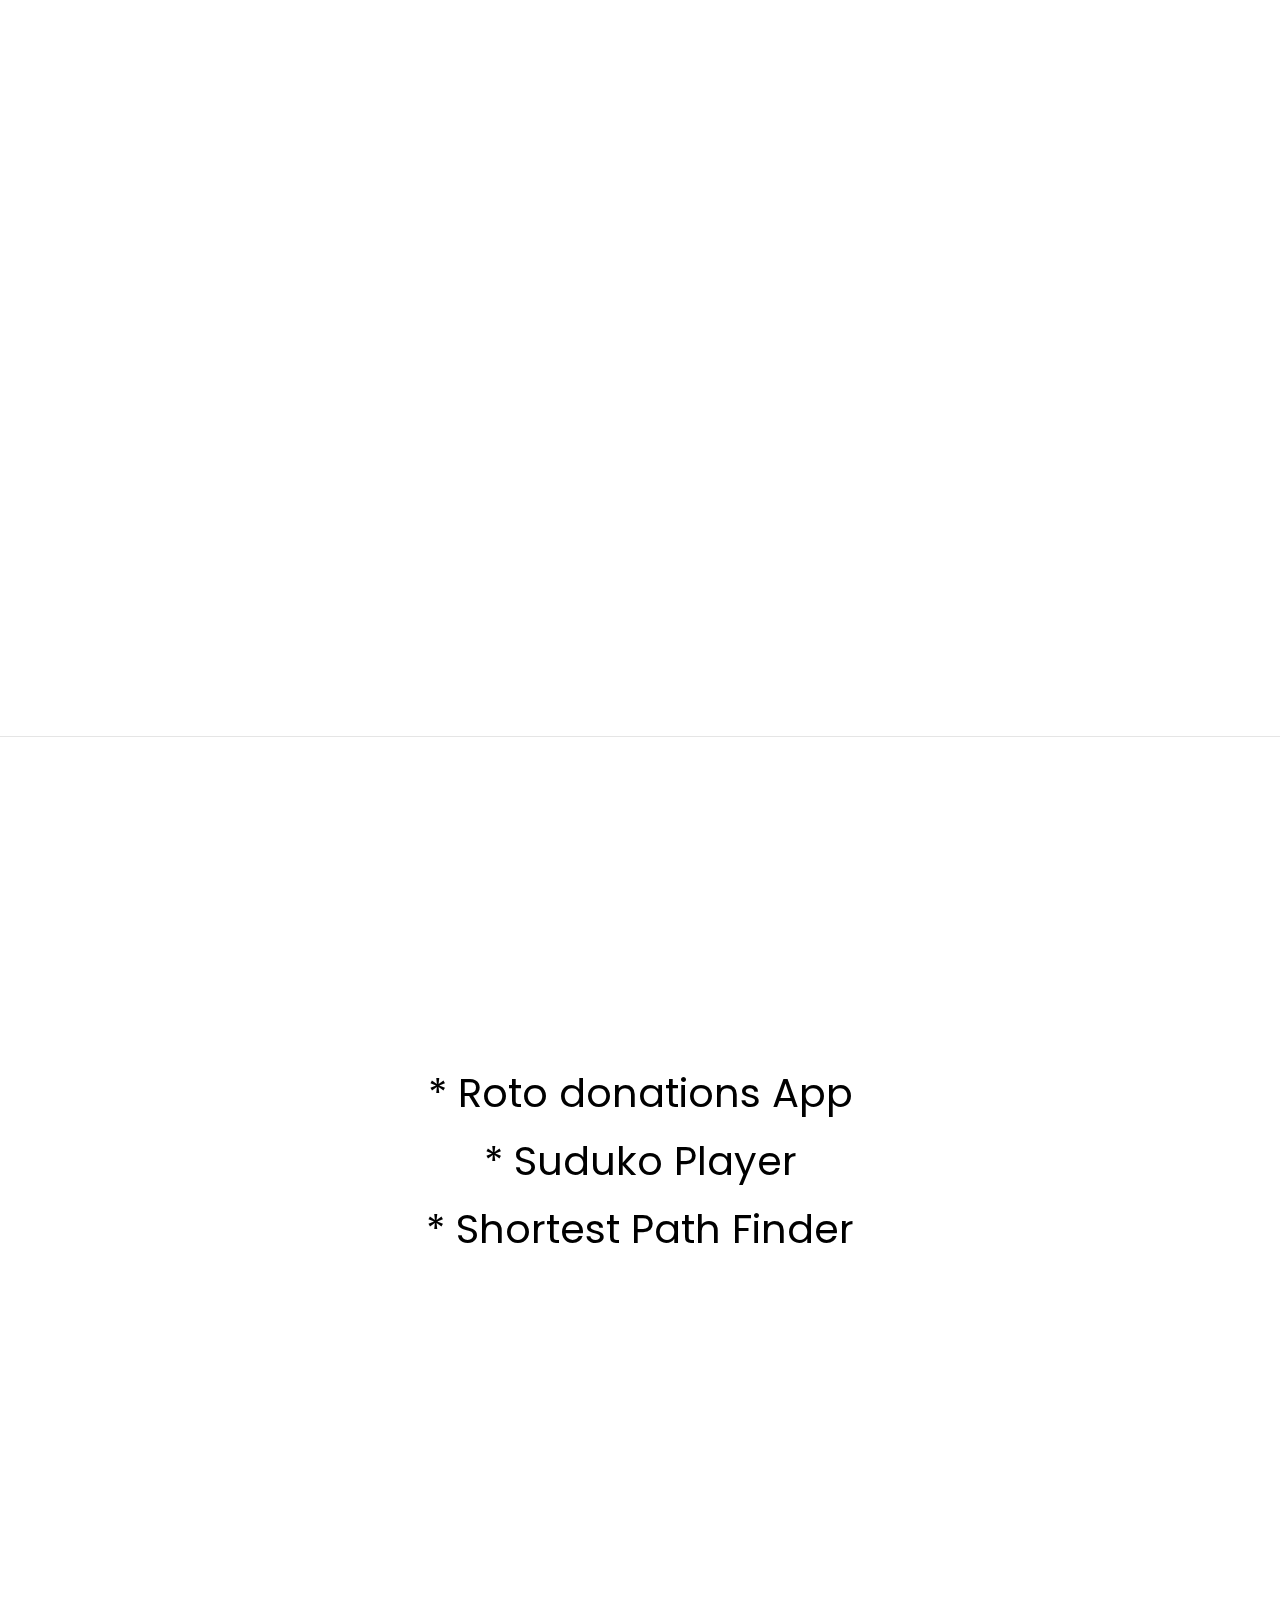
==== commit 71031174: "Update index.html" ====
--- a/index.html
+++ b/index.html
@@ -213,7 +213,7 @@
 
 
                     <div id="page-2" class="page two">
-                        <h2 class="heading">Experience</h2>
+                        <h2 class="heading">Technical Experience</h2>
                         <div class="resume-wrap d-flex ftco-animate">
                             <div class="icon d-flex align-items-center justify-content-center">
                                 <a href="https://webclub.nitk.ac.in/"><img alt="Web enthusiast club nitk logo"
@@ -261,11 +261,11 @@
                     <div id="page-4" class="page four">
                           <h2 class="heading">The Human Crisis</h2>
                           <p>Humanity is facing a deep crisis in many levels in the foundational level itself, which 
-                              need to be addresses immediately.</p>
+                              need to be addresses immediately.At present Planet Earth has reached such a state where
+                              coexistence and harmony is no more a luxury but a survival need.Unless we the Human 
+                              Beings set aside our differences and come together I don't see a future on planet Earth ! </p>
                           
                      </div>
-
-
 
                         <div id="page-5" class="page five">
                             <h2 class="heading">Skills</h2>
@@ -273,9 +273,6 @@
                                 <div class="col-lg-4 mb-4">
                                     <div class="bg-white rounded-lg shadow p-4">
                                         <h2 class="h5 font-weight-bold text-center mb-4">Python</h2>
-
-                                
-
                                     </div>
                                 </div>
 
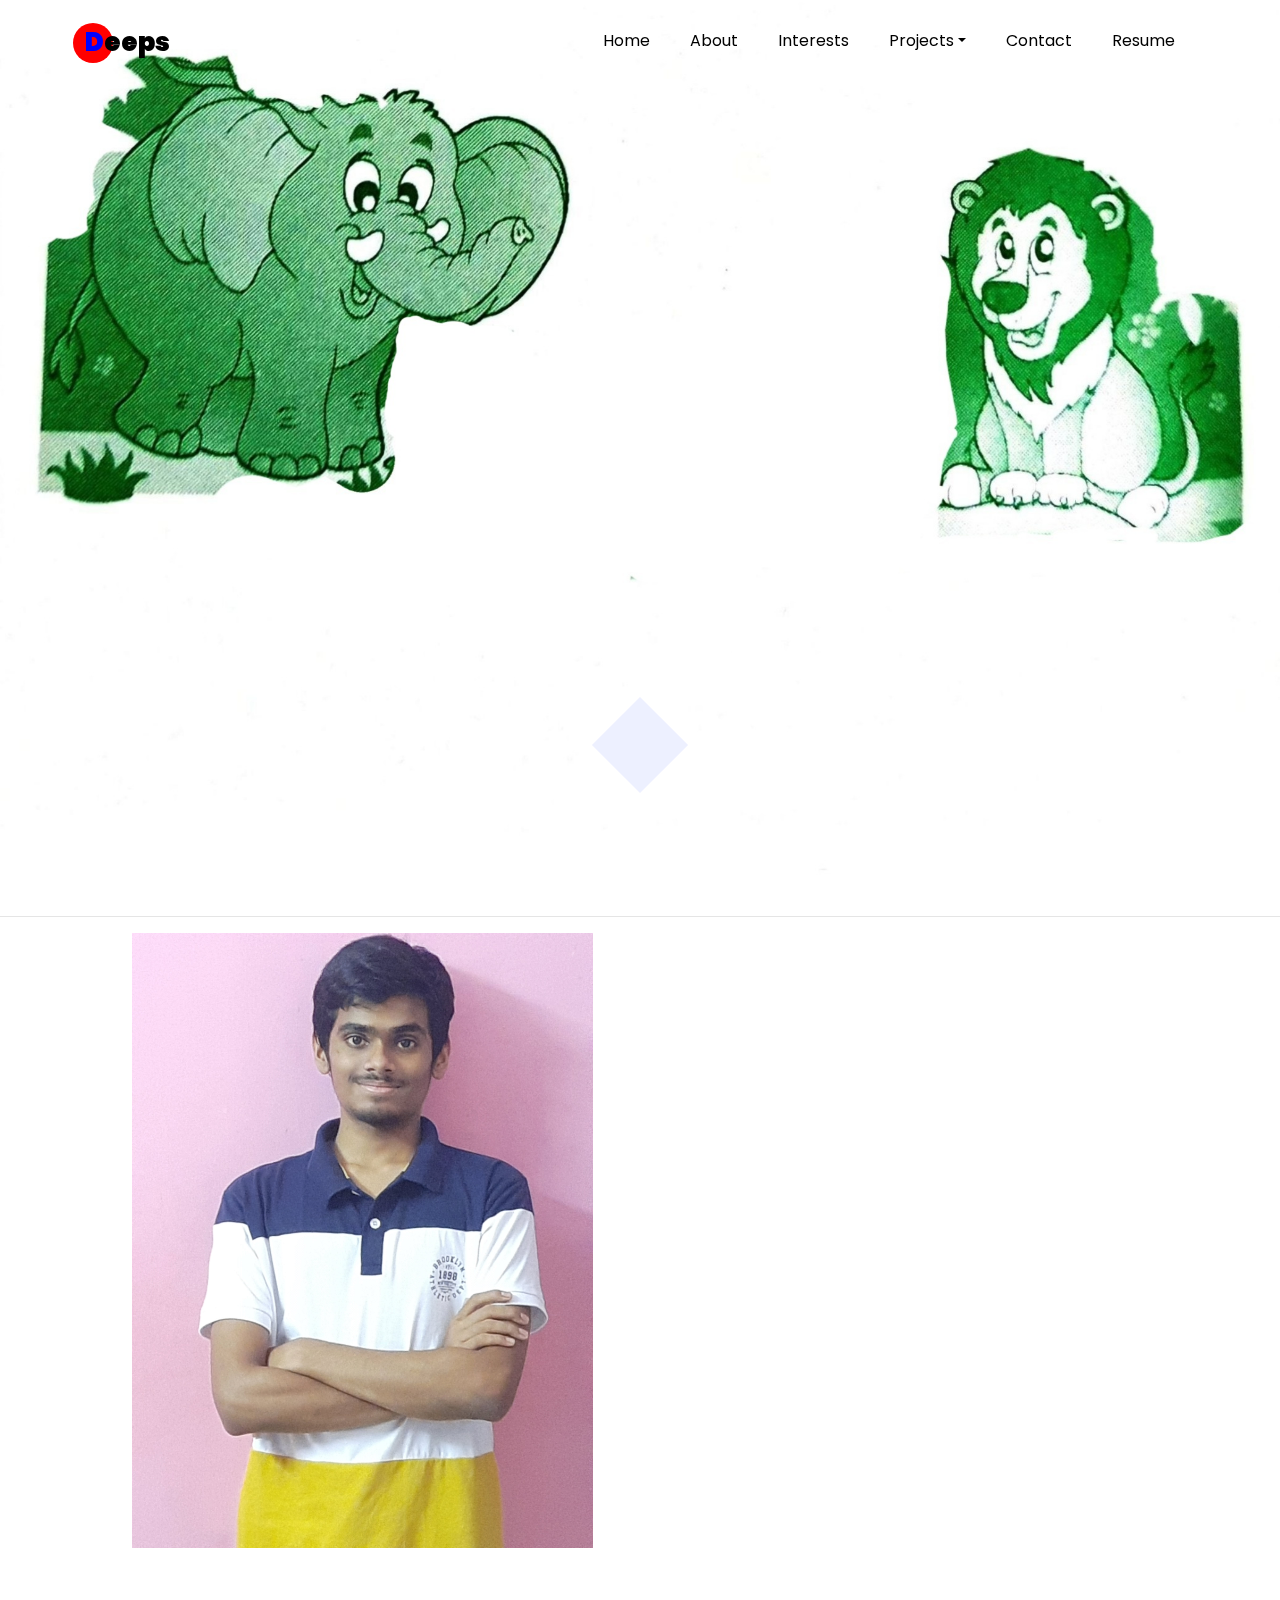
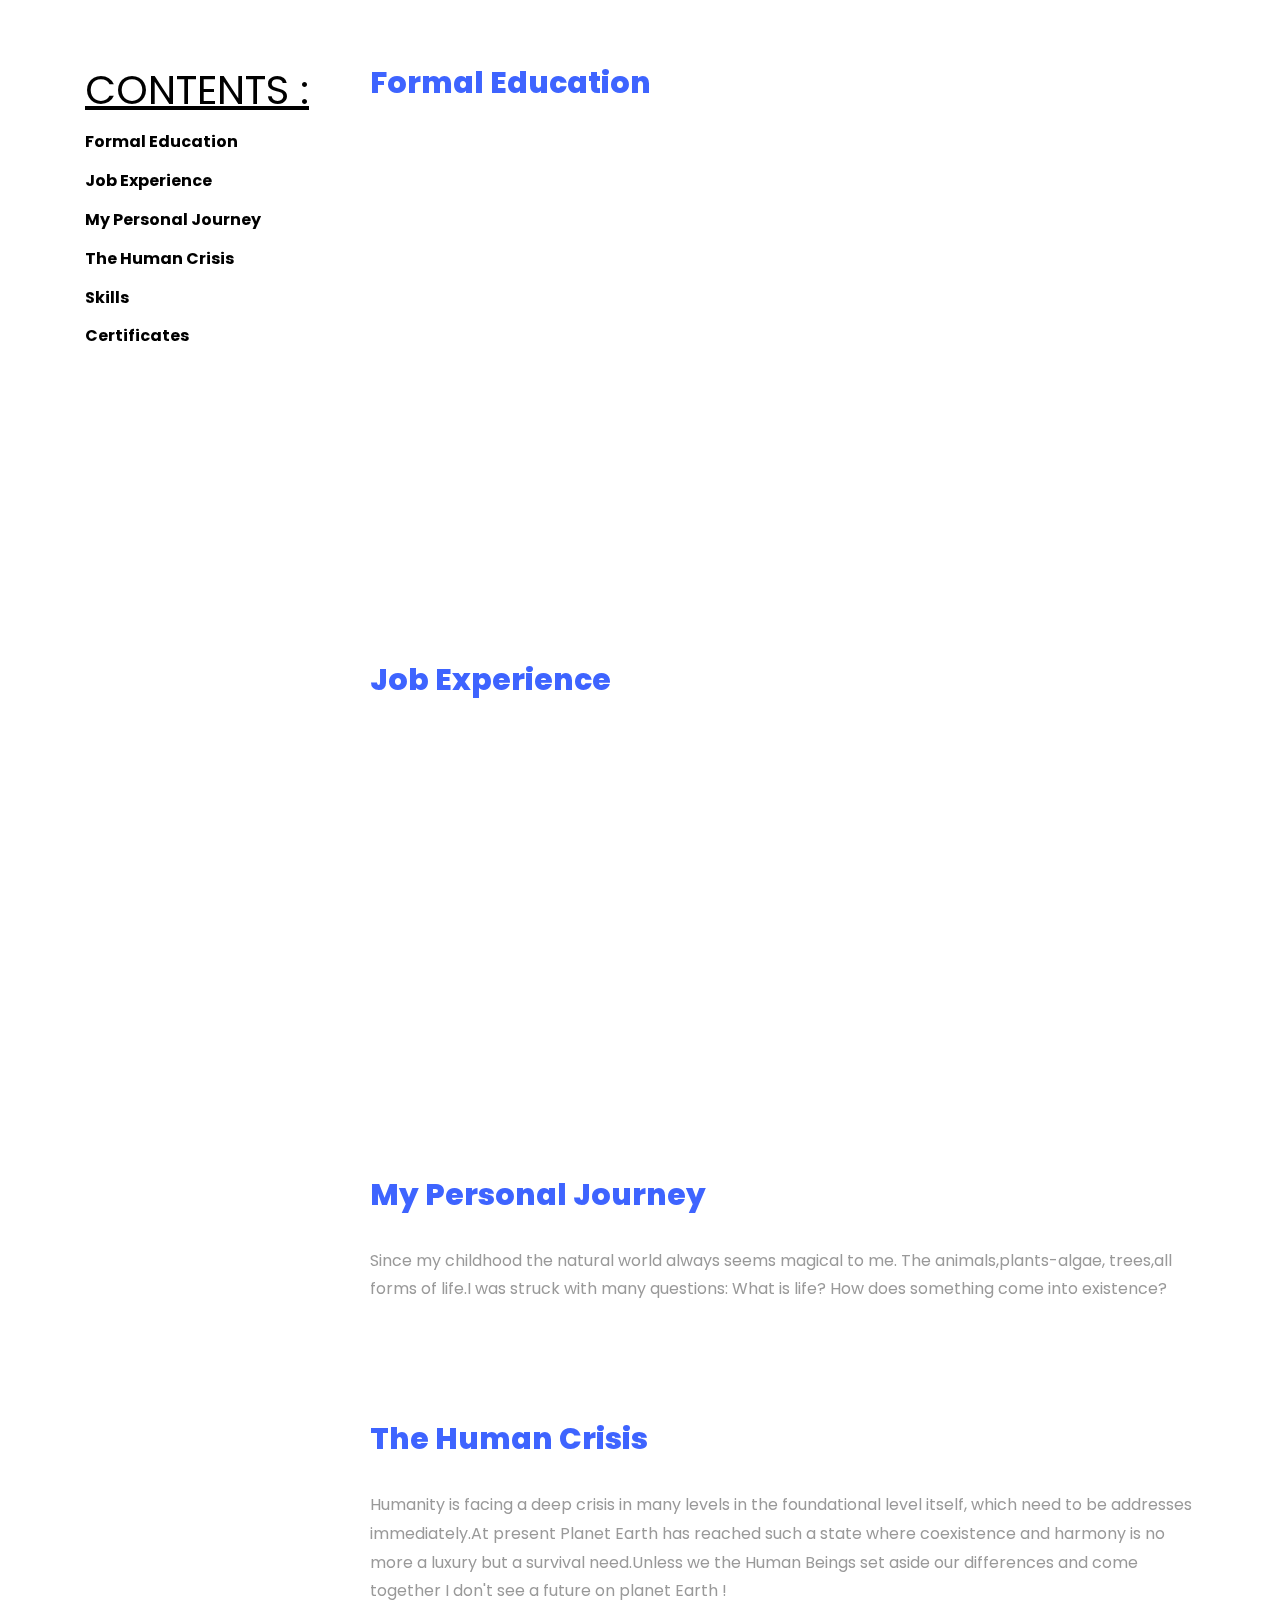
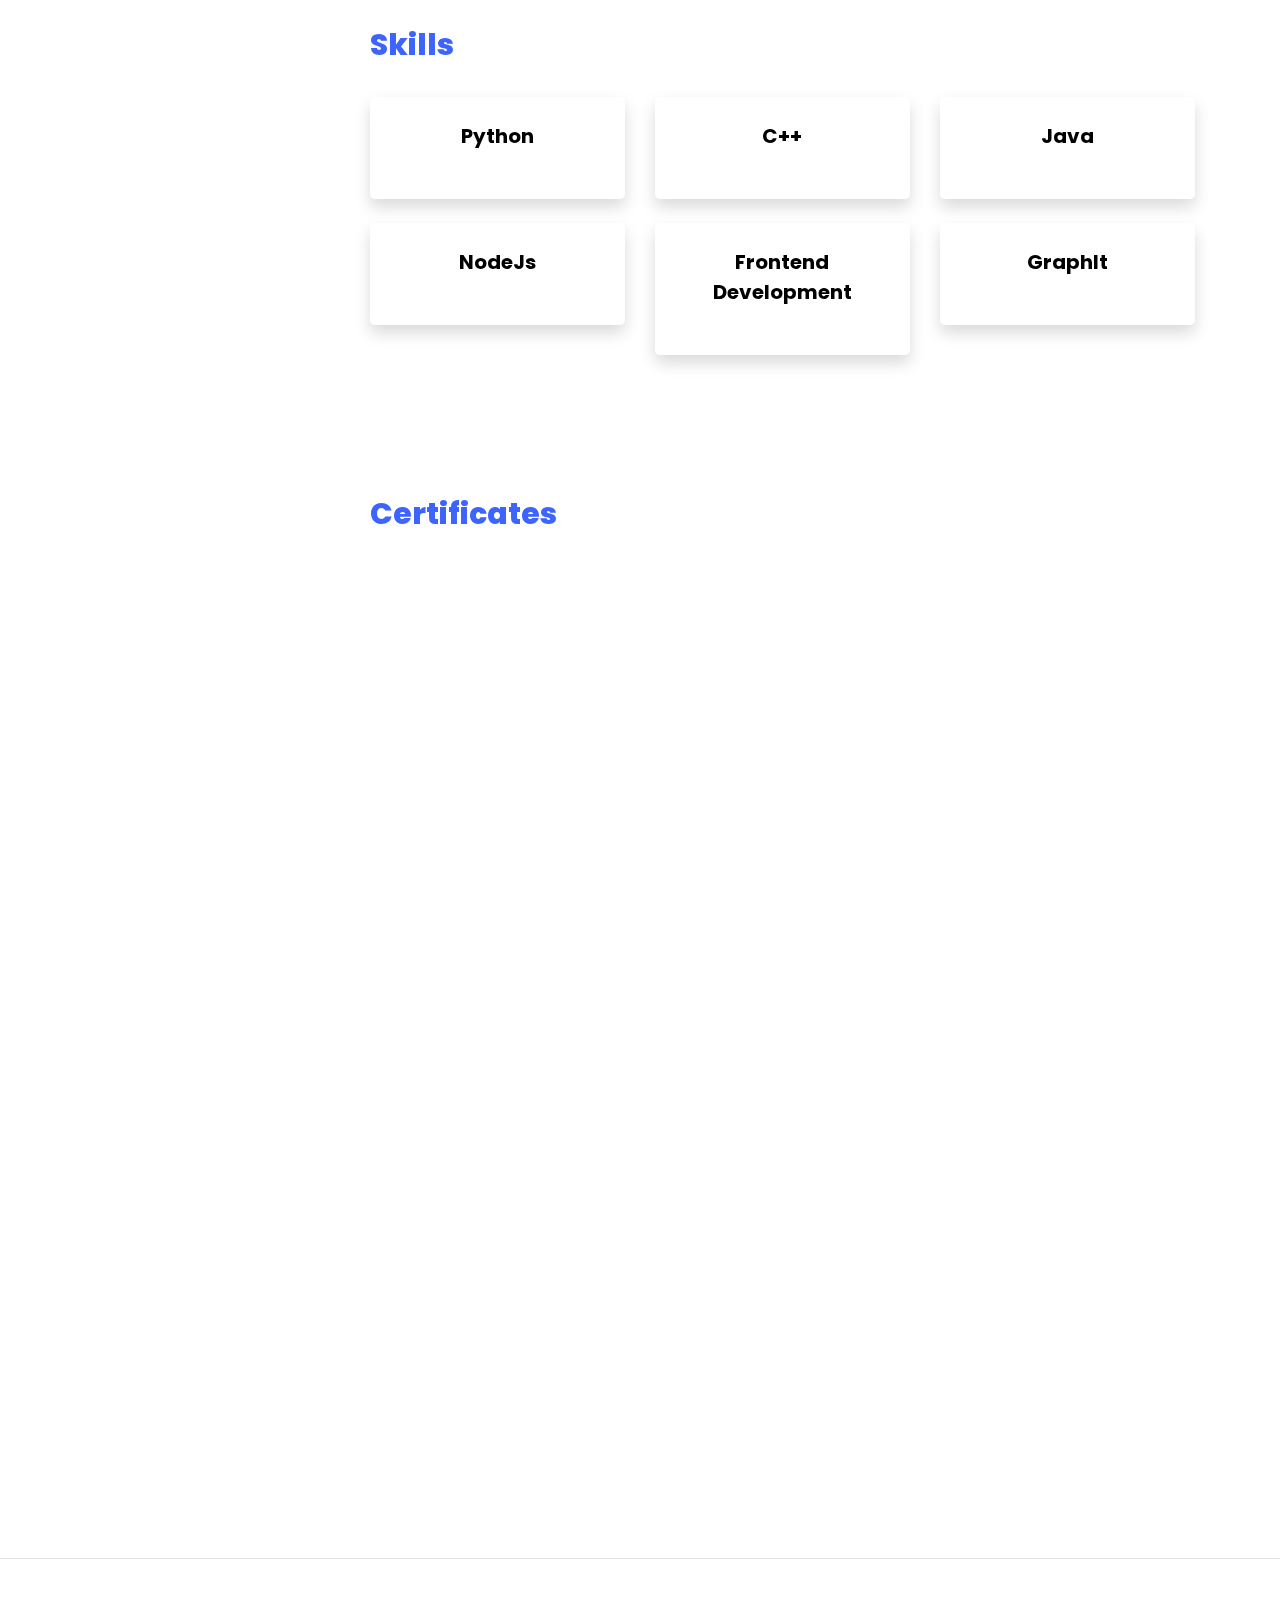
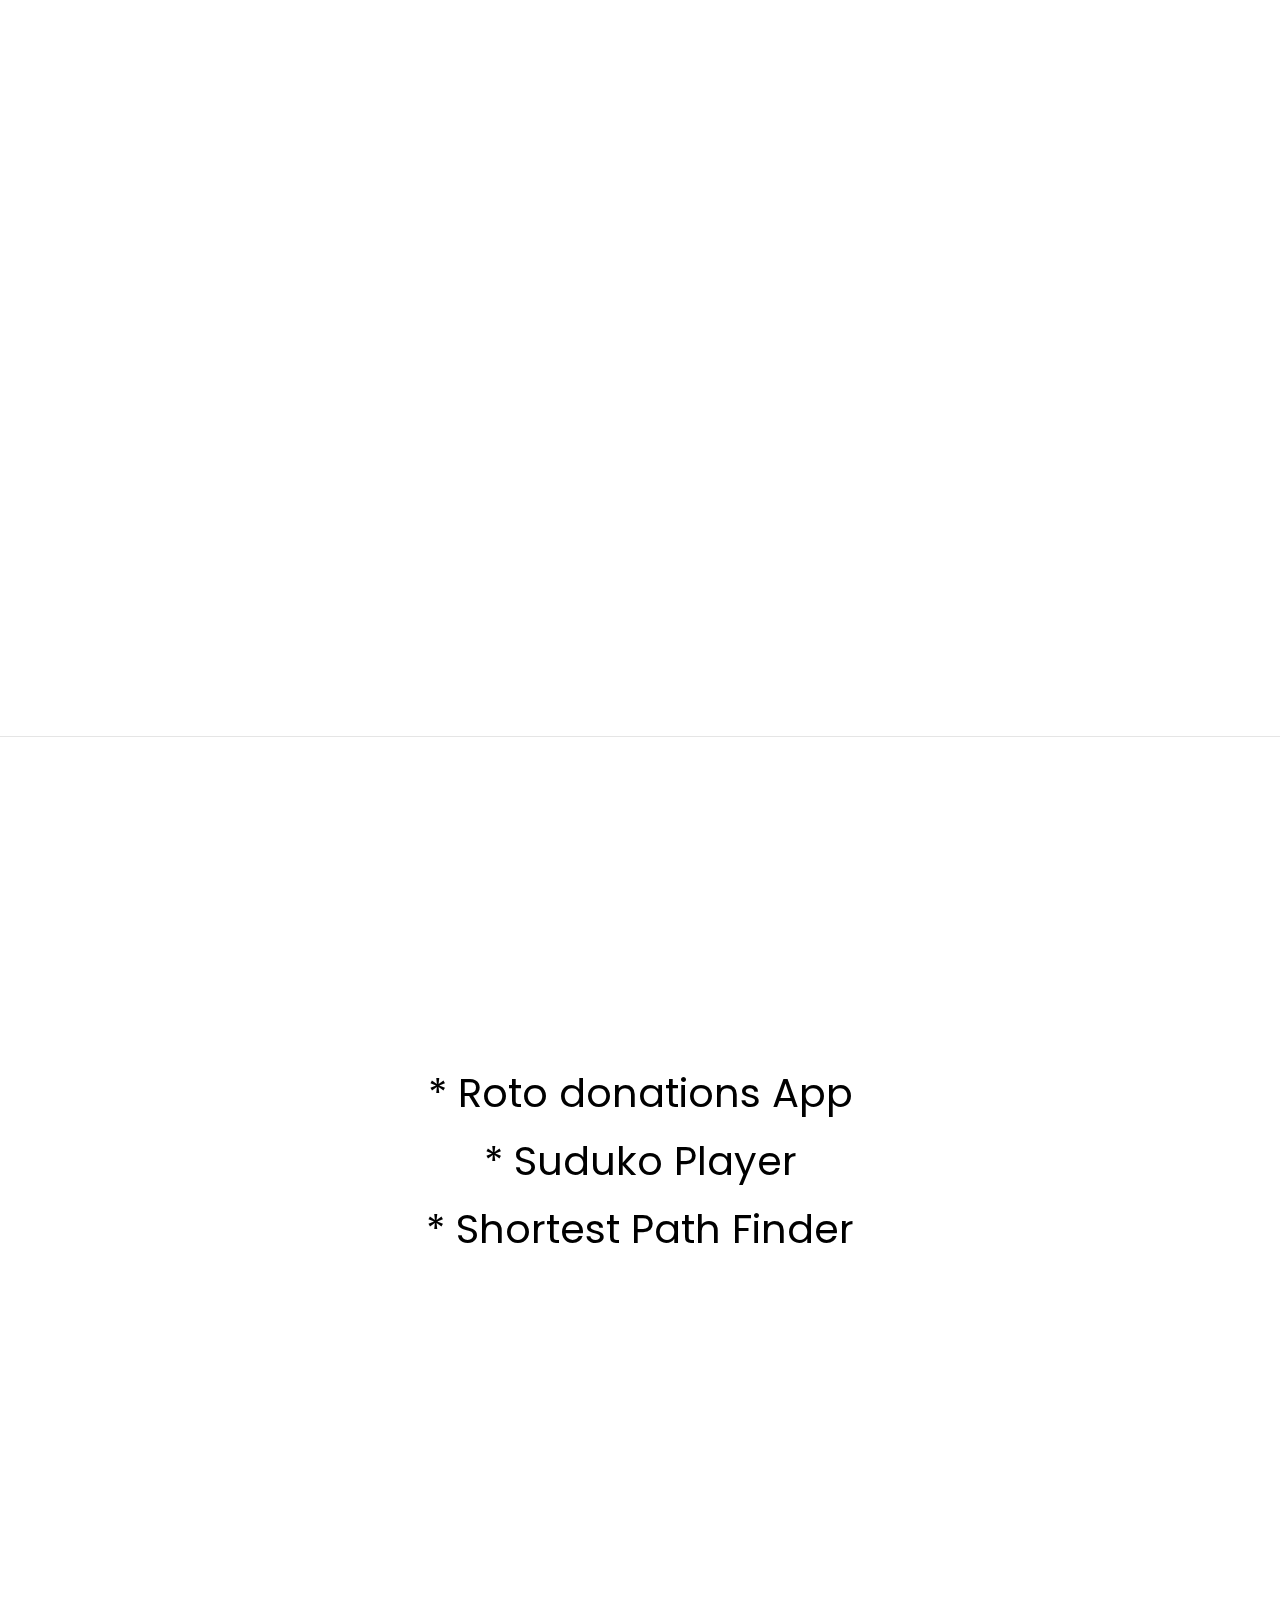
==== commit 5d20add6: "Update index.html" ====
--- a/index.html
+++ b/index.html
@@ -165,7 +165,7 @@
                         <h1><u>CONTENTS : </u></h1>
                         <ul>
                             <li><a href="#page-1">Formal Education</a></li>
-                            <li><a href="#page-2">Work Experience</a></li>
+                            <li><a href="#page-2">Job Experience</a></li>
                             <li><a href="#page-3">My Personal Journey</a></li>
                             <li><a href="#page-4">The Human Crisis </a></li>
                             <li><a href="#page-5">Skills</a></li>
@@ -213,7 +213,7 @@
 
 
                     <div id="page-2" class="page two">
-                        <h2 class="heading">Technical Experience</h2>
+                        <h2 class="heading">Job Experience</h2>
                         <div class="resume-wrap d-flex ftco-animate">
                             <div class="icon d-flex align-items-center justify-content-center">
                                 <a href="https://webclub.nitk.ac.in/"><img alt="Web enthusiast club nitk logo"
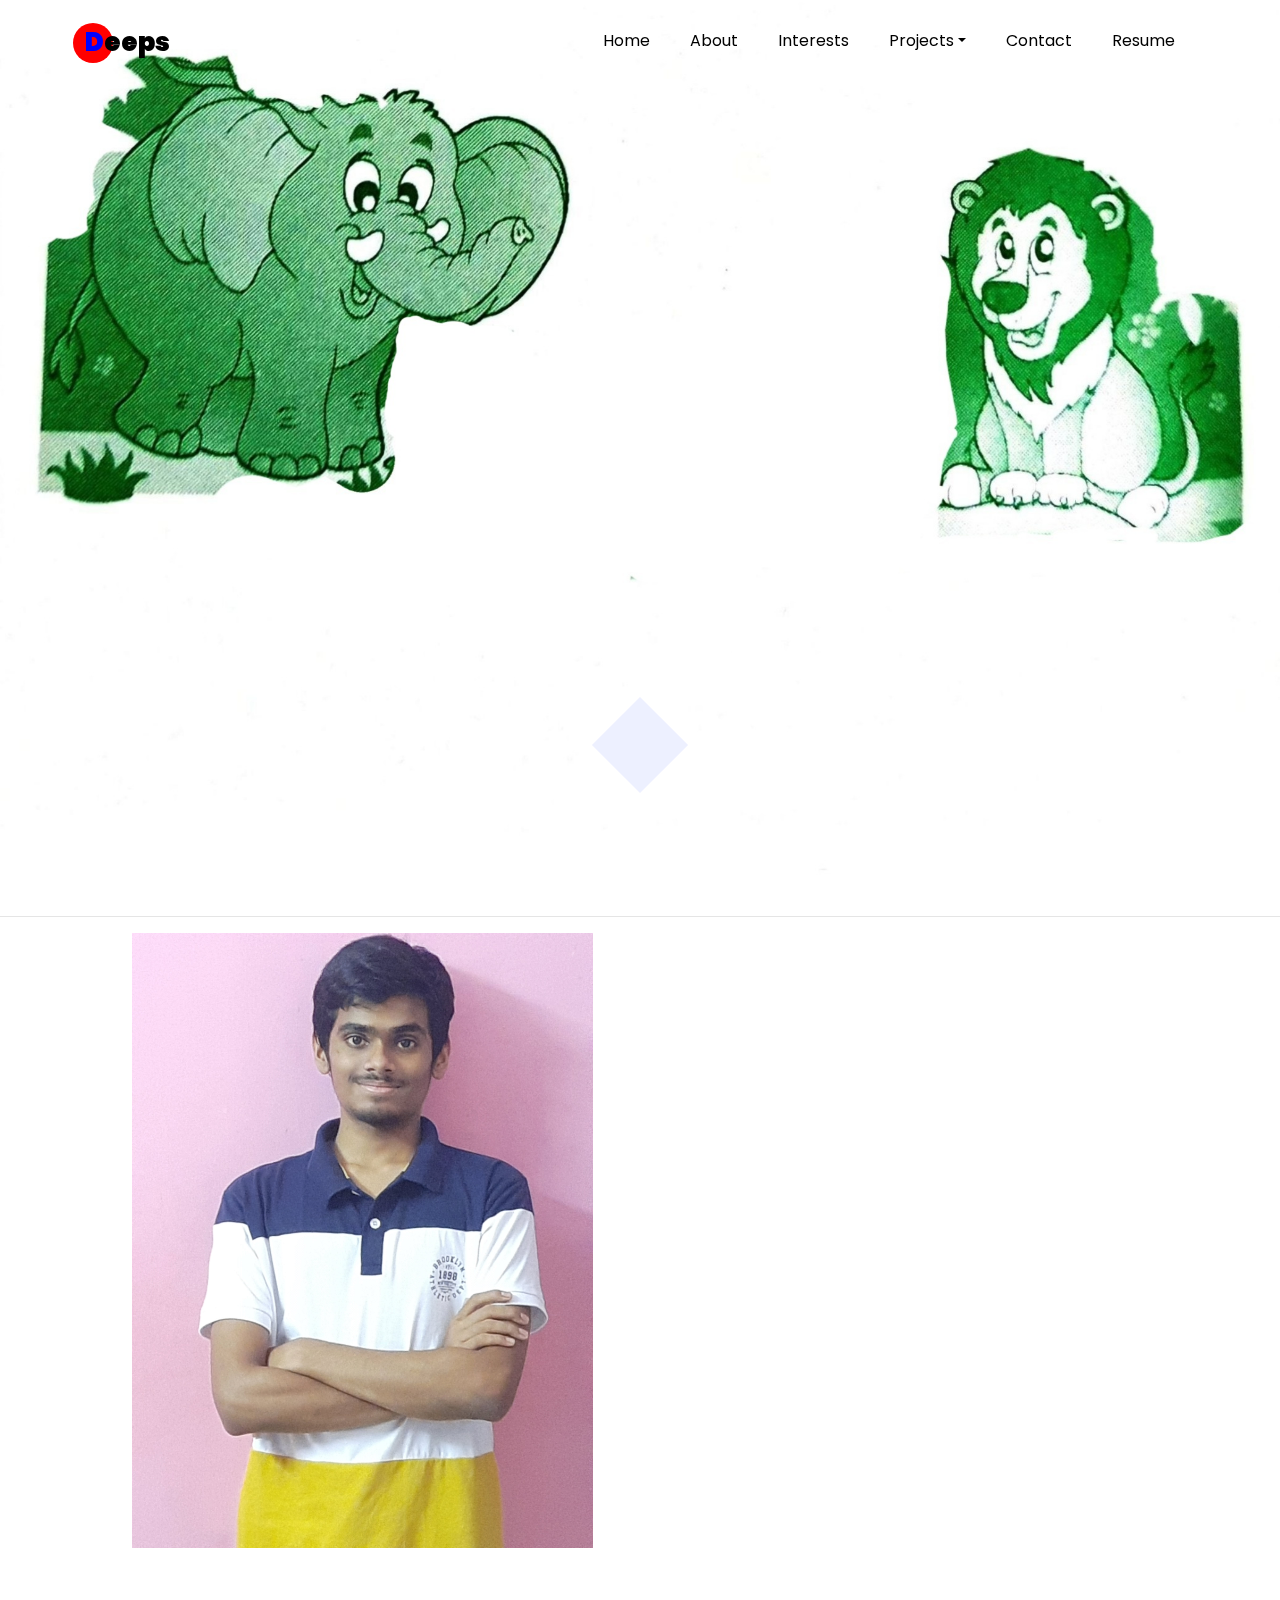
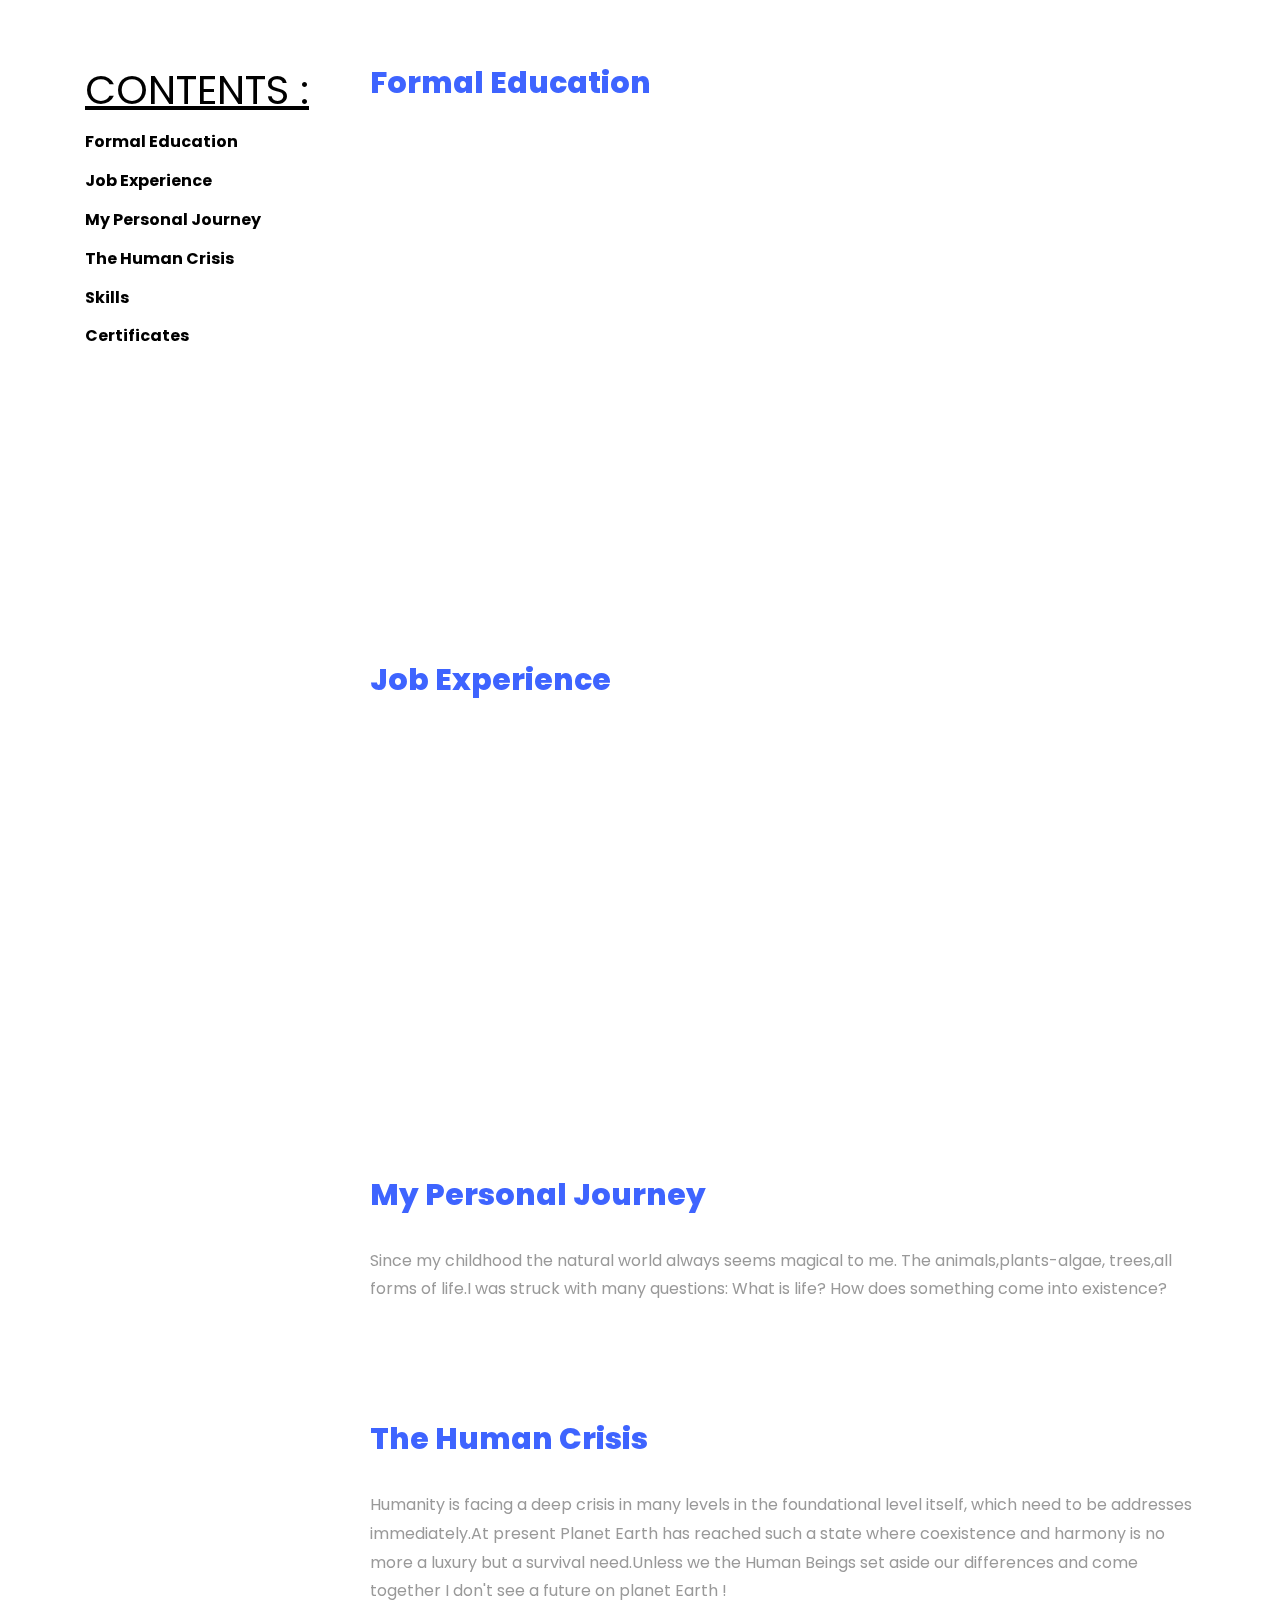
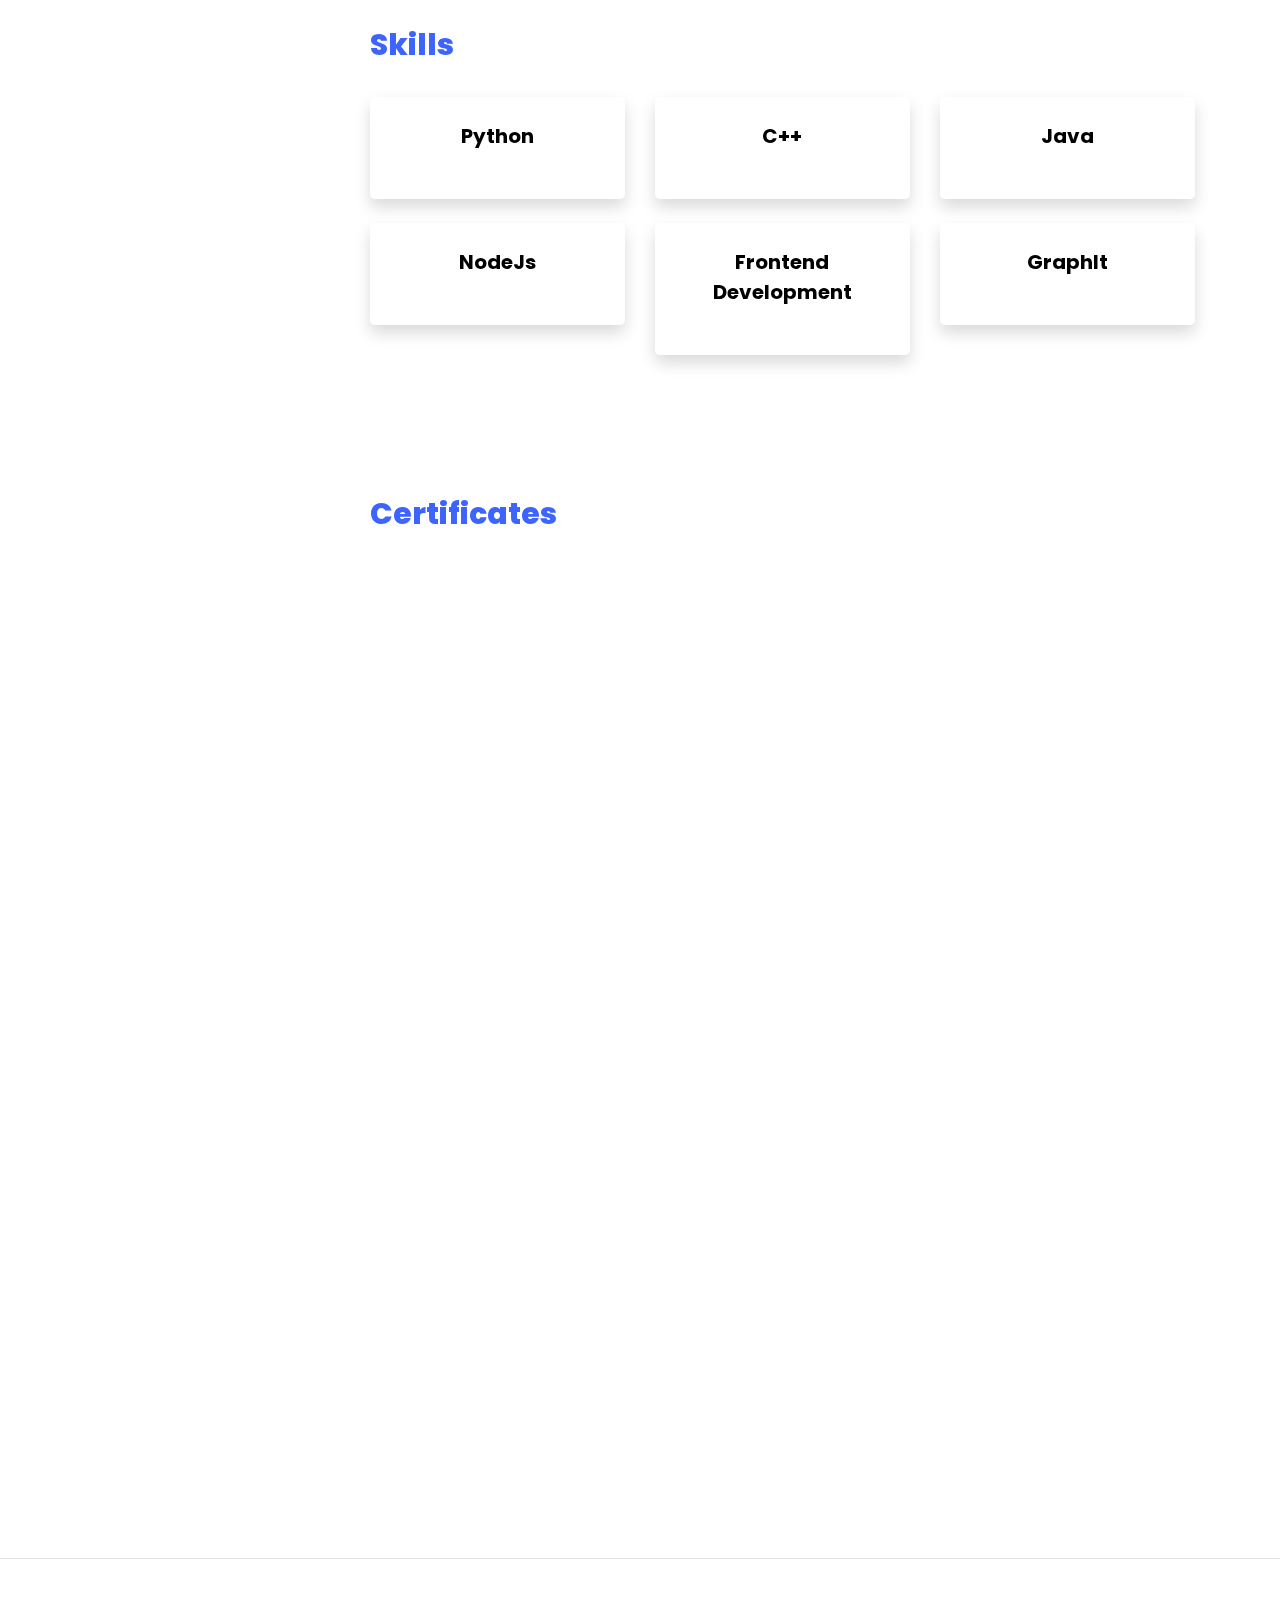
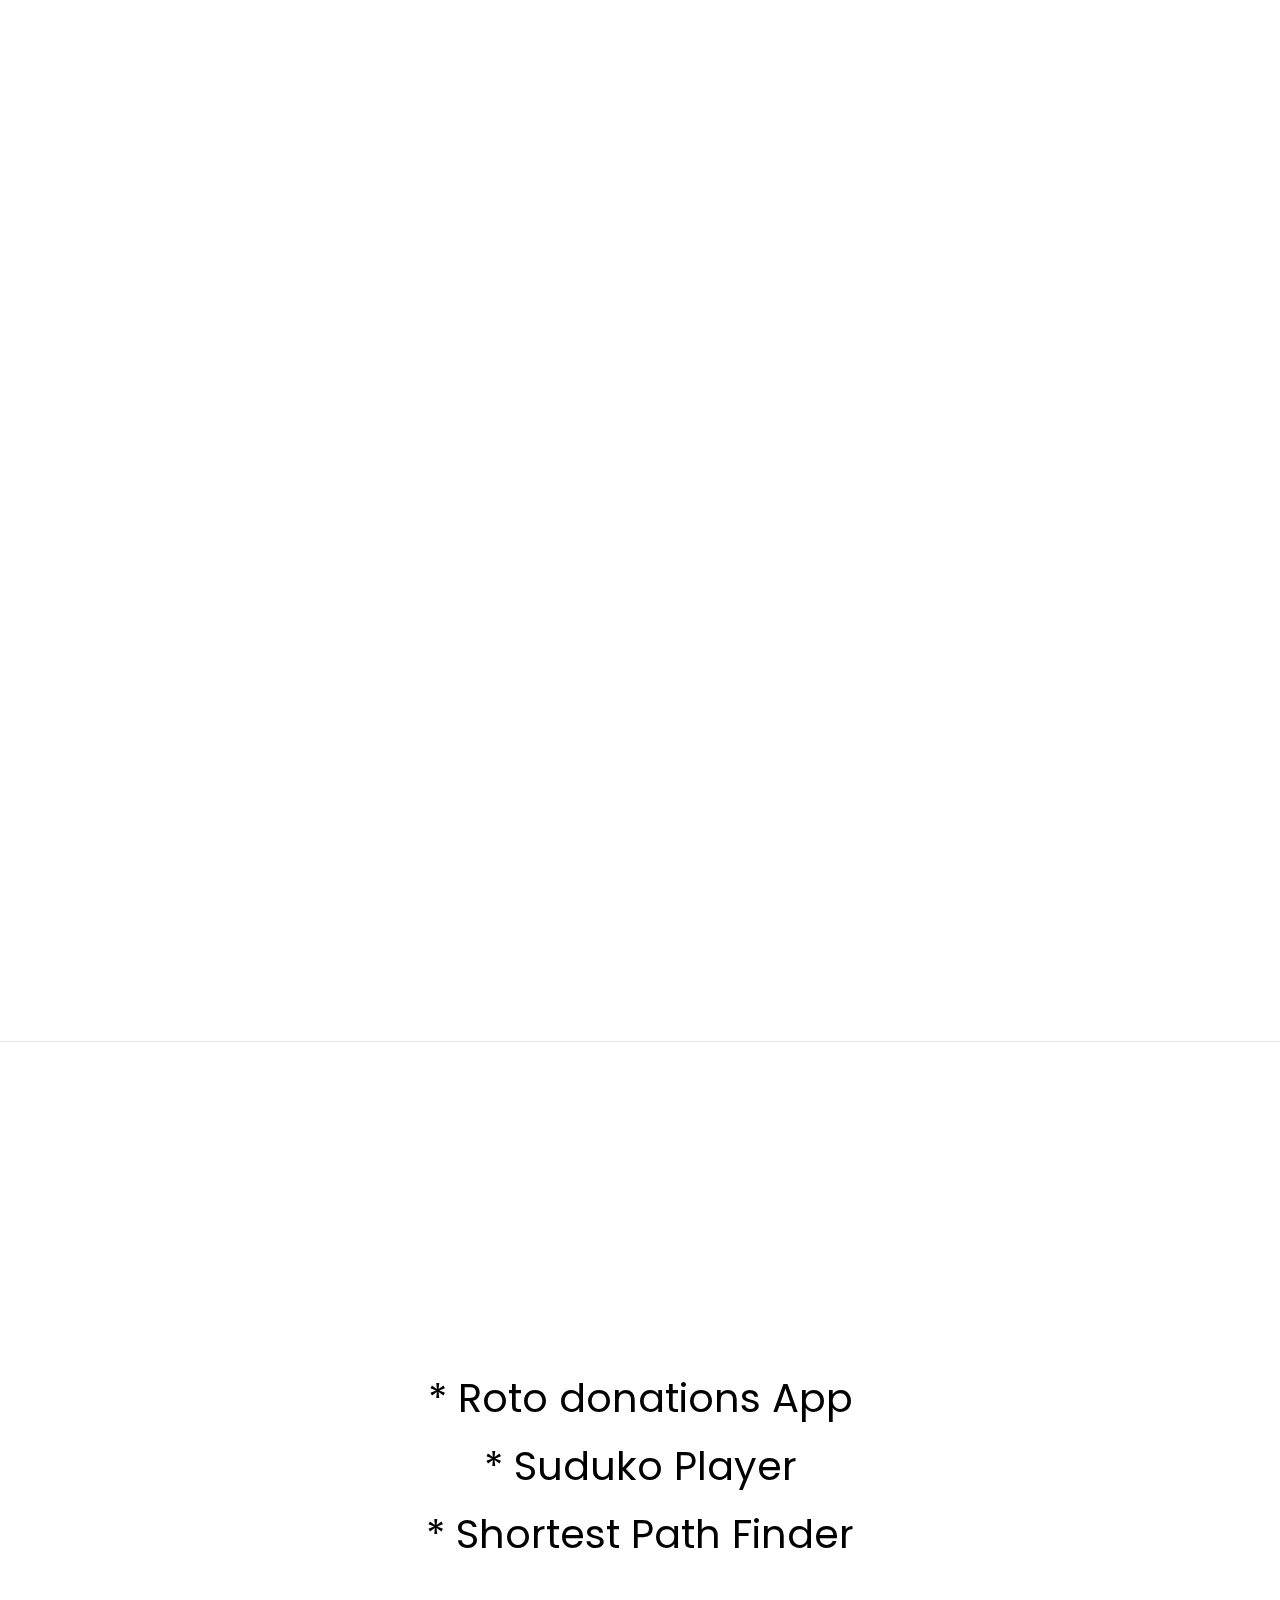
==== commit 5b0ce451: "Update index.html" ====
--- a/index.html
+++ b/index.html
@@ -436,6 +436,18 @@
                     </a>
                 </div>
 
+                <div class="col-md-4 text-center d-flex ftco-animate fadeInUp ftco-animated">
+                    <a href="#" class="services-1 shadow">
+                        <span class="icon">
+                            <i class="flaticon-analysis"></i>
+                        </span>
+                        <div class="desc">
+                            <h3 class="mb-5">4. Topology </h3>
+                            <p> Topolgy in machine learning </p>
+                        </div>
+                    </a>
+                </div>
+
             </div>
         </div>
     </section>
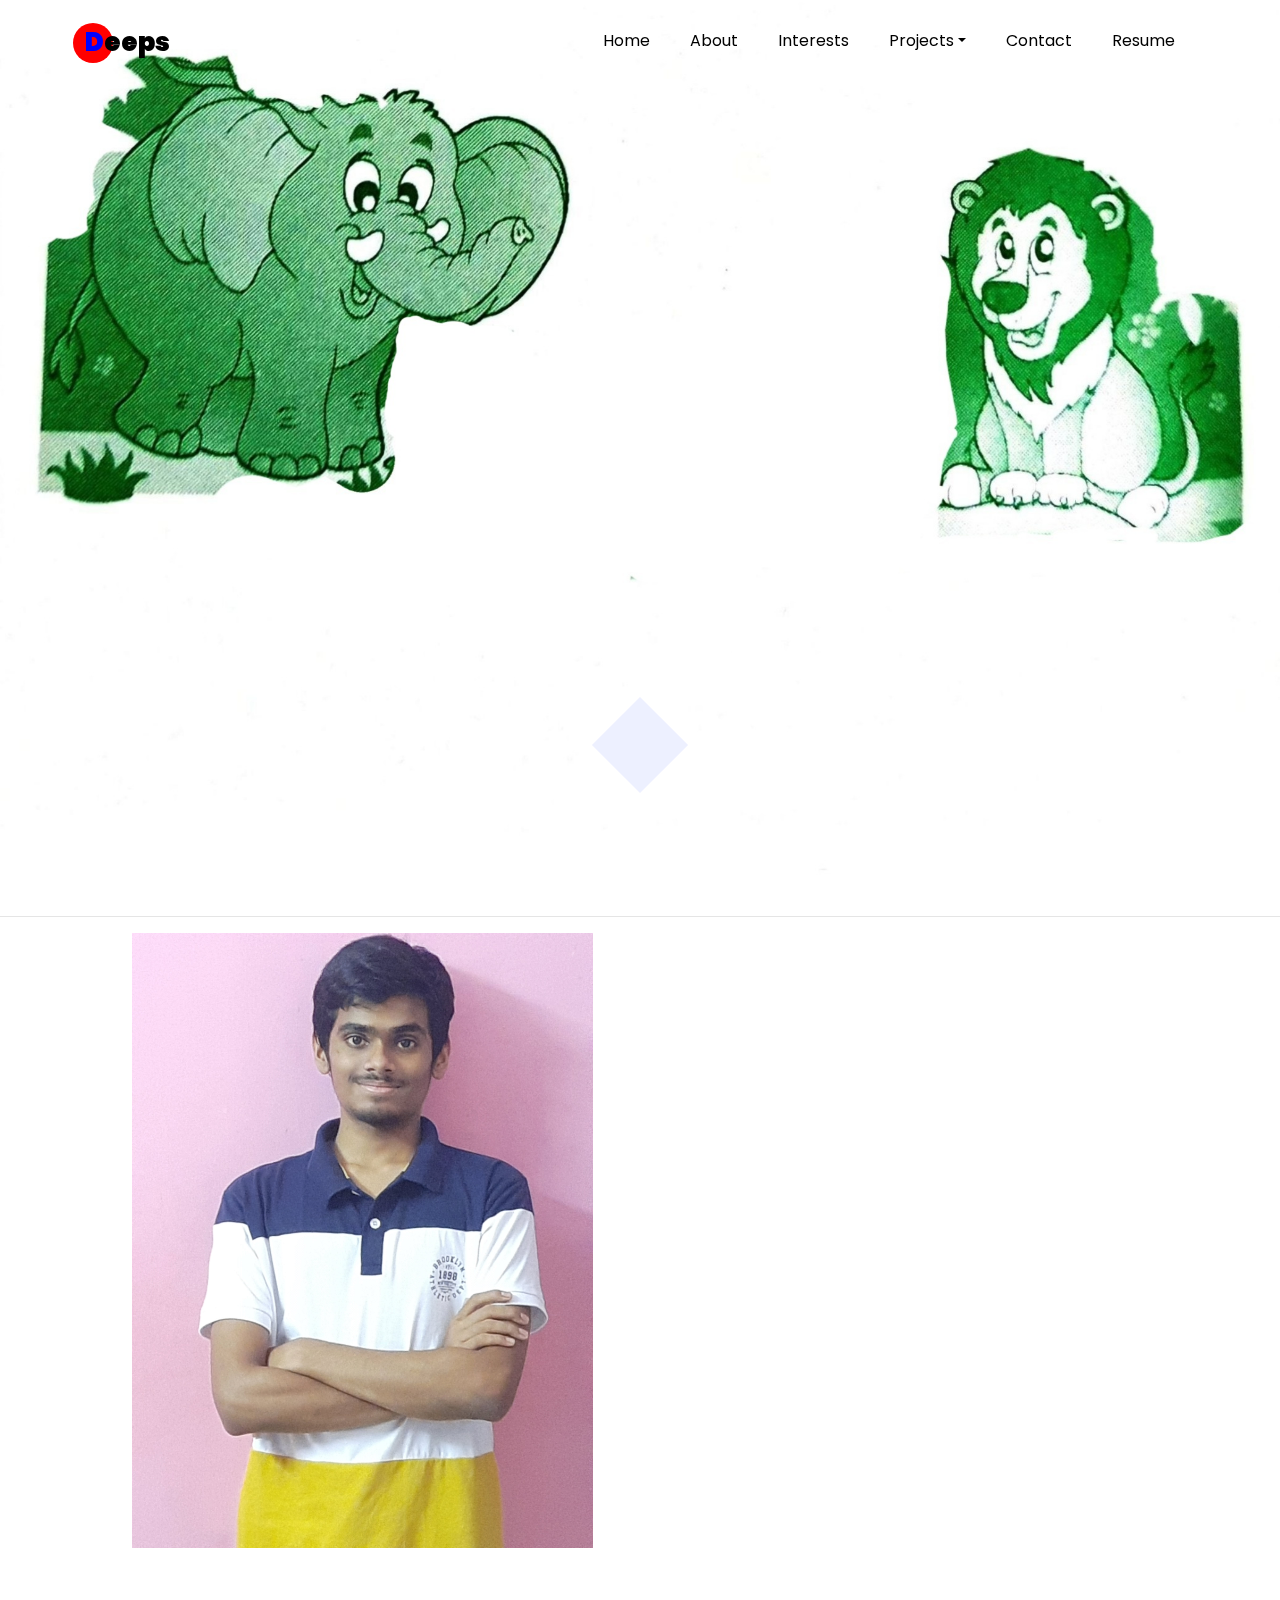
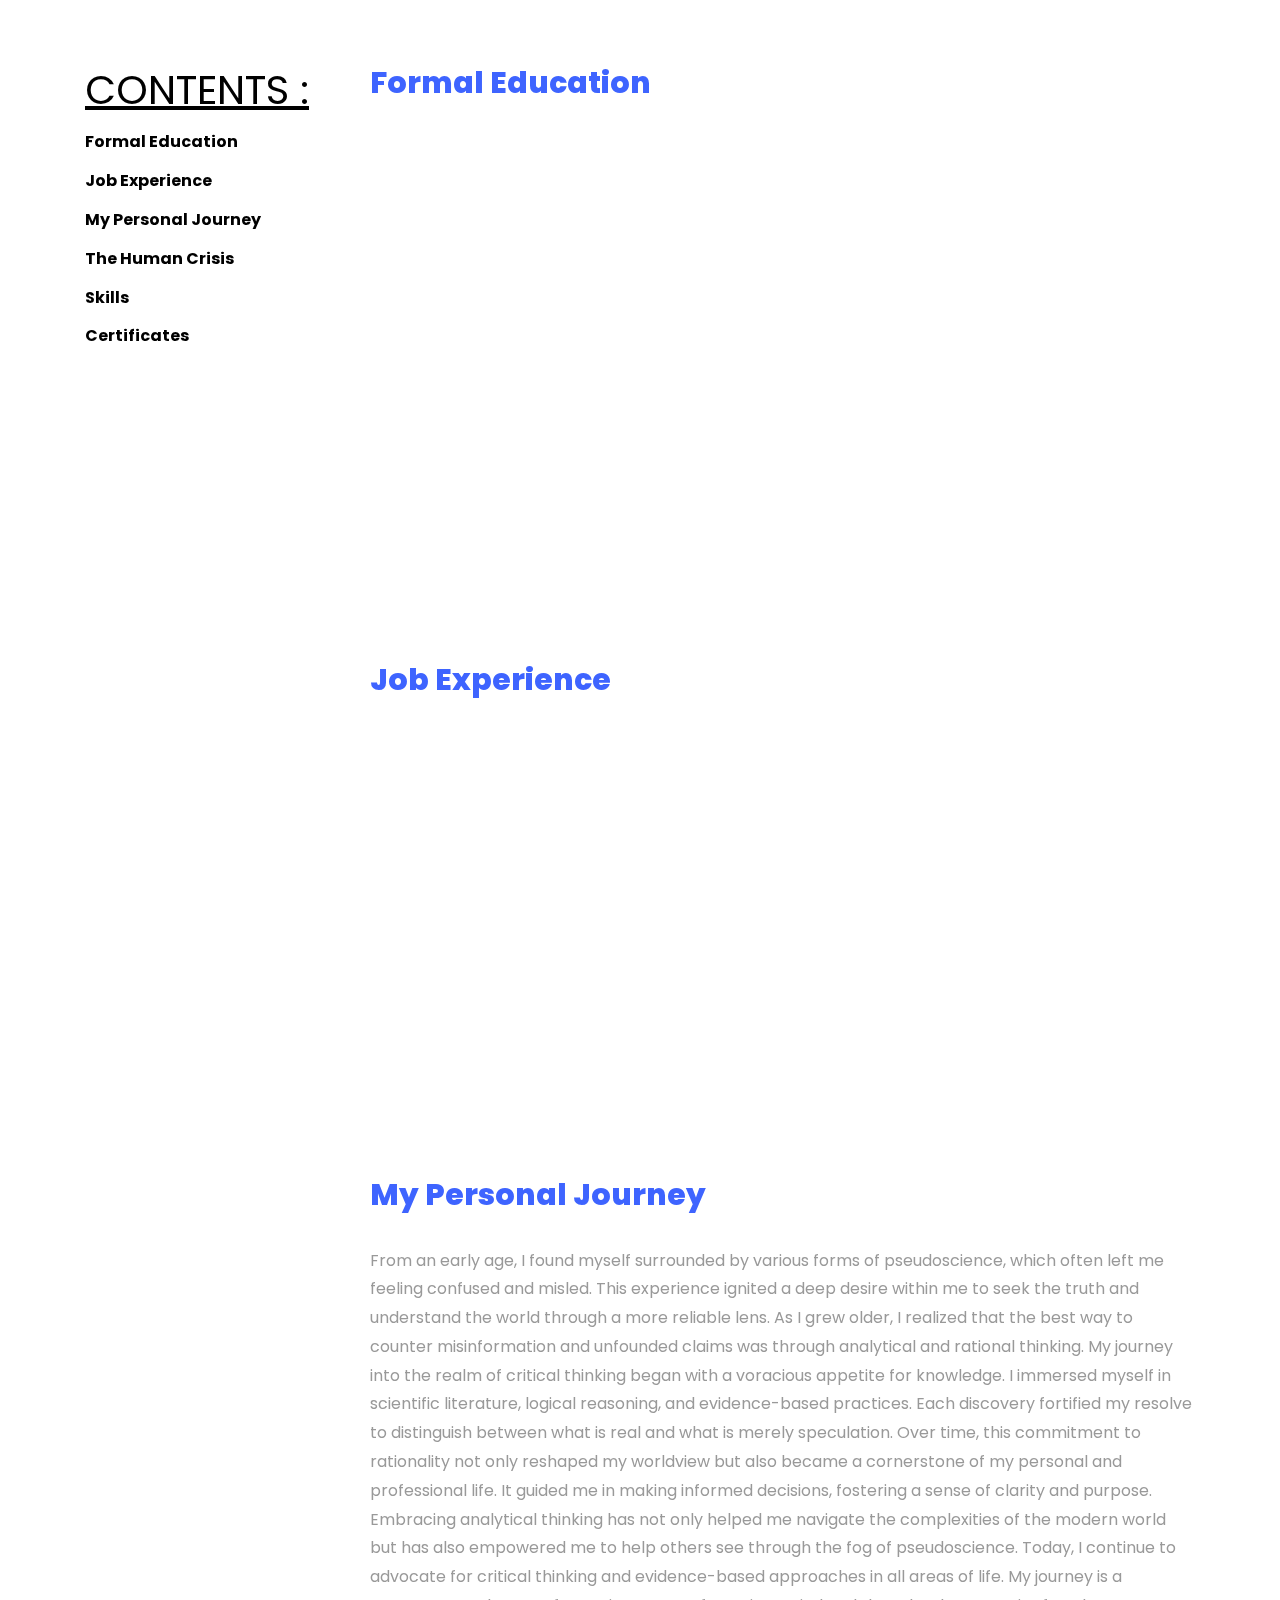
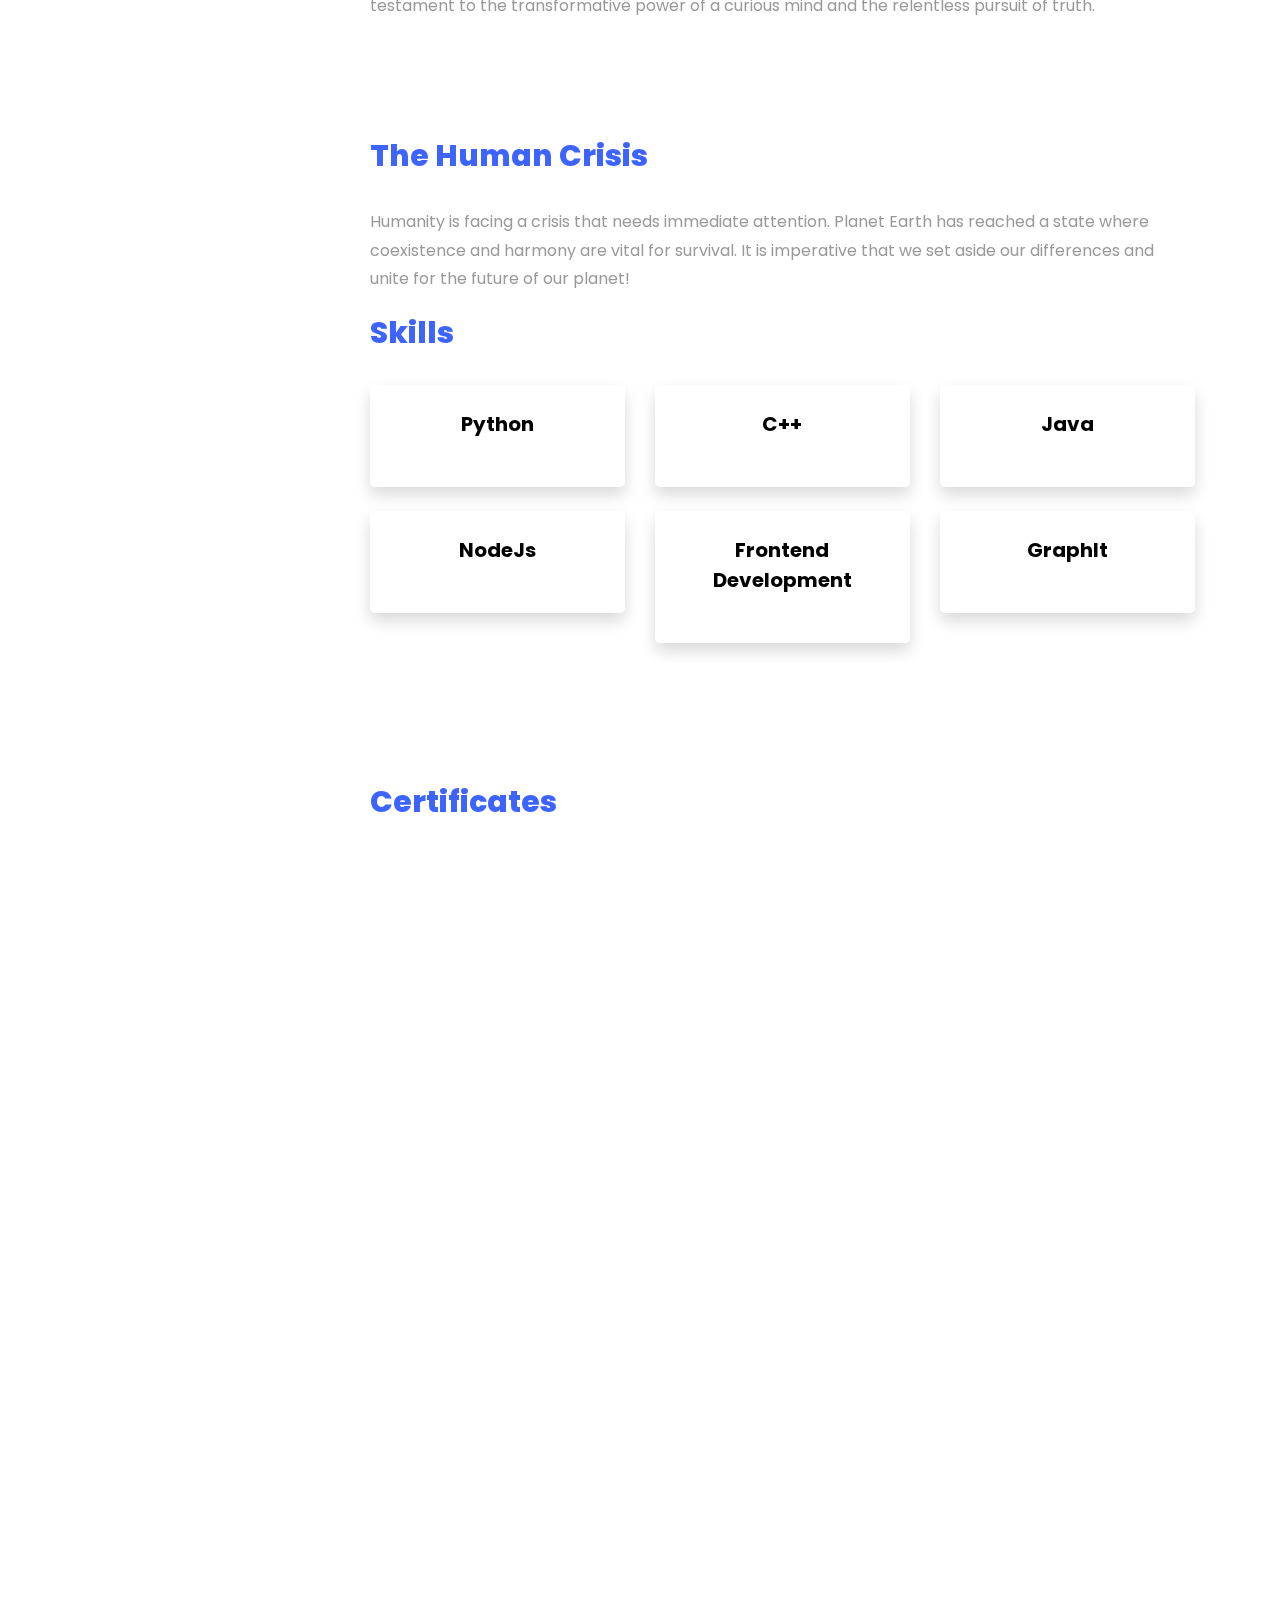
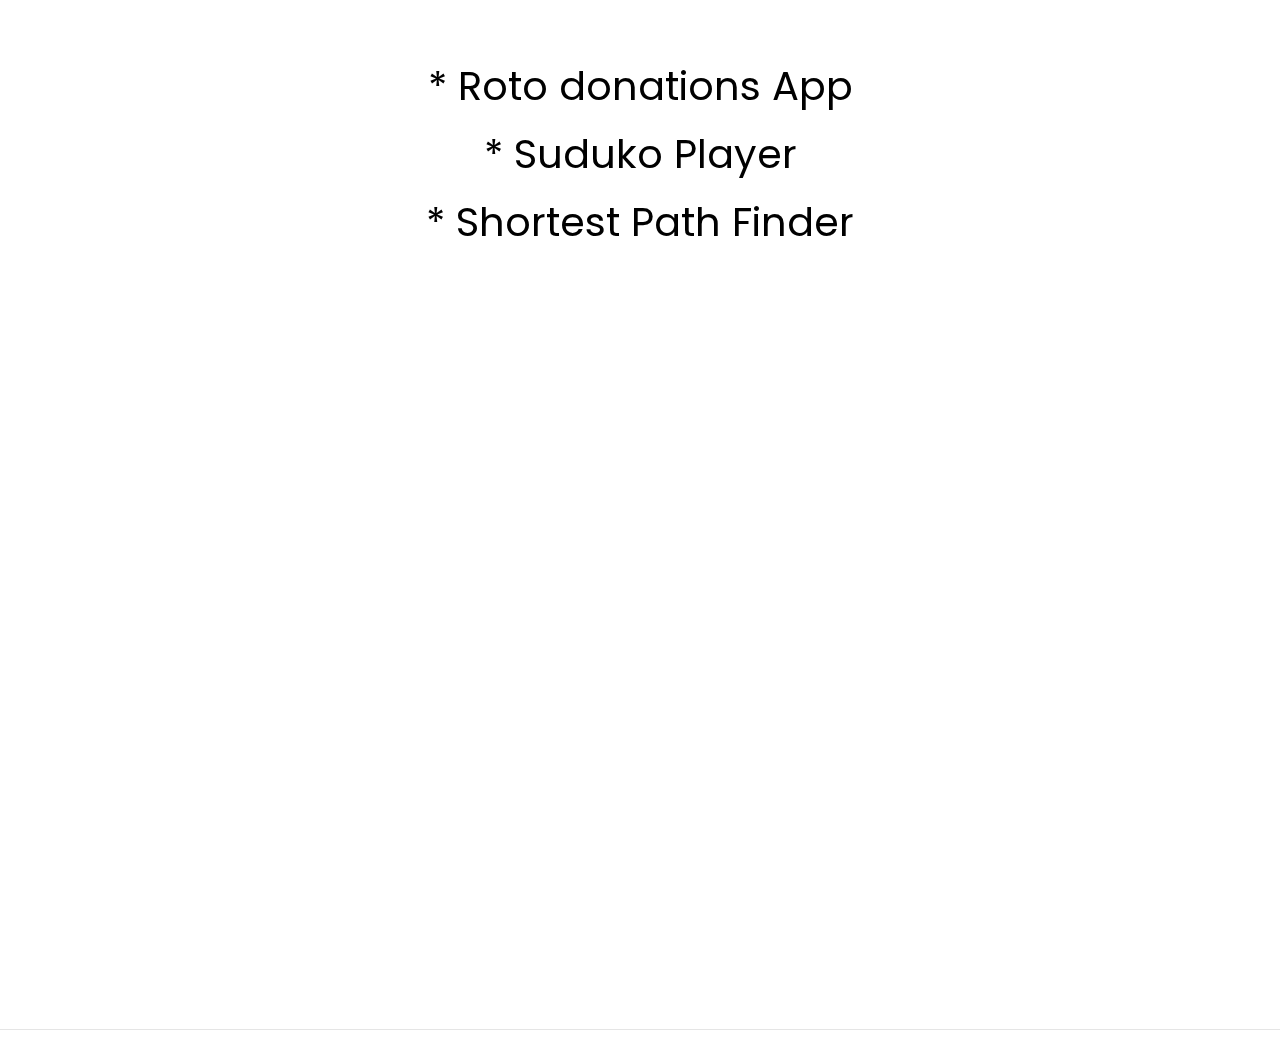
==== commit 38b34a87: "Update index.html" ====
--- a/index.html
+++ b/index.html
@@ -76,7 +76,7 @@
                         </div>
                     </li>
                     <li class="nav-item"><a href="#contact-section" class="nav-link"><span>Contact</span></a></li>
-                    <li class="nav-item"><a href="Resume-DEEPAN-K-S.pdf" class="nav-link" download><span>Resume</span></a></li>
+                    <li class="nav-item"><a href="Resume_deepan_compressed.pdf" class="nav-link" download><span>Resume</span></a></li>
                 </ul>
             </div>
         </div>
@@ -92,7 +92,7 @@
                         <span class="subheading">Hey! I am</span>
                         <h1>Deepan K S </h1>
                         <h2>I'm <span style=" color:#000203;">&lt;</span> <span class="txt-rotate" data-period="2000"
-                                data-rotate='[ "Skeptical", "Eccentric", "Exploring","Evolving"]'></span> <span
+                                data-rotate='[ "Skeptical", "Determined", "Curious", "Exploring","Evolving"]'></span> <span
                                 style="color:#000102;">/&gt;</span> </h2>
                     </div>
                 </div>
@@ -106,12 +106,8 @@
         </div>
     </section>
 
-
-
     <hr>
     </div>
-
-
 
     <section class="ftco-about img ftco-section ftco-no-pt ftco-no-pb" id="about-section">
         <div class="container">
@@ -147,7 +143,7 @@
                                     <span class="number" data-number="120">120</span>
                                     <span>Project complete</span>
                                     </p> -->
-                            <p><a href="Resume-DEEPAN-K-S.pdf" class="btn btn-primary py-3 px-3"> Download the Resume</a></p>
+                            <p><a href="Resume_deepan_compressed.pdf" class="btn btn-primary py-3 px-3"> Download the Resume</a></p>
                         </div>
                     </div>
                 </div>
@@ -189,9 +185,7 @@
                                 <span class="date">2020-2024 batch</span>
                                 <h2>B.Tech in Electrical and Electronics Engineering</h2>
                                 <span class="position">NIT Surathkal</span>
-                                <p>I am a second-year student at the NIT Surathkal (National Institute of Technology,
-                                    Karnataka). I am pursuing B.Tech in Electrical and Electronics Engineering. After
-                                    graduating, I want to work as a Software Developer. </p>
+                                <p>I graduated with a Bachelor of Technology in Electrical and Electronics Engineering from the National Institute of Technology Karnataka. Also, I completed a BTech Minor degree in Mathematical and Computational Sciences. </p>
                             </div>
                         </div>
 
@@ -205,7 +199,7 @@
                                 <span class="date">2018-2020</span>
                                 <h2>High School</h2>
                                 <span class="position">HAL Public School, Bangalore</span>
-                                <p>Completed High school with 95% from HAL Public school in CBSE medium</p>
+                                <p>Completed High school with 95% from HAL Public school in CBSE board</p>
                             </div>
                         </div>
                     </div>
@@ -253,17 +247,20 @@
 
                      <div id="page-3" class="page three">
                           <h2 class="heading">My Personal Journey</h2>
-                          <p>Since my childhood the natural world always seems magical to me. The animals,plants-algae,
-                             trees,all forms of life.I was struck with many questions:
-                             What is life? How does something come into existence?</p>
+                          <p> From an early age, I found myself surrounded by various forms of pseudoscience, which often left me feeling confused and misled. This experience ignited a deep desire within me to seek the truth and understand the world through a more reliable lens. As I grew older, I realized that the best way to counter misinformation and unfounded claims was through analytical and rational thinking.
+
+My journey into the realm of critical thinking began with a voracious appetite for knowledge. I immersed myself in scientific literature, logical reasoning, and evidence-based practices. Each discovery fortified my resolve to distinguish between what is real and what is merely speculation.
+
+Over time, this commitment to rationality not only reshaped my worldview but also became a cornerstone of my personal and professional life. It guided me in making informed decisions, fostering a sense of clarity and purpose. Embracing analytical thinking has not only helped me navigate the complexities of the modern world but has also empowered me to help others see through the fog of pseudoscience.
+
+Today, I continue to advocate for critical thinking and evidence-based approaches in all areas of life. My journey is a testament to the transformative power of a curious mind and the relentless pursuit of truth.
+
+ </p>
                      </div>
 
                     <div id="page-4" class="page four">
                           <h2 class="heading">The Human Crisis</h2>
-                          <p>Humanity is facing a deep crisis in many levels in the foundational level itself, which 
-                              need to be addresses immediately.At present Planet Earth has reached such a state where
-                              coexistence and harmony is no more a luxury but a survival need.Unless we the Human 
-                              Beings set aside our differences and come together I don't see a future on planet Earth ! </p>
+                          <p>Humanity is facing a crisis that needs immediate attention. Planet Earth has reached a state where coexistence and harmony are vital for survival. It is imperative that we set aside our differences and unite for the future of our planet! </p>
                           
                      </div>
 
@@ -494,7 +491,7 @@
                         </div>
                         <div>
                             <h3 class="mb-4">Address</h3>
-                            <p>Vindhya Block , NITK, Surathkal </p>
+                            <p>MT2 hostel , NITK, Surathkal </p>
                         </div>
                     </div>
                 </div>
@@ -516,7 +513,7 @@
                         </div>
                         <div>
                             <h3 class="mb-4">Email Address</h3>
-                            <p><a href="deepanks.201ee218@nitk.edu.in">deepksami@gmail.com</a></p>
+                            <p><a href="deepksami@gmail.com">deepksami@gmail.com</a></p>
                         </div>
                     </div>
                 </div>
